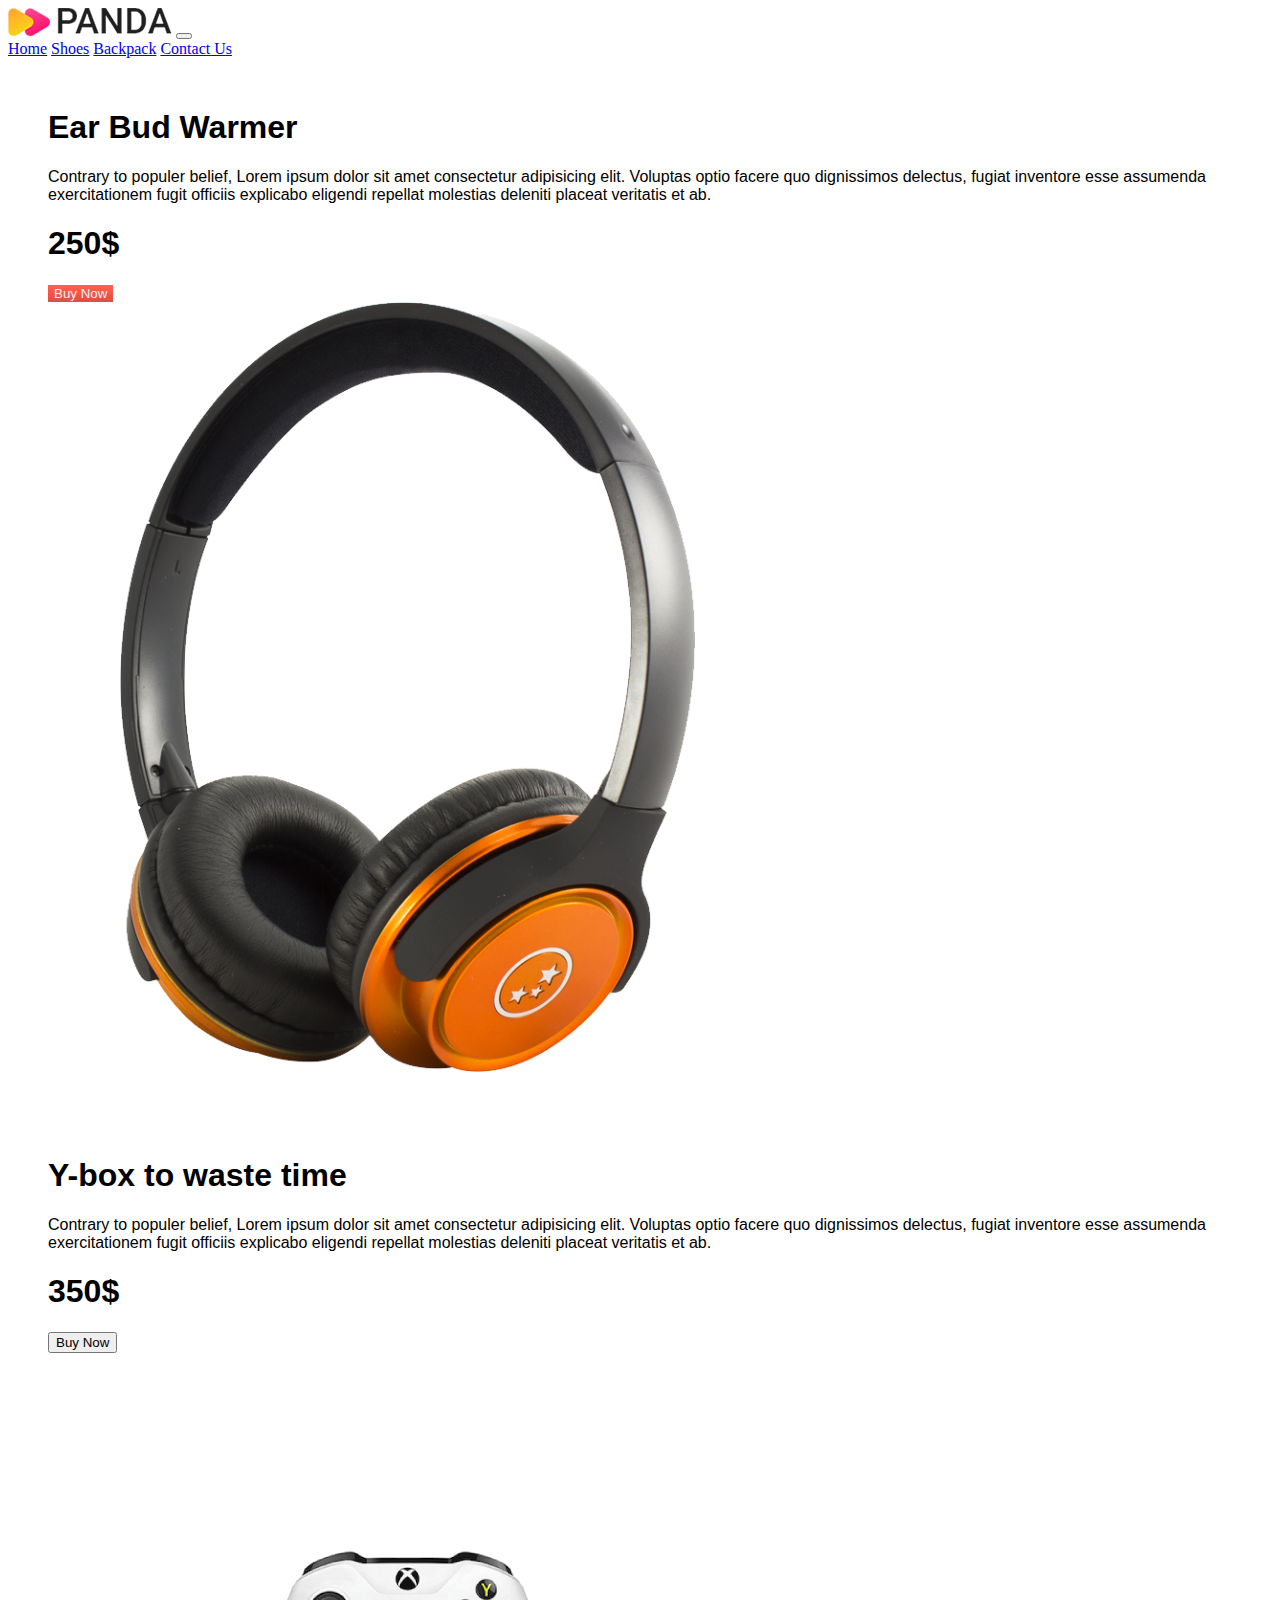
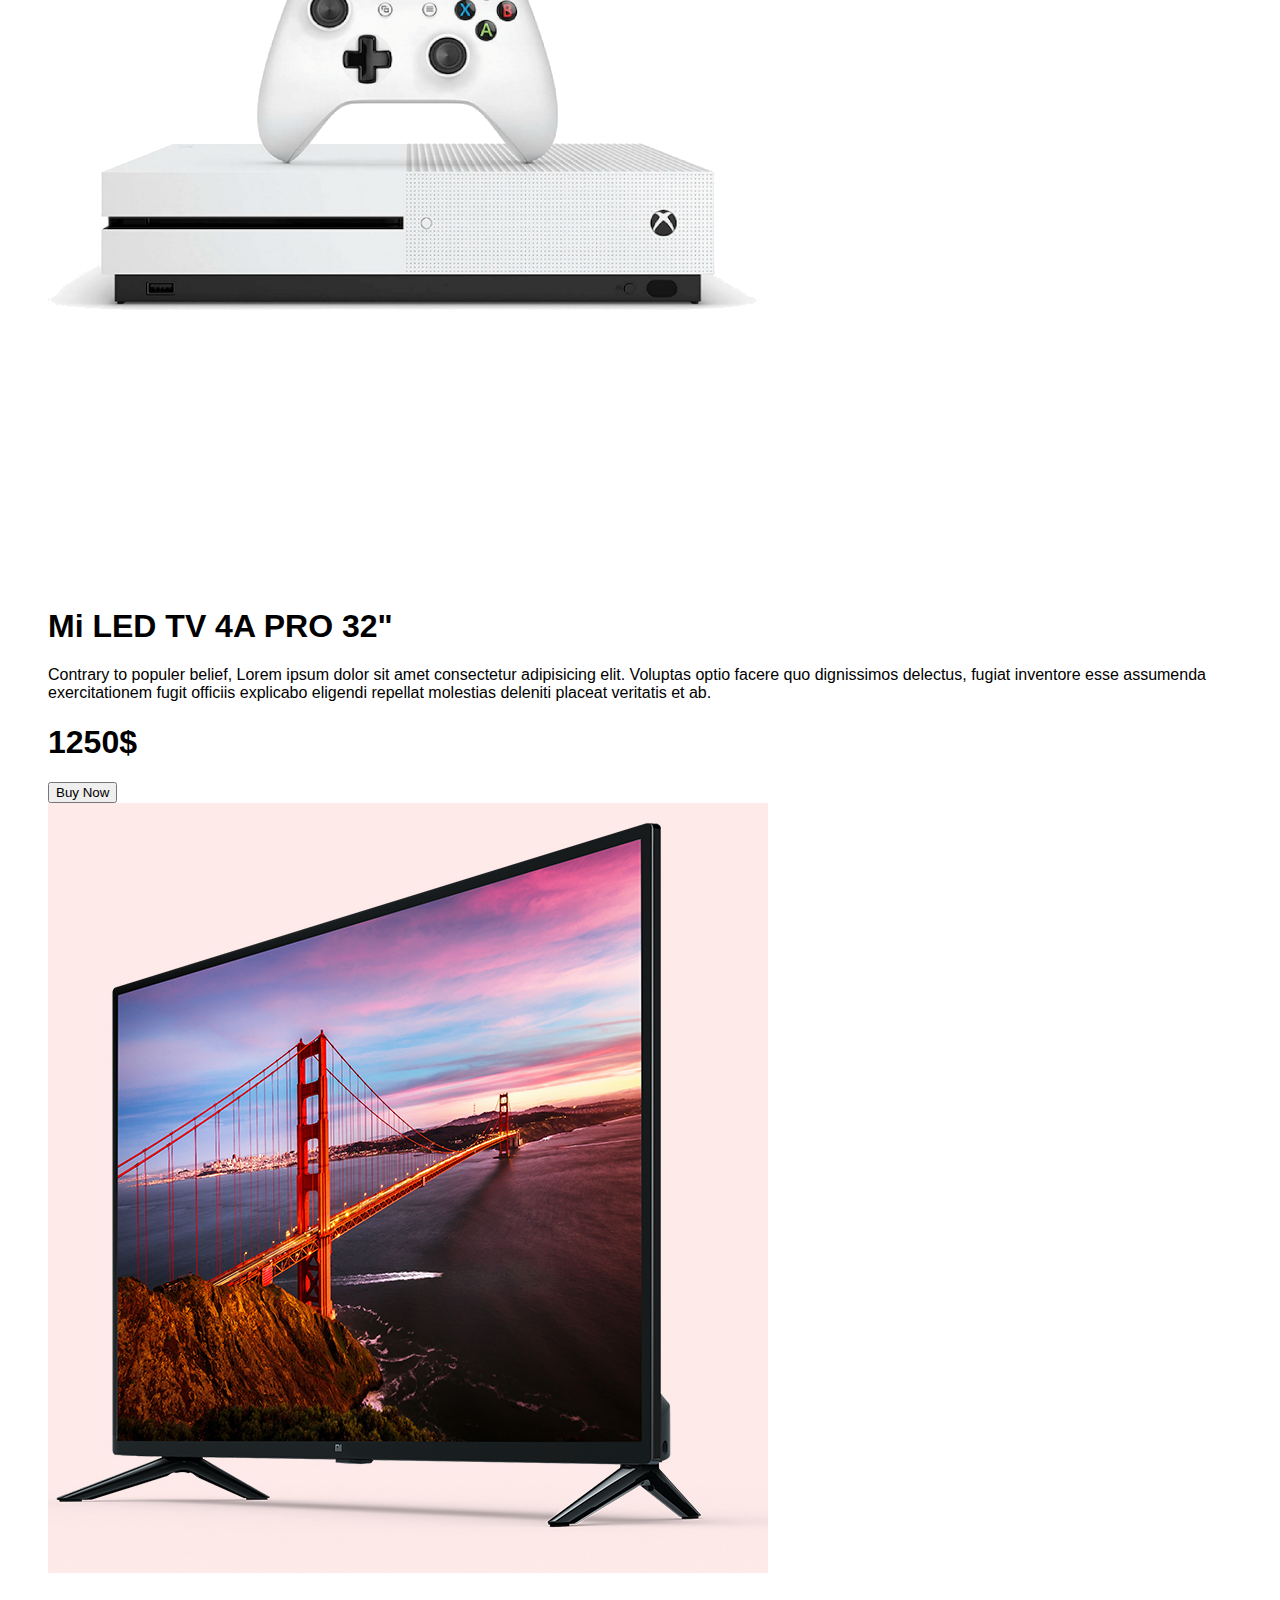
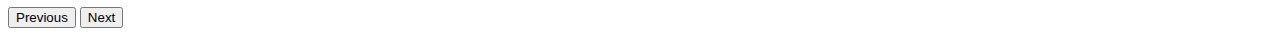
==== panda-commerce/index.html @ 7912460e "Rename panda.html to index.html" ====
<!DOCTYPE html>
<html lang="en">
<head>
    <meta charset="UTF-8">
    <meta http-equiv="X-UA-Compatible" content="IE=edge">
    <meta name="viewport" content="width=device-width, initial-scale=1.0">
    <title>Panda-commerce</title>
    <link href="https://cdn.jsdelivr.net/npm/bootstrap@5.3.0-alpha1/dist/css/bootstrap.min.css" rel="stylesheet" integrity="sha384-GLhlTQ8iRABdZLl6O3oVMWSktQOp6b7In1Zl3/Jr59b6EGGoI1aFkw7cmDA6j6gD" crossorigin="anonymous">
    <link rel="stylesheet" href="style.css">
</head>
<body>
    <div class="container">
          <!-- nav start -->
        <nav class="navbar navbar-expand-lg bg-body-tertiary">
            <div class="container-fluid">
              <a class="navbar-brand" href="#"><img src="/panda-commerce/logo.png" alt=""></a>
              <button class="navbar-toggler" type="button" data-bs-toggle="collapse" data-bs-target="#navbarNavAltMarkup" aria-controls="navbarNavAltMarkup" aria-expanded="false" aria-label="Toggle navigation">
                <span class="navbar-toggler-icon"></span>
              </button>
              <div class="collapse navbar-collapse" id="navbarNavAltMarkup">
                <div class="navbar-nav">
                  <a class="nav-link active fs-5 " aria-current="page" href="#">Home</a>
                  <a class="nav-link fs-5" href="#">Shoes</a>
                  <a class="nav-link fs-5" href="#">Backpack</a>
                  <a class="nav-link fs-5" href="#">Contact Us</a>
                </div>
              </div>
            </div>
          </nav>
          <!-- nav end -->

          <!-- carousel start -->
          <div class="container mt-2">
          <div id="carouselExampleInterval" class="carousel slide bg-danger-subtle rounded" data-bs-ride="carousel">
            <div class="carousel-inner">

              <div class="carousel-item active" data-bs-interval="100">
             <div class="row">
                <div class="col-md-7">
                    <h1>Ear Bud Warmer</h1>
                    <p>Contrary to populer belief, Lorem ipsum dolor sit amet consectetur adipisicing elit. Voluptas optio facere quo dignissimos delectus, fugiat inventore esse assumenda exercitationem fugit officiis explicabo eligendi repellat molestias deleniti placeat veritatis et ab.</p>
                    <h1 class="font-monospace text-danger">250$</h1>
                    <button type="button" class="btn btn-info tvbutton">Buy Now</button>
                </div>
                <div class="col-md-5">
                    <img src="/panda-commerce/banner-images/headphone.png" class="d-block w-75" alt="...">
                </div>
             </div>
              </div>

              <div class="carousel-item" data-bs-interval="1000">
              <div class="row">
                <div class="col-md-7">
                    <h1>Y-box to waste time</h1>
                    <p>Contrary to populer belief, Lorem ipsum dolor sit amet consectetur adipisicing elit. Voluptas optio facere quo dignissimos delectus, fugiat inventore esse assumenda exercitationem fugit officiis explicabo eligendi repellat molestias deleniti placeat veritatis et ab.</p>
                    <h1 class="font-monospace text-danger">350$</h1>
                    <button type="button" class="btn btn-primary bg-gradient">Buy Now</button>
                </div>
                <div class="col-md-5">
                    <img src="/panda-commerce/banner-images/xbox.png" class="d-block w-75" alt="...">
                </div>
              </div>
              </div>

              <div class="carousel-item">
                <div class="row">
                    <div class="col-md-7">
                        <h1>Mi LED TV 4A PRO 32"</h1>
                        <p>Contrary to populer belief, Lorem ipsum dolor sit amet consectetur adipisicing elit. Voluptas optio facere quo dignissimos delectus, fugiat inventore esse assumenda exercitationem fugit officiis explicabo eligendi repellat molestias deleniti placeat veritatis et ab.</p>
                        <h1 class="font-monospace text-danger">1250$</h1>
                        <button type="button" class="btn btn-info bg-gradient">Buy Now</button>
                    </div>
                    <div class="col-md-5">
                        <img src="/panda-commerce/banner-images/tv.png" class="d-block w-75" alt="...">
                    </div>
                </div>
              </div>
            </div>
            <button class="carousel-control-prev" type="button" data-bs-target="#carouselExampleInterval" data-bs-slide="prev">
              <span class="carousel-control-prev-icon" aria-hidden="true"></span>
              <span class="visually-hidden">Previous</span>
            </button>
            <button class="carousel-control-next" type="button" data-bs-target="#carouselExampleInterval" data-bs-slide="next">
              <span class="carousel-control-next-icon" aria-hidden="true"></span>
              <span class="visually-hidden">Next</span>
            </button>
          </div>
        </div>
          <!-- carousel end -->
        










    </div>

    
































































    <script src="https://cdn.jsdelivr.net/npm/bootstrap@5.3.0-alpha1/dist/js/bootstrap.bundle.min.js" integrity="sha384-w76AqPfDkMBDXo30jS1Sgez6pr3x5MlQ1ZAGC+nuZB+EYdgRZgiwxhTBTkF7CXvN" crossorigin="anonymous"></script>   
</body>
</html>
---- panda-commerce/style.css ----
.carousel-item{
    font-family: 'Franklin Gothic Medium', 'Arial Narrow', Arial, sans-serif;
    padding: 30px 40px;
}
.tvbutton{
    border: none;
   color: #f3efef;
    background-image: linear-gradient(tomato,rgb(224, 75, 75));
}
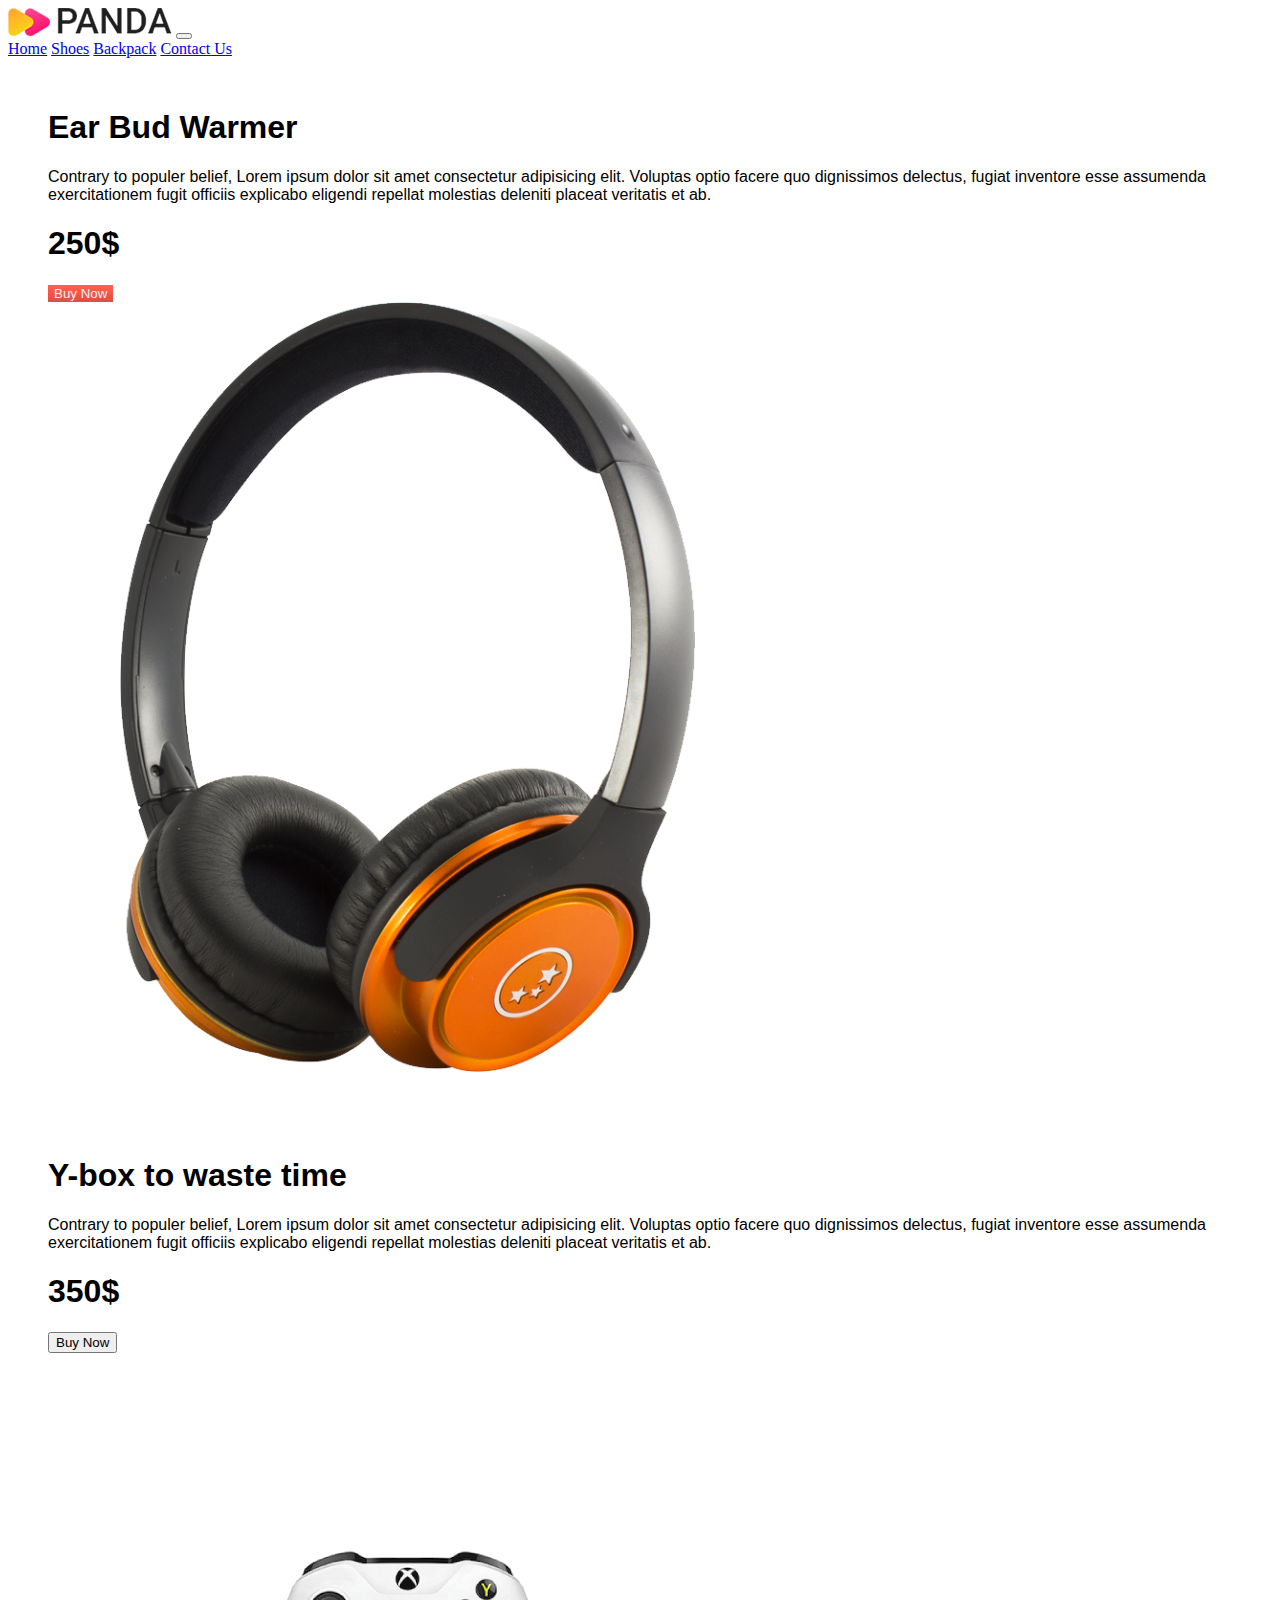
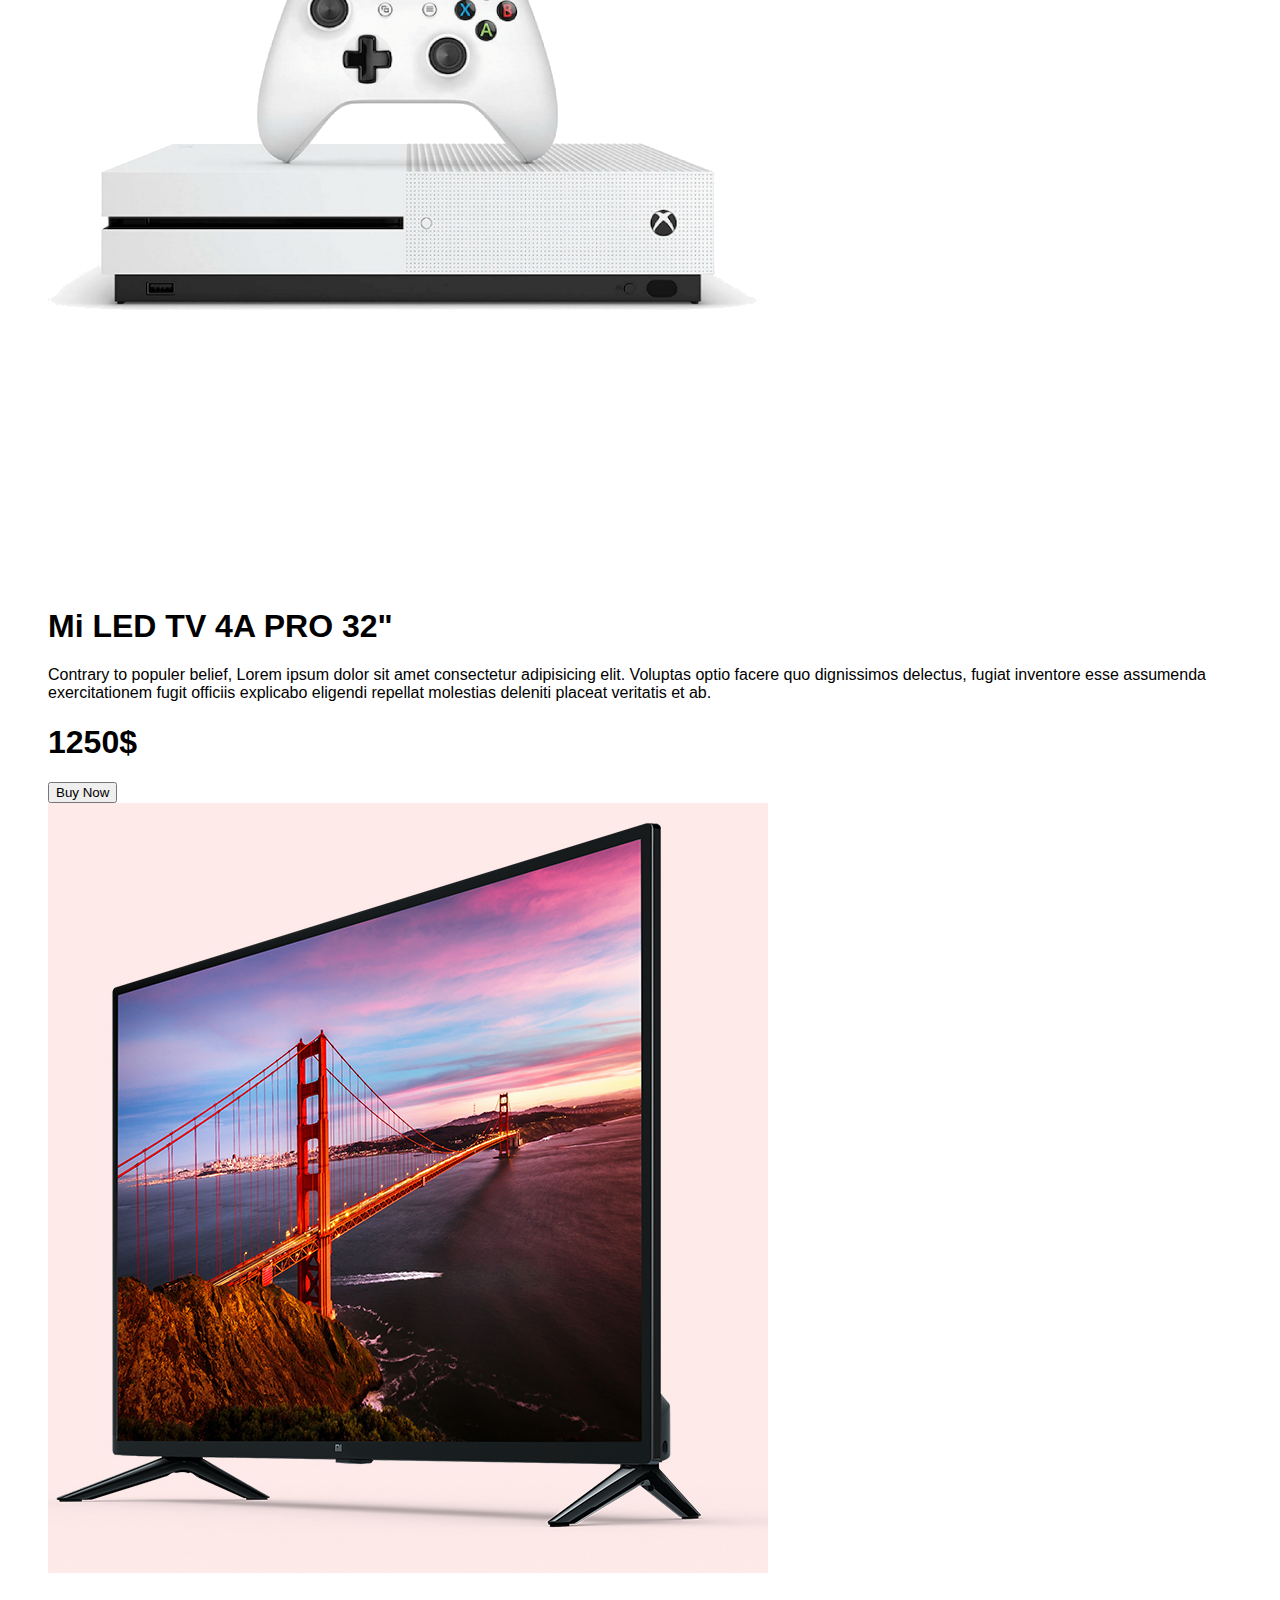
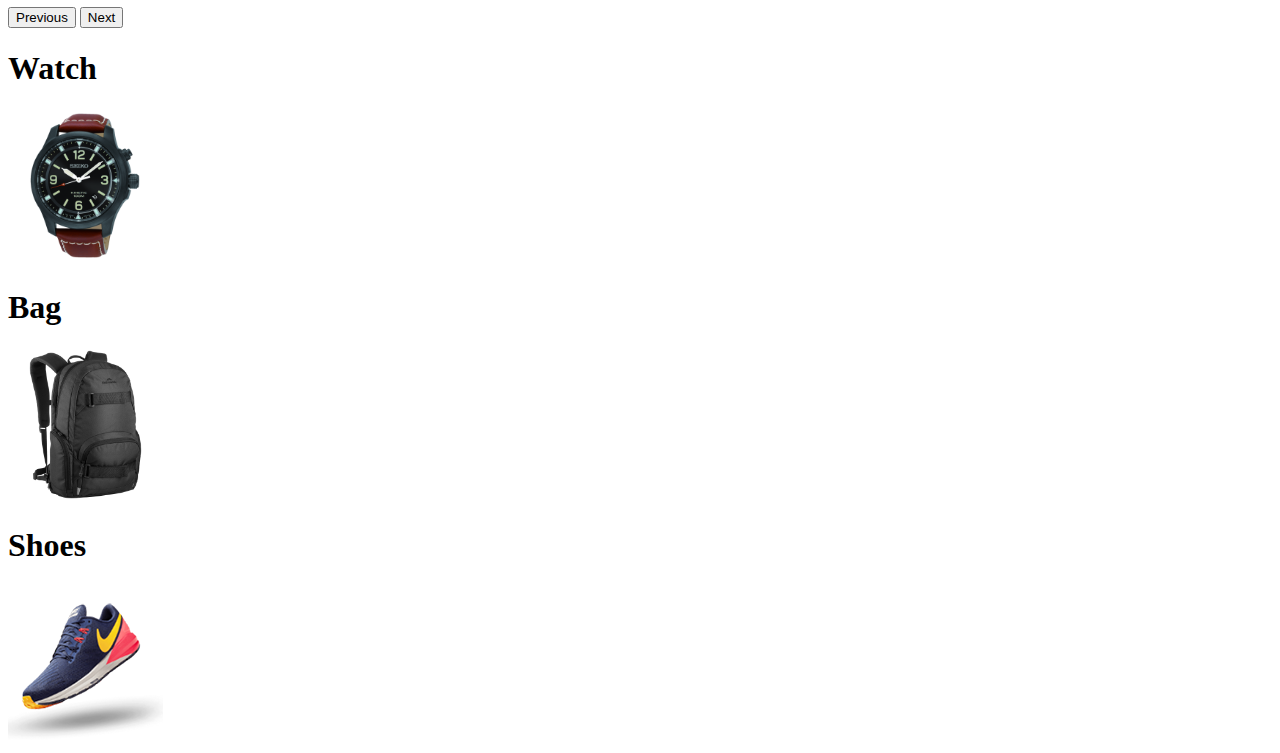
==== commit e1666326: "catagory" ====
--- a/panda-commerce/index.html
+++ b/panda-commerce/index.html
@@ -40,7 +40,7 @@
                     <h1>Ear Bud Warmer</h1>
                     <p>Contrary to populer belief, Lorem ipsum dolor sit amet consectetur adipisicing elit. Voluptas optio facere quo dignissimos delectus, fugiat inventore esse assumenda exercitationem fugit officiis explicabo eligendi repellat molestias deleniti placeat veritatis et ab.</p>
                     <h1 class="font-monospace text-danger">250$</h1>
-                    <button type="button" class="btn btn-info tvbutton">Buy Now</button>
+                    <button type="button" class="btn btn-info m-1 tvbutton">Buy Now</button>
                 </div>
                 <div class="col-md-5">
                     <img src="/panda-commerce/banner-images/headphone.png" class="d-block w-75" alt="...">
@@ -54,7 +54,7 @@
                     <h1>Y-box to waste time</h1>
                     <p>Contrary to populer belief, Lorem ipsum dolor sit amet consectetur adipisicing elit. Voluptas optio facere quo dignissimos delectus, fugiat inventore esse assumenda exercitationem fugit officiis explicabo eligendi repellat molestias deleniti placeat veritatis et ab.</p>
                     <h1 class="font-monospace text-danger">350$</h1>
-                    <button type="button" class="btn btn-primary bg-gradient">Buy Now</button>
+                    <button type="button" class="btn btn-primary bg-gradient m-1">Buy Now</button>
                 </div>
                 <div class="col-md-5">
                     <img src="/panda-commerce/banner-images/xbox.png" class="d-block w-75" alt="...">
@@ -68,7 +68,7 @@
                         <h1>Mi LED TV 4A PRO 32"</h1>
                         <p>Contrary to populer belief, Lorem ipsum dolor sit amet consectetur adipisicing elit. Voluptas optio facere quo dignissimos delectus, fugiat inventore esse assumenda exercitationem fugit officiis explicabo eligendi repellat molestias deleniti placeat veritatis et ab.</p>
                         <h1 class="font-monospace text-danger">1250$</h1>
-                        <button type="button" class="btn btn-info bg-gradient">Buy Now</button>
+                        <button type="button" class="btn btn-info bg-gradient m-1">Buy Now</button>
                     </div>
                     <div class="col-md-5">
                         <img src="/panda-commerce/banner-images/tv.png" class="d-block w-75" alt="...">
@@ -88,8 +88,24 @@
         </div>
           <!-- carousel end -->
         
+        <div class="container mt-5 d-grid bg-success rounded">
+          <div class="row gap-5">
 
+          <div class="watch col-md-4 bg-danger-subtle w-25">
+            <h1>Watch</h1>
+            <img src="./categories/watch.png" alt="">
+          </div>
 
+          <div class="bag col-md-4 bg-warning-subtle w-25">
+            <h1>Bag</h1>
+            <img src="./categories/bag.png" alt="">
+          </div>
+          <div class="shoes col-md-4 bg-secondary w-25">
+            <h1>Shoes</h1>
+            <img src="./categories/shoes.png" alt="">
+          </div>
+        </div>
+        </div>
 
 
 
@@ -99,58 +115,6 @@
 
 
     </div>
-
-    
-
-
-
-
-
-
-
-
-
-
-
-
-
-
-
-
-
-
-
-
-
-
-
-
-
-
-
-
-
-
-
-
-
-
-
-
-
-
-
-
-
-
-
-
-
-
-
-
-
-
 
 
 
--- a/panda-commerce/style.css
+++ b/panda-commerce/style.css
@@ -6,4 +6,20 @@
     border: none;
    color: #f3efef;
     background-image: linear-gradient(tomato,rgb(224, 75, 75));
+}
+#positionview{
+    width: 100%;
+    height: 300px;
+    padding: 50px;
+}
+.item{
+    width: 50px;
+    height: 50px;
+    background-color: white;
+}
+.pracl{
+    background-color: aliceblue;
+    columns: 4;
+    text-align: justify;
+    column-gap: 6rem;
 }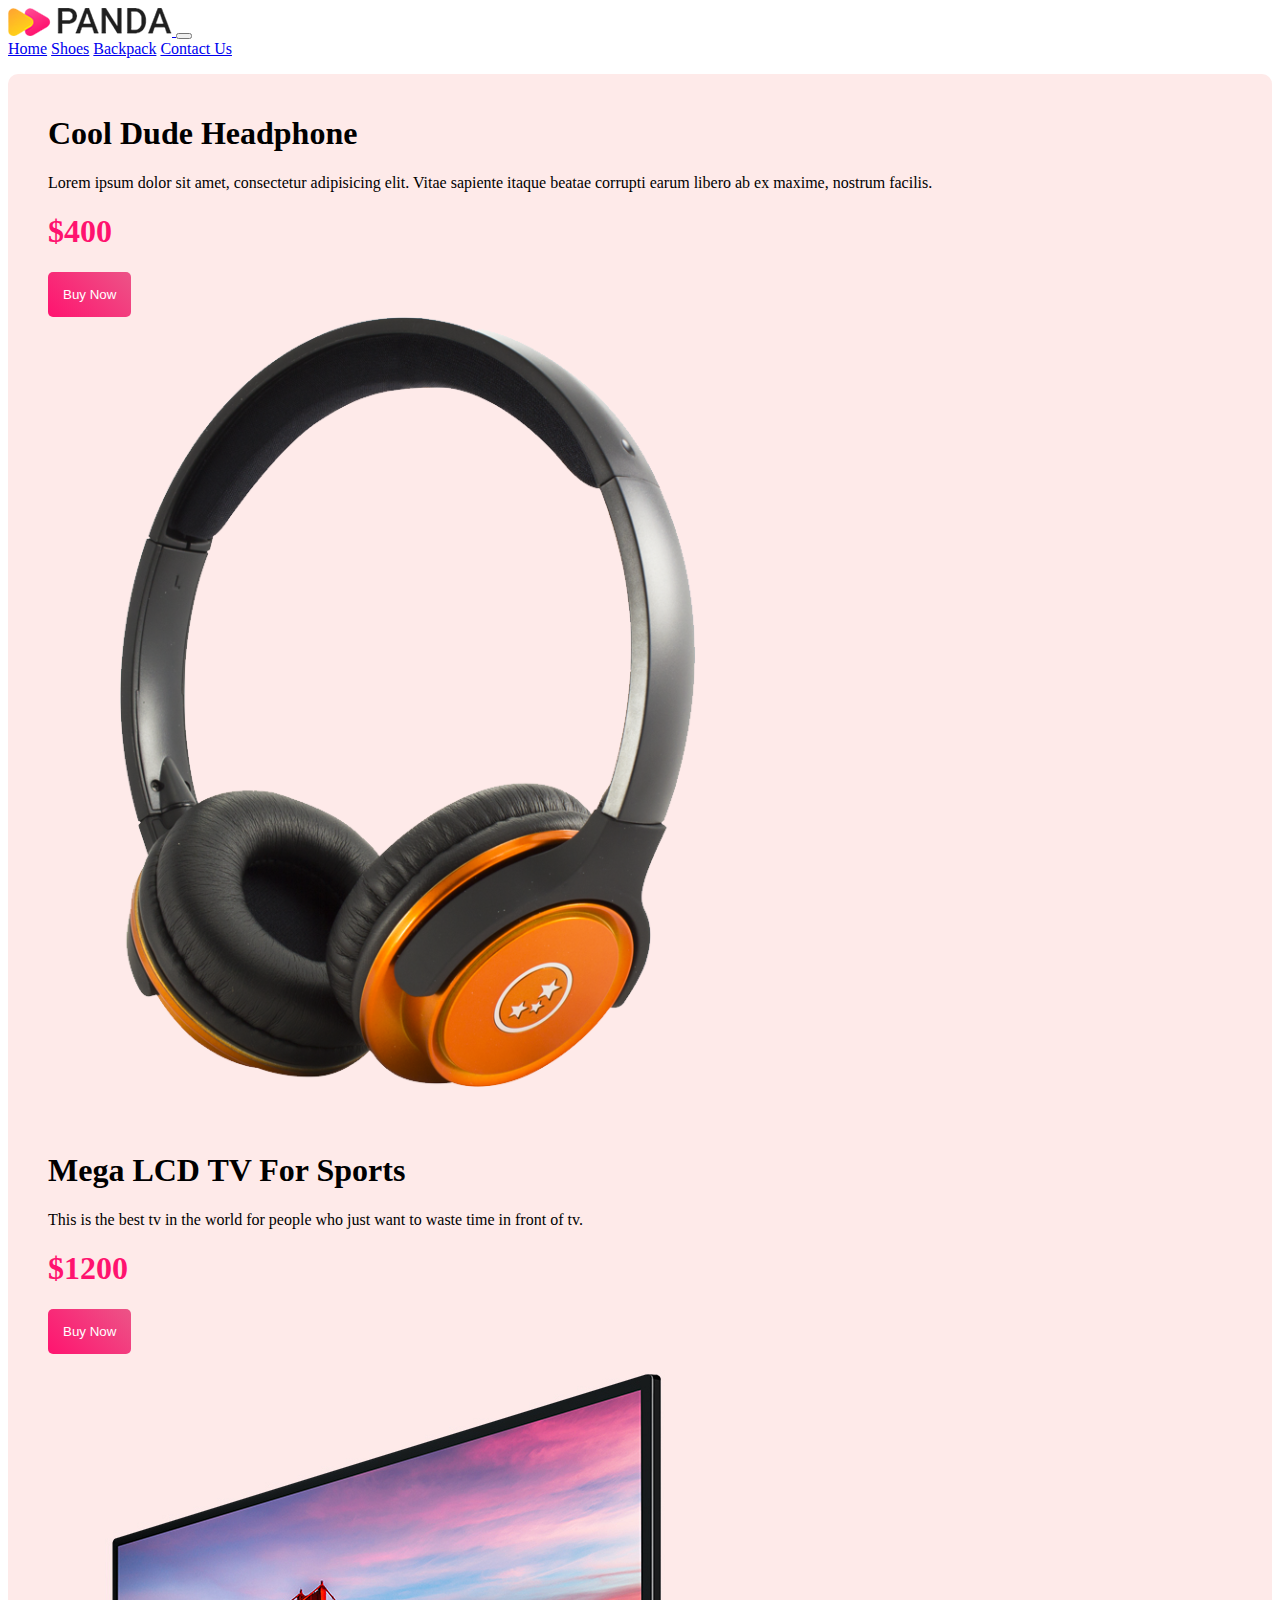
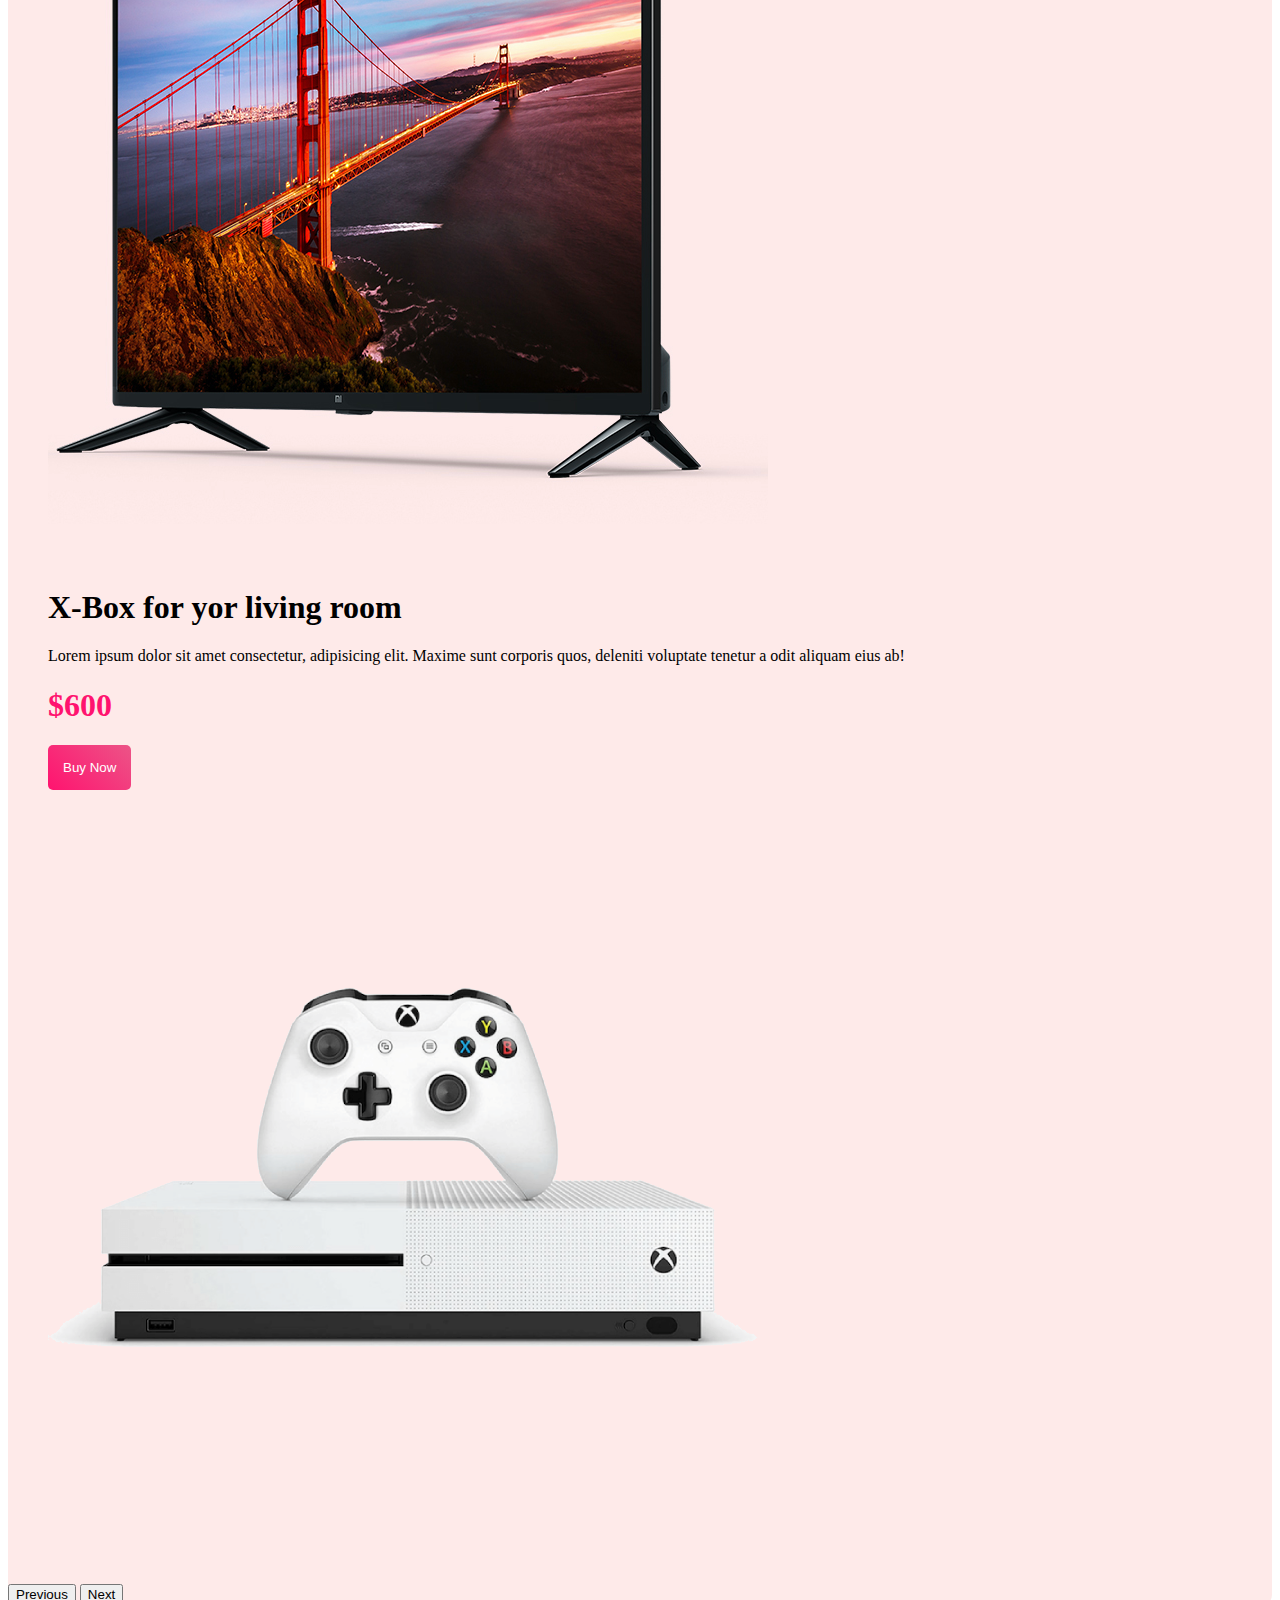
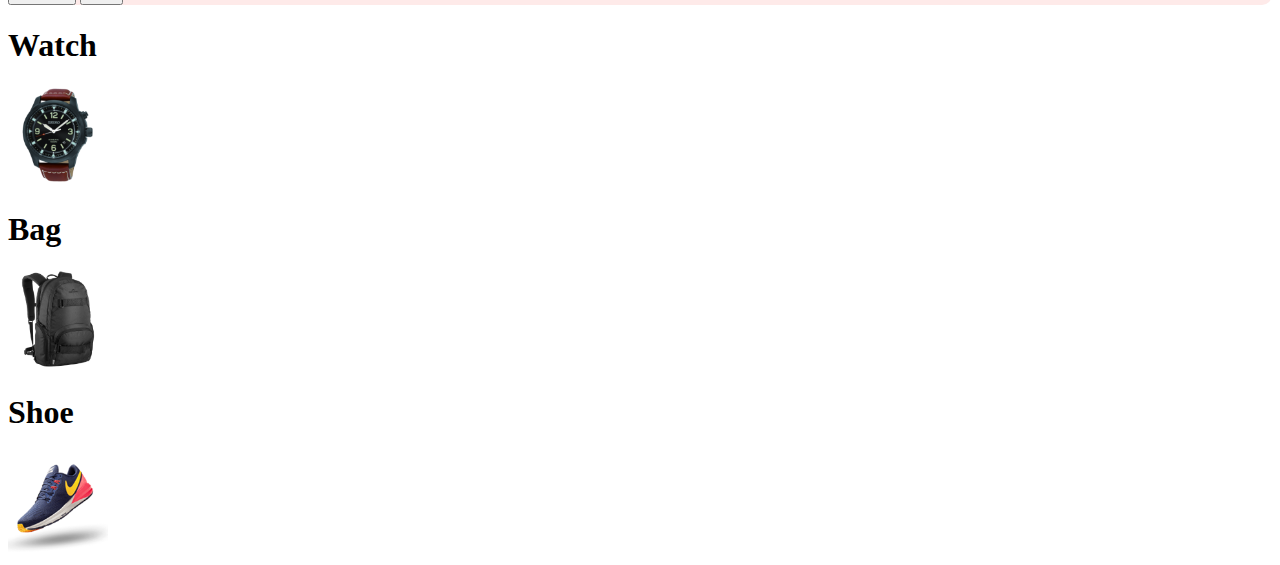
==== commit 32d21274: "carousel and catagory added" ====
--- a/panda-commerce/index.html
+++ b/panda-commerce/index.html
@@ -1,117 +1,121 @@
 <!DOCTYPE html>
 <html lang="en">
 <head>
-    <meta charset="UTF-8">
-    <meta http-equiv="X-UA-Compatible" content="IE=edge">
-    <meta name="viewport" content="width=device-width, initial-scale=1.0">
-    <title>Panda-commerce</title>
-    <link href="https://cdn.jsdelivr.net/npm/bootstrap@5.3.0-alpha1/dist/css/bootstrap.min.css" rel="stylesheet" integrity="sha384-GLhlTQ8iRABdZLl6O3oVMWSktQOp6b7In1Zl3/Jr59b6EGGoI1aFkw7cmDA6j6gD" crossorigin="anonymous">
-    <link rel="stylesheet" href="style.css">
+  <meta charset="UTF-8">
+  <meta http-equiv="X-UA-Compatible" content="IE=edge">
+  <meta name="viewport" content="width=device-width, initial-scale=1.0">
+  <title>Panda Ecommerce</title>
+  <link href="https://cdn.jsdelivr.net/npm/bootstrap@5.3.0-alpha1/dist/css/bootstrap.min.css" rel="stylesheet" integrity="sha384-GLhlTQ8iRABdZLl6O3oVMWSktQOp6b7In1Zl3/Jr59b6EGGoI1aFkw7cmDA6j6gD" crossorigin="anonymous">
+  <link rel="stylesheet" href="./style.css">
 </head>
 <body>
     <div class="container">
-          <!-- nav start -->
-        <nav class="navbar navbar-expand-lg bg-body-tertiary">
-            <div class="container-fluid">
-              <a class="navbar-brand" href="#"><img src="/panda-commerce/logo.png" alt=""></a>
-              <button class="navbar-toggler" type="button" data-bs-toggle="collapse" data-bs-target="#navbarNavAltMarkup" aria-controls="navbarNavAltMarkup" aria-expanded="false" aria-label="Toggle navigation">
-                <span class="navbar-toggler-icon"></span>
-              </button>
-              <div class="collapse navbar-collapse" id="navbarNavAltMarkup">
-                <div class="navbar-nav">
-                  <a class="nav-link active fs-5 " aria-current="page" href="#">Home</a>
-                  <a class="nav-link fs-5" href="#">Shoes</a>
-                  <a class="nav-link fs-5" href="#">Backpack</a>
-                  <a class="nav-link fs-5" href="#">Contact Us</a>
-                </div>
-              </div>
-            </div>
-          </nav>
-          <!-- nav end -->
-
-          <!-- carousel start -->
-          <div class="container mt-2">
-          <div id="carouselExampleInterval" class="carousel slide bg-danger-subtle rounded" data-bs-ride="carousel">
-            <div class="carousel-inner">
-
-              <div class="carousel-item active" data-bs-interval="100">
-             <div class="row">
-                <div class="col-md-7">
-                    <h1>Ear Bud Warmer</h1>
-                    <p>Contrary to populer belief, Lorem ipsum dolor sit amet consectetur adipisicing elit. Voluptas optio facere quo dignissimos delectus, fugiat inventore esse assumenda exercitationem fugit officiis explicabo eligendi repellat molestias deleniti placeat veritatis et ab.</p>
-                    <h1 class="font-monospace text-danger">250$</h1>
-                    <button type="button" class="btn btn-info m-1 tvbutton">Buy Now</button>
-                </div>
-                <div class="col-md-5">
-                    <img src="/panda-commerce/banner-images/headphone.png" class="d-block w-75" alt="...">
-                </div>
-             </div>
-              </div>
-
-              <div class="carousel-item" data-bs-interval="1000">
-              <div class="row">
-                <div class="col-md-7">
-                    <h1>Y-box to waste time</h1>
-                    <p>Contrary to populer belief, Lorem ipsum dolor sit amet consectetur adipisicing elit. Voluptas optio facere quo dignissimos delectus, fugiat inventore esse assumenda exercitationem fugit officiis explicabo eligendi repellat molestias deleniti placeat veritatis et ab.</p>
-                    <h1 class="font-monospace text-danger">350$</h1>
-                    <button type="button" class="btn btn-primary bg-gradient m-1">Buy Now</button>
-                </div>
-                <div class="col-md-5">
-                    <img src="/panda-commerce/banner-images/xbox.png" class="d-block w-75" alt="...">
-                </div>
-              </div>
-              </div>
-
-              <div class="carousel-item">
-                <div class="row">
-                    <div class="col-md-7">
-                        <h1>Mi LED TV 4A PRO 32"</h1>
-                        <p>Contrary to populer belief, Lorem ipsum dolor sit amet consectetur adipisicing elit. Voluptas optio facere quo dignissimos delectus, fugiat inventore esse assumenda exercitationem fugit officiis explicabo eligendi repellat molestias deleniti placeat veritatis et ab.</p>
-                        <h1 class="font-monospace text-danger">1250$</h1>
-                        <button type="button" class="btn btn-info bg-gradient m-1">Buy Now</button>
-                    </div>
-                    <div class="col-md-5">
-                        <img src="/panda-commerce/banner-images/tv.png" class="d-block w-75" alt="...">
-                    </div>
-                </div>
-              </div>
-            </div>
-            <button class="carousel-control-prev" type="button" data-bs-target="#carouselExampleInterval" data-bs-slide="prev">
-              <span class="carousel-control-prev-icon" aria-hidden="true"></span>
-              <span class="visually-hidden">Previous</span>
-            </button>
-            <button class="carousel-control-next" type="button" data-bs-target="#carouselExampleInterval" data-bs-slide="next">
-              <span class="carousel-control-next-icon" aria-hidden="true"></span>
-              <span class="visually-hidden">Next</span>
-            </button>
+
+      <!-- Navbar Start -->
+      <nav class="navbar navbar-expand-lg bg-body-secondary">
+        <div class="container-fluid">
+          <a class="navbar-brand" href="#">
+            <img src="./logo/logo.png" alt="">
+          </a>
+          <button class="navbar-toggler" type="button" data-bs-toggle="collapse" data-bs-target="#navbarNavAltMarkup" aria-controls="navbarNavAltMarkup" aria-expanded="false" aria-label="Toggle navigation">
+            <span class="navbar-toggler-icon"></span>
+          </button>
+          <div class="collapse navbar-collapse" id="navbarNavAltMarkup">
+            <div class="navbar-nav">
+              <a class="nav-link active font-monospace fs-5" aria-current="page" href="#">Home</a>
+              <a class="nav-link font-monospace fs-5" href="#">Shoes</a>
+              <a class="nav-link font-monospace fs-5" href="#">Backpack</a>
+              <a class="nav-link font-monospace fs-5" href="#">Contact Us</a>
+            </div>
           </div>
         </div>
-          <!-- carousel end -->
-        
-        <div class="container mt-5 d-grid bg-success rounded">
-          <div class="row gap-5">
-
-          <div class="watch col-md-4 bg-danger-subtle w-25">
+      </nav>
+      <!-- Navbar End -->
+
+      <!-- Carousel Start -->
+      <div id="carouselExampleInterval" class="carousel slide carousel-bg" data-bs-ride="carousel">
+        <div class="carousel-inner">
+          <div class="carousel-item active" data-bs-interval="10000">
+
+           <div class="row align-items-center">
+            <div class="col-md-7 border-start border-4 border-danger-subtle">
+              <h1>Cool Dude Headphone</h1>
+              <p>Lorem ipsum dolor sit amet, consectetur adipisicing elit. Vitae sapiente itaque beatae corrupti earum libero ab ex maxime, nostrum facilis.</p>
+              <h1 class="price">$400</h1>
+              <button   class="buy-now-button">Buy Now</button>
+            </div>
+            <div class="col-md-5">
+              <img src="./banner-images/headphone.png" class="d-block w-100" alt="...">
+            </div>
+           </div>
+          </div>
+
+          <div class="carousel-item" data-bs-interval="2000">
+            <div class="row align-items-center">
+              <div class="col-md-7 border-start border-4 border-danger-subtle">
+                <h1>Mega LCD TV For Sports</h1>
+                <p>This is the best tv in the world for people who just want to waste time in front of tv.</p>
+                <h1 class="price">$1200</h1>
+                <button class="buy-now-button">Buy Now</button>
+              </div>
+              <div class="col-md-5">
+                <img src="./banner-images/tv.png" class="d-block w-100" alt="...">
+              </div>
+            </div>
+          </div>
+
+
+          <div class="carousel-item">
+            <div class="row align-items-center">
+              <div class="col-md-7 border-start border-4 border-danger-subtle">
+                <h1>X-Box for yor living room</h1>
+                <p>Lorem ipsum dolor sit amet consectetur, adipisicing elit. Maxime sunt corporis quos, deleniti voluptate tenetur a odit aliquam eius ab!</p>
+                <h1 class="price">$600</h1>
+                <button class="buy-now-button">Buy Now</button>
+              </div>
+              <div class="col-md-5">
+                <img src="./banner-images/xbox.png" class="d-block w-100" alt="...">
+              </div>
+            </div>
+          </div>    
+        </div>
+        <button class="carousel-control-prev" type="button" data-bs-target="#carouselExampleInterval" data-bs-slide="prev">
+          <span class="carousel-control-prev-icon" aria-hidden="true"></span>
+          <span class="visually-hidden">Previous</span>
+        </button>
+        <button class="carousel-control-next" type="button" data-bs-target="#carouselExampleInterval" data-bs-slide="next">
+          <span class="carousel-control-next-icon" aria-hidden="true"></span>
+          <span class="visually-hidden">Next</span>
+        </button>
+      </div>
+      <!-- Carousel End -->
+      <!-- Catagory Start -->
+
+      <div class="container catagories  mt-4">
+        <div class="row ">
+          <div class="col-md-4  rounded-2">
+           <div class="cat1 text-bg-primary d-flex align-items-center justify-content-evenly p-2 rounded-3 m-1">
             <h1>Watch</h1>
             <img src="./categories/watch.png" alt="">
-          </div>
-
-          <div class="bag col-md-4 bg-warning-subtle w-25">
-            <h1>Bag</h1>
+           </div>
+          </div>
+          <div class="col-md-4  rounded-2">
+            <div class="cat2 text-bg-success d-flex align-items-center justify-content-evenly p-2 rounded-3 m-1">
+              <h1>Bag</h1>
             <img src="./categories/bag.png" alt="">
-          </div>
-          <div class="shoes col-md-4 bg-secondary w-25">
-            <h1>Shoes</h1>
-            <img src="./categories/shoes.png" alt="">
+            </div>
+          </div>
+          <div class="col-md-4  rounded-2">
+            <div class="cat3 text-bg-danger d-flex align-items-center justify-content-evenly p-2 rounded-3 m-1">  
+              <h1>Shoe</h1>
+              <img src="./categories/shoes.png" alt="">
+            </div>
           </div>
         </div>
-        </div>
-
-
-
-
-
-
+
+        </div>  
+
+      <!-- Catagory End -->
 
 
     </div>
@@ -129,6 +133,79 @@
 
 
 
-    <script src="https://cdn.jsdelivr.net/npm/bootstrap@5.3.0-alpha1/dist/js/bootstrap.bundle.min.js" integrity="sha384-w76AqPfDkMBDXo30jS1Sgez6pr3x5MlQ1ZAGC+nuZB+EYdgRZgiwxhTBTkF7CXvN" crossorigin="anonymous"></script>   
+
+
+
+
+
+
+
+
+
+
+
+
+
+
+
+
+
+
+
+
+
+
+
+
+
+
+
+
+
+
+
+
+
+
+
+
+
+
+
+
+
+
+
+
+
+
+
+
+
+
+
+
+
+
+
+
+
+
+
+
+
+
+
+
+
+
+
+
+
+
+
+
+
+  <script src="https://cdn.jsdelivr.net/npm/bootstrap@5.3.0-alpha1/dist/js/bootstrap.bundle.min.js" integrity="sha384-w76AqPfDkMBDXo30jS1Sgez6pr3x5MlQ1ZAGC+nuZB+EYdgRZgiwxhTBTkF7CXvN" crossorigin="anonymous"></script>
 </body>
-</html>
+</html>--- a/panda-commerce/style.css
+++ b/panda-commerce/style.css
@@ -1,25 +1,22 @@
+.carousel-bg{
+    background-color:#FEEAE9;
+    border-radius: 10px;
+    margin-top: 1rem;
+}
 .carousel-item{
-    font-family: 'Franklin Gothic Medium', 'Arial Narrow', Arial, sans-serif;
-    padding: 30px 40px;
+    padding: 20px 40px;
 }
-.tvbutton{
+.price{
+    color: #FF136F;
+}
+.buy-now-button{
+    background: linear-gradient( 45deg, #FF136F,rgb(236, 84, 135)) ;
+    padding: 15px;
     border: none;
-   color: #f3efef;
-    background-image: linear-gradient(tomato,rgb(224, 75, 75));
+    outline: none;
+    color: white;
+    border-radius: 5px;
 }
-#positionview{
-    width: 100%;
-    height: 300px;
-    padding: 50px;
-}
-.item{
-    width: 50px;
-    height: 50px;
-    background-color: white;
-}
-.pracl{
-    background-color: aliceblue;
-    columns: 4;
-    text-align: justify;
-    column-gap: 6rem;
+.catagories img{
+    width: 100px;
 }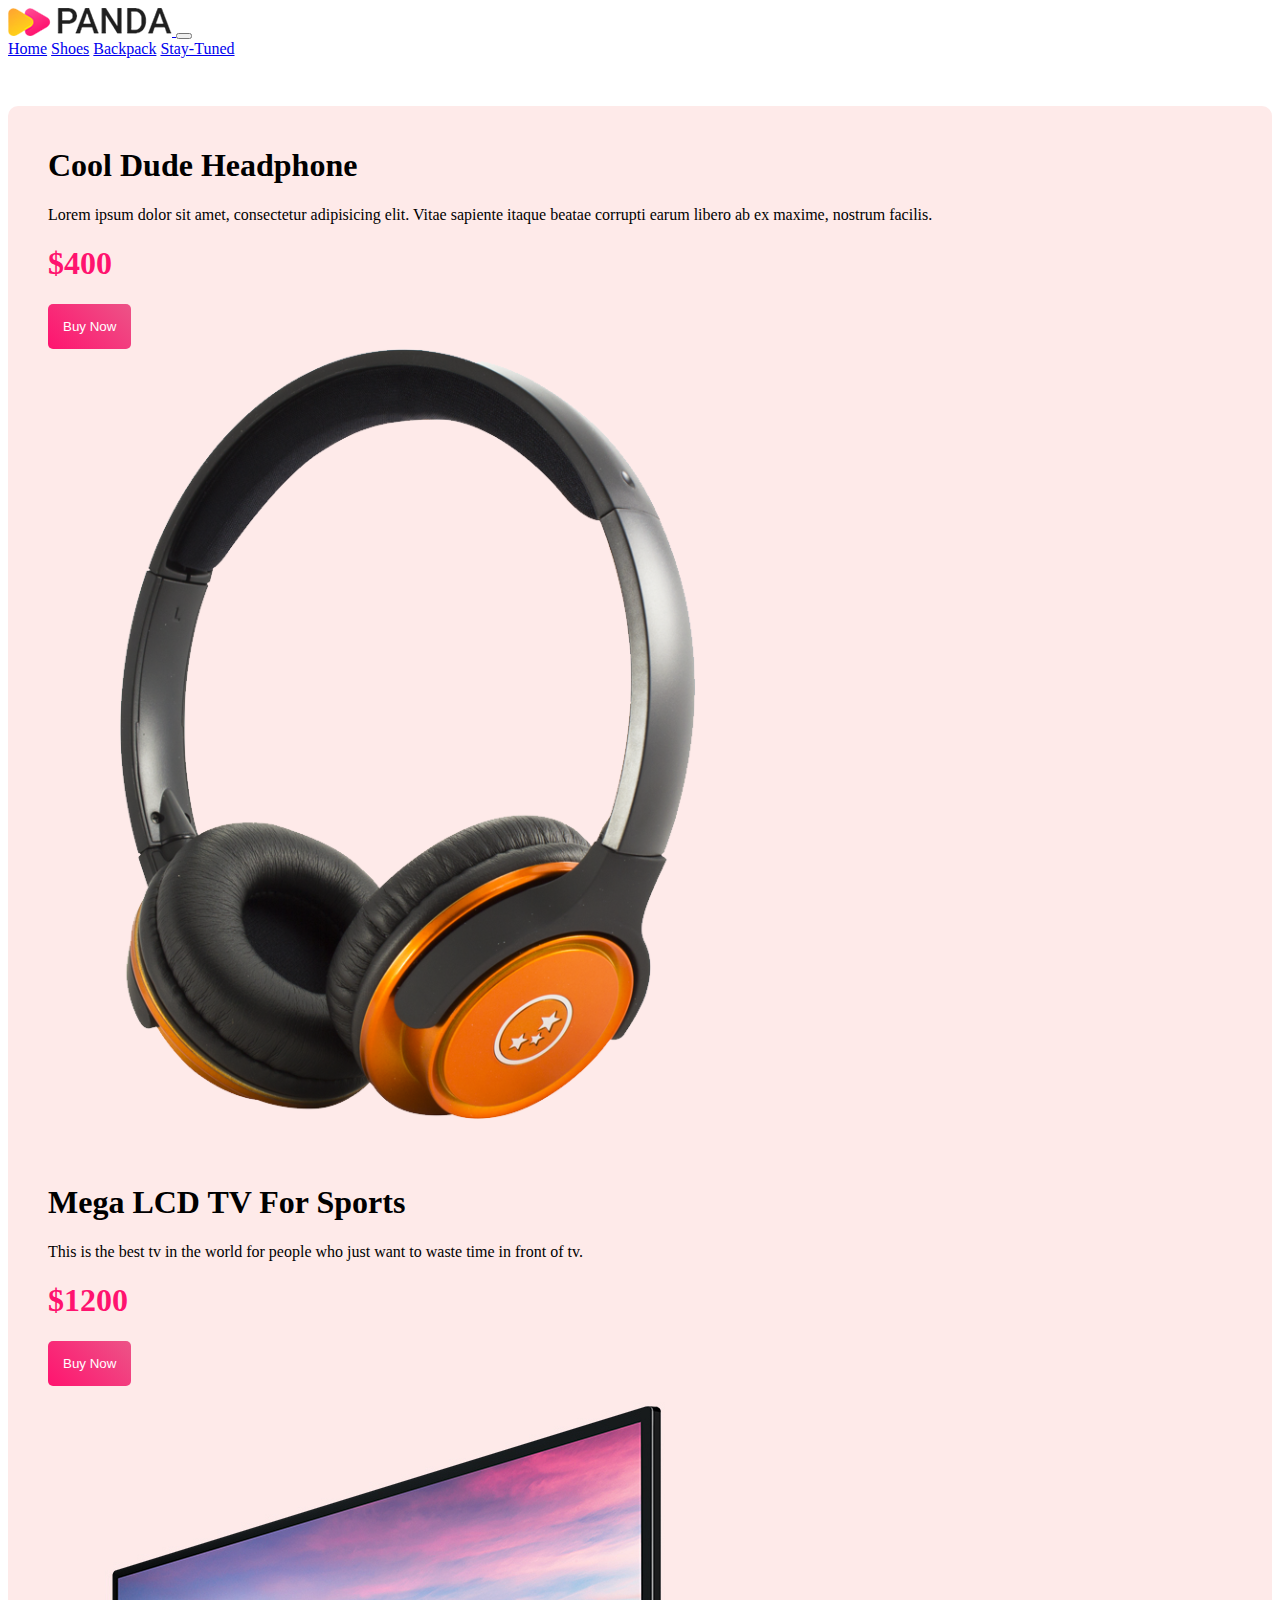
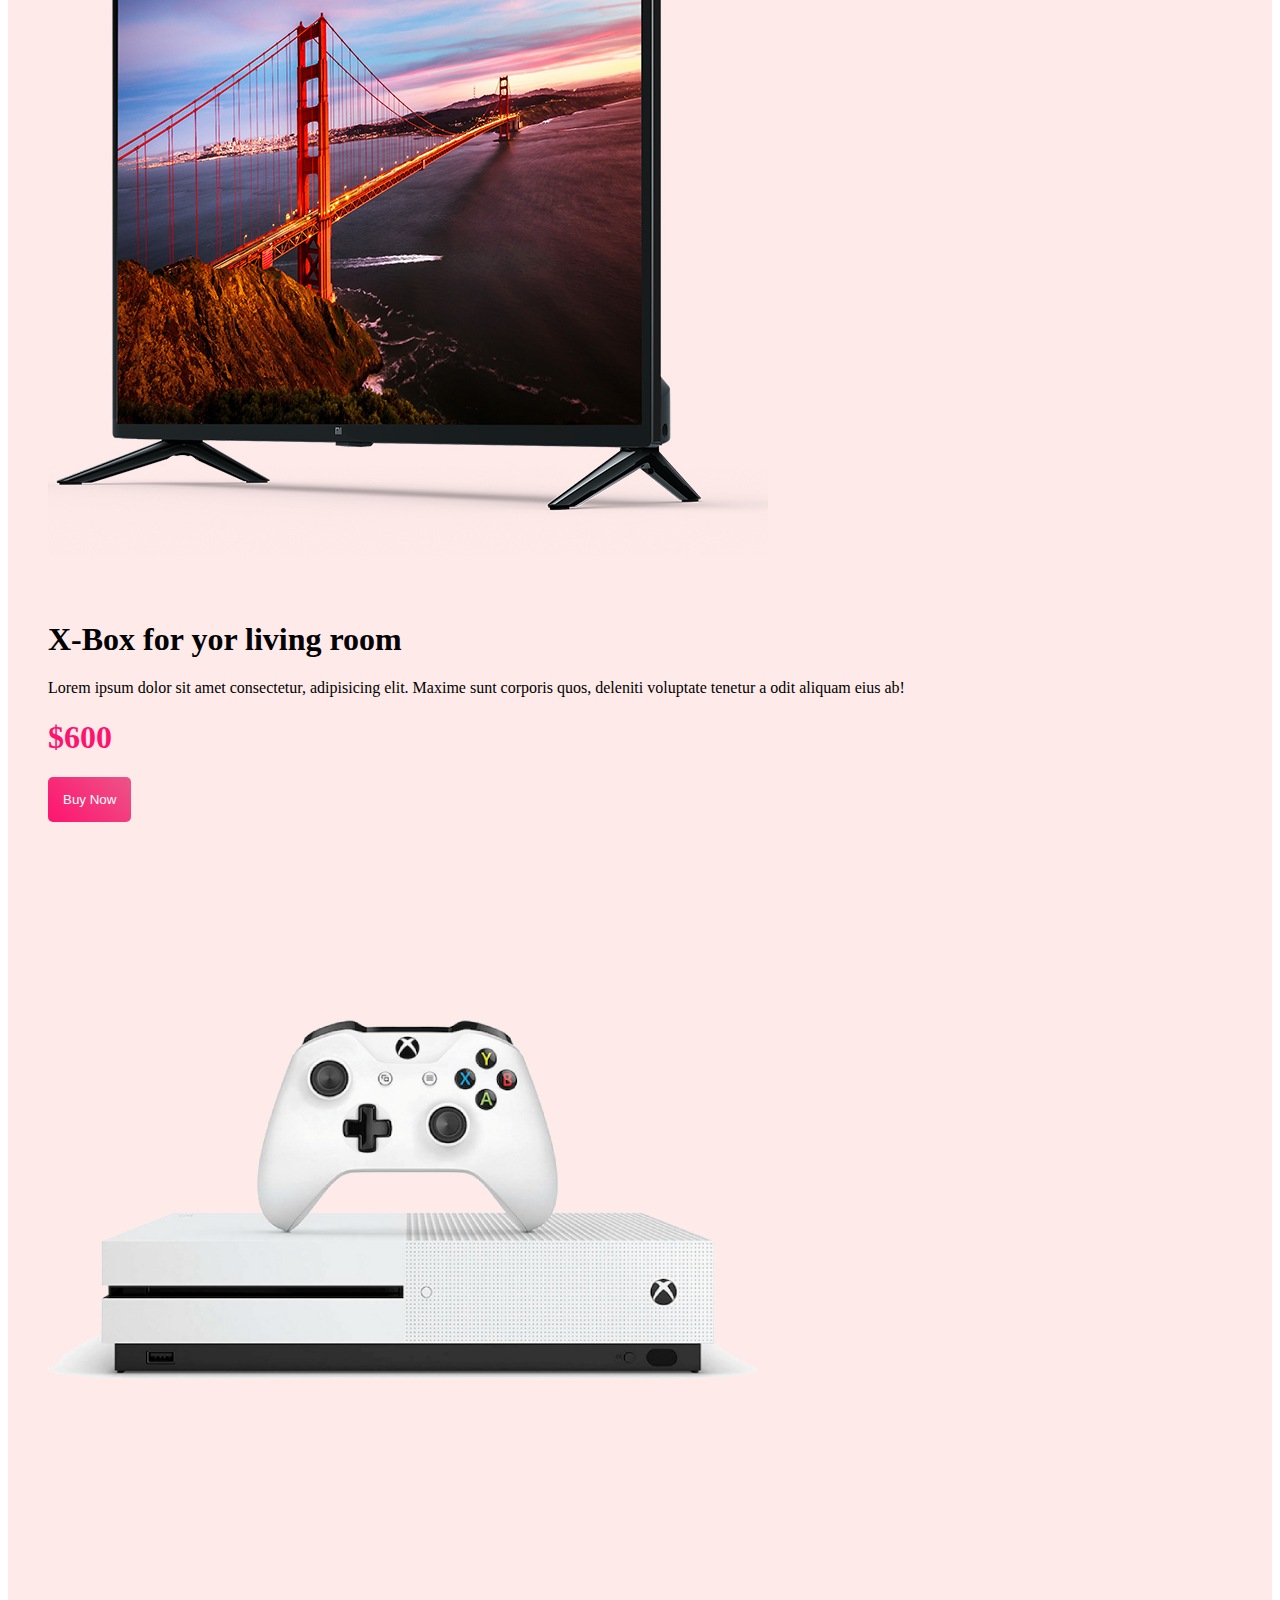
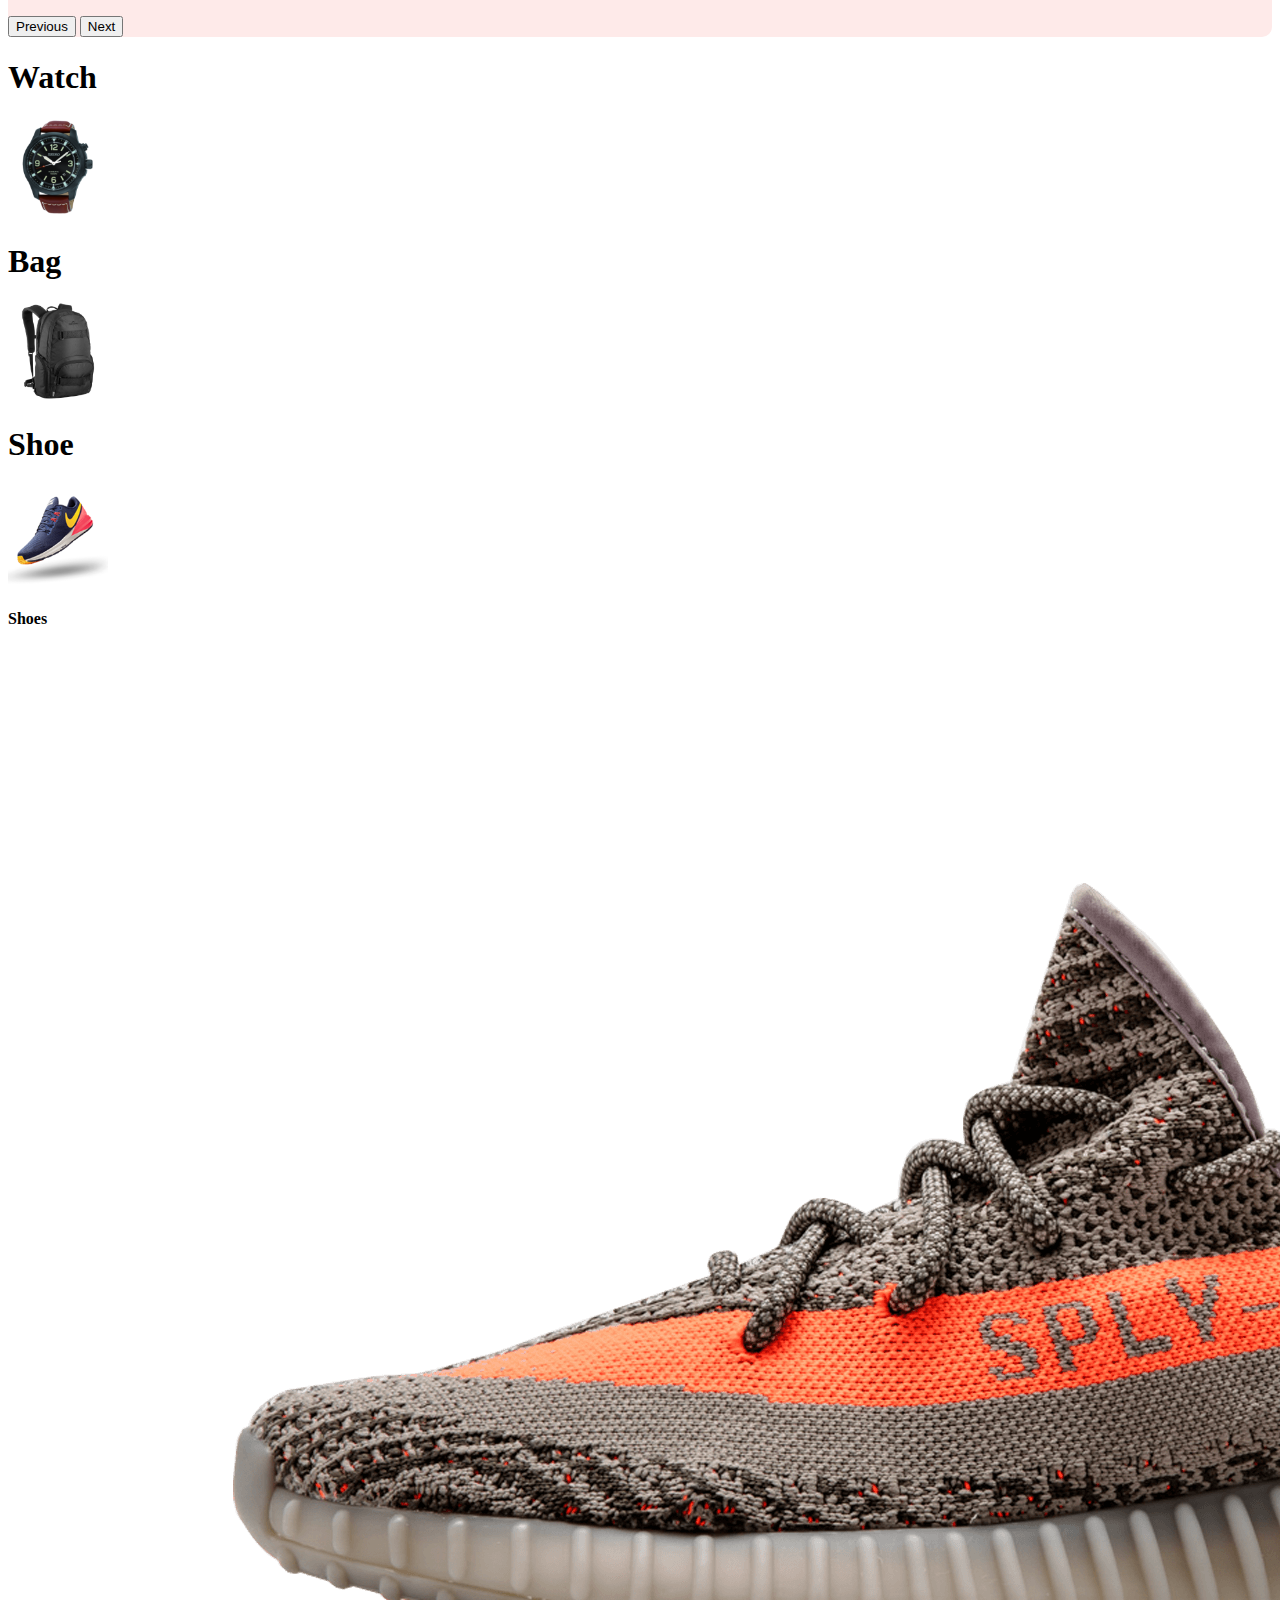
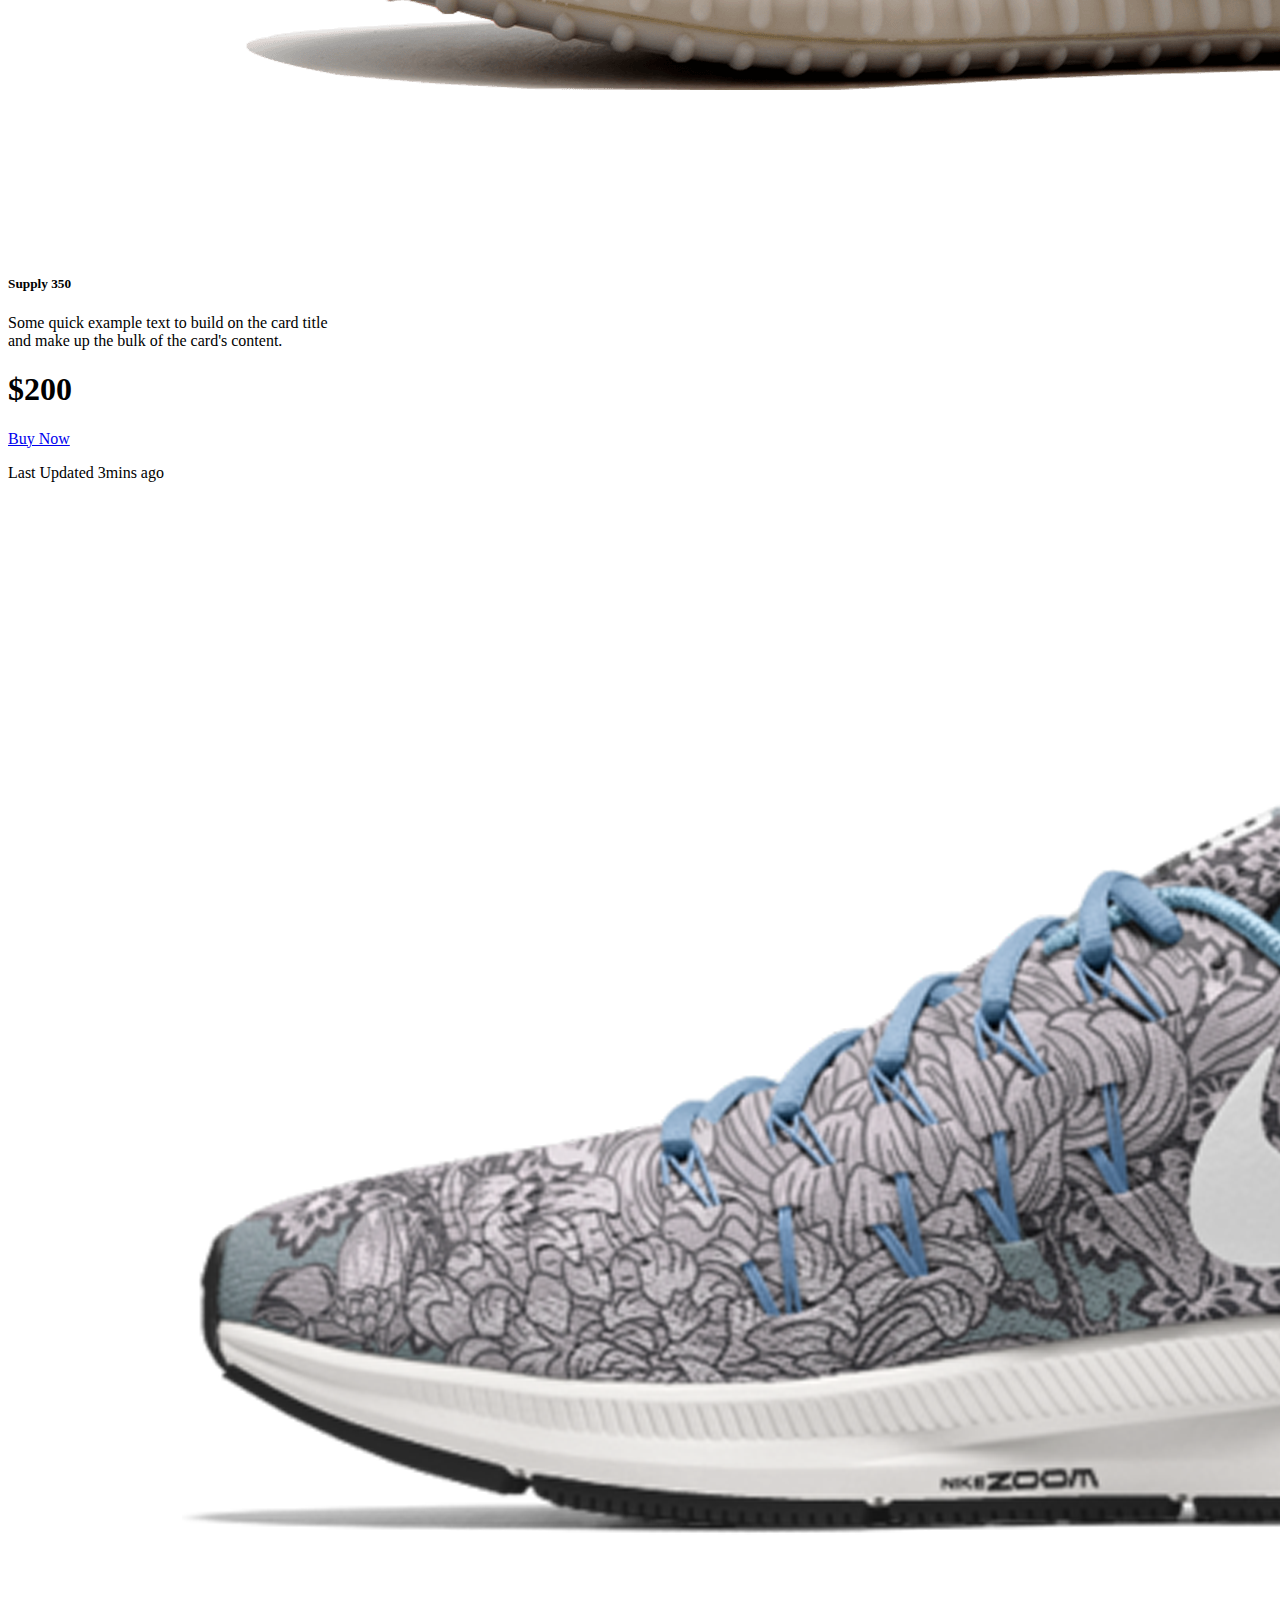
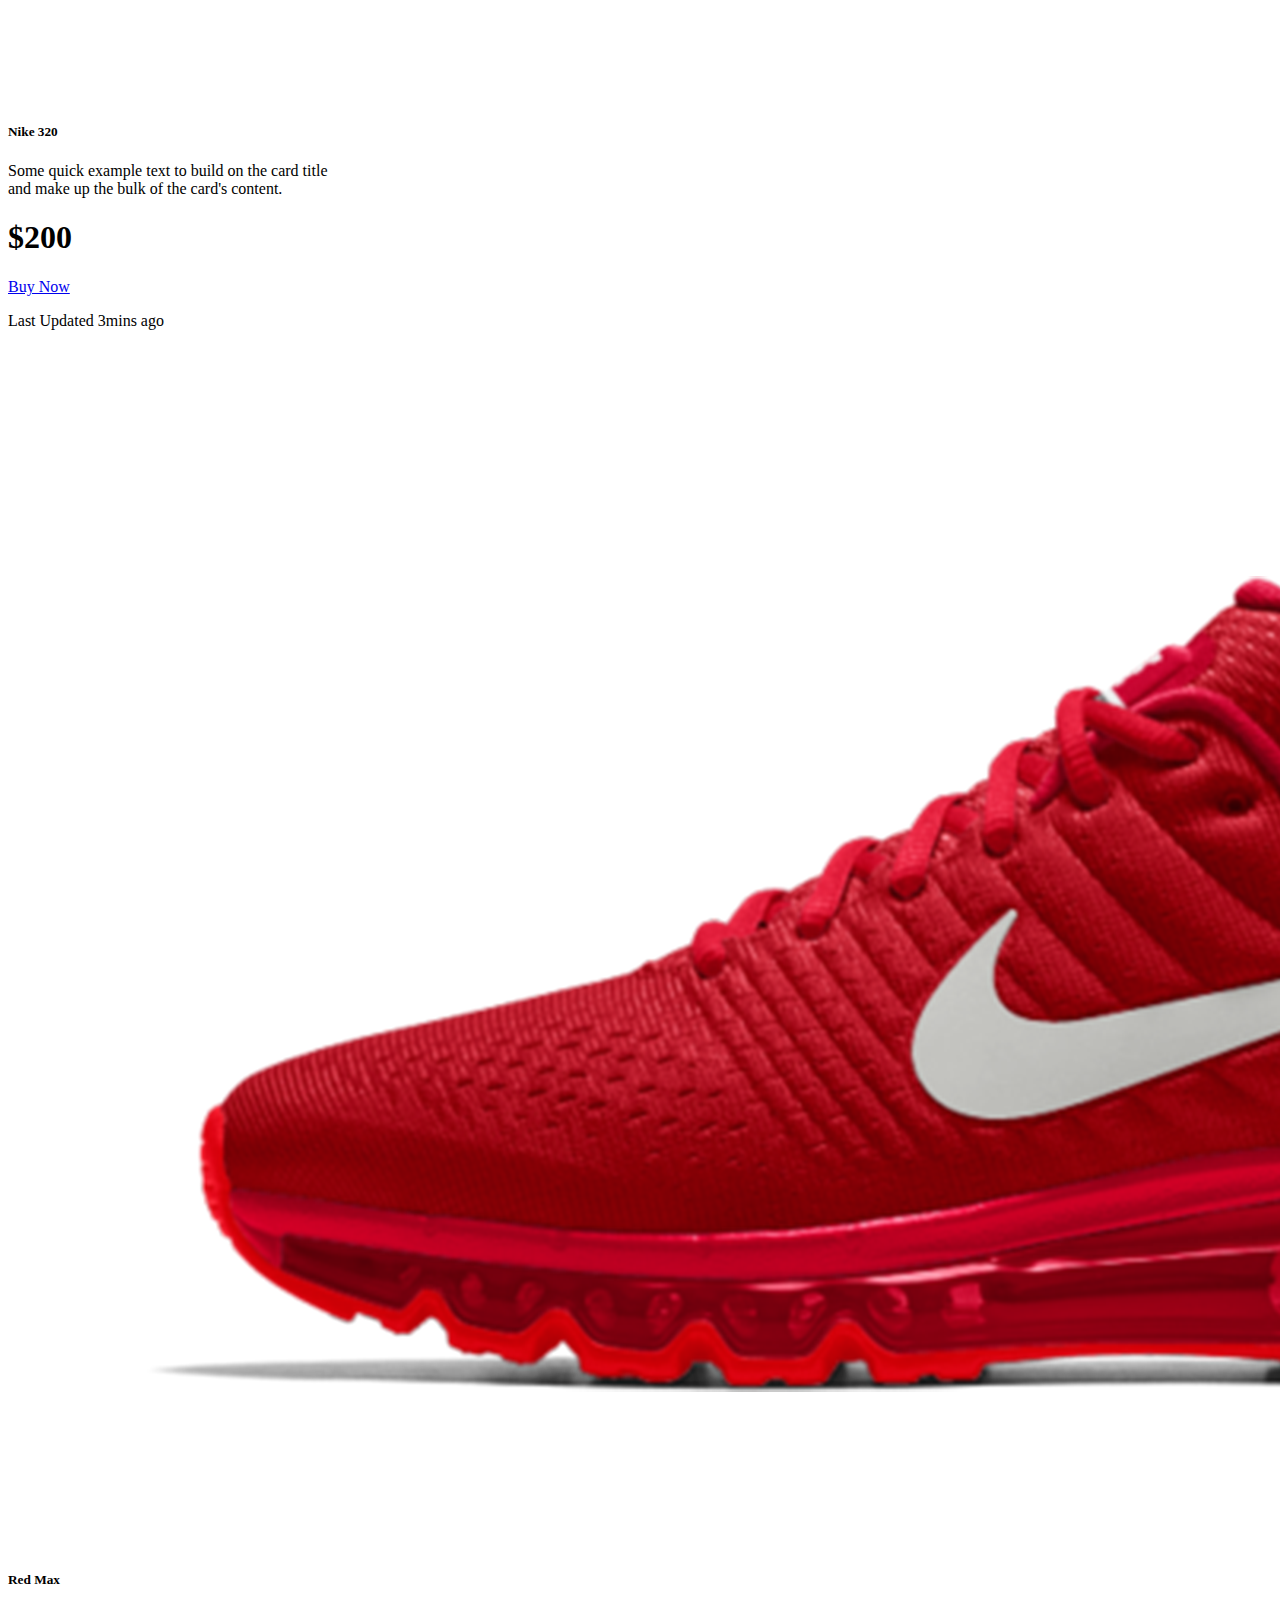
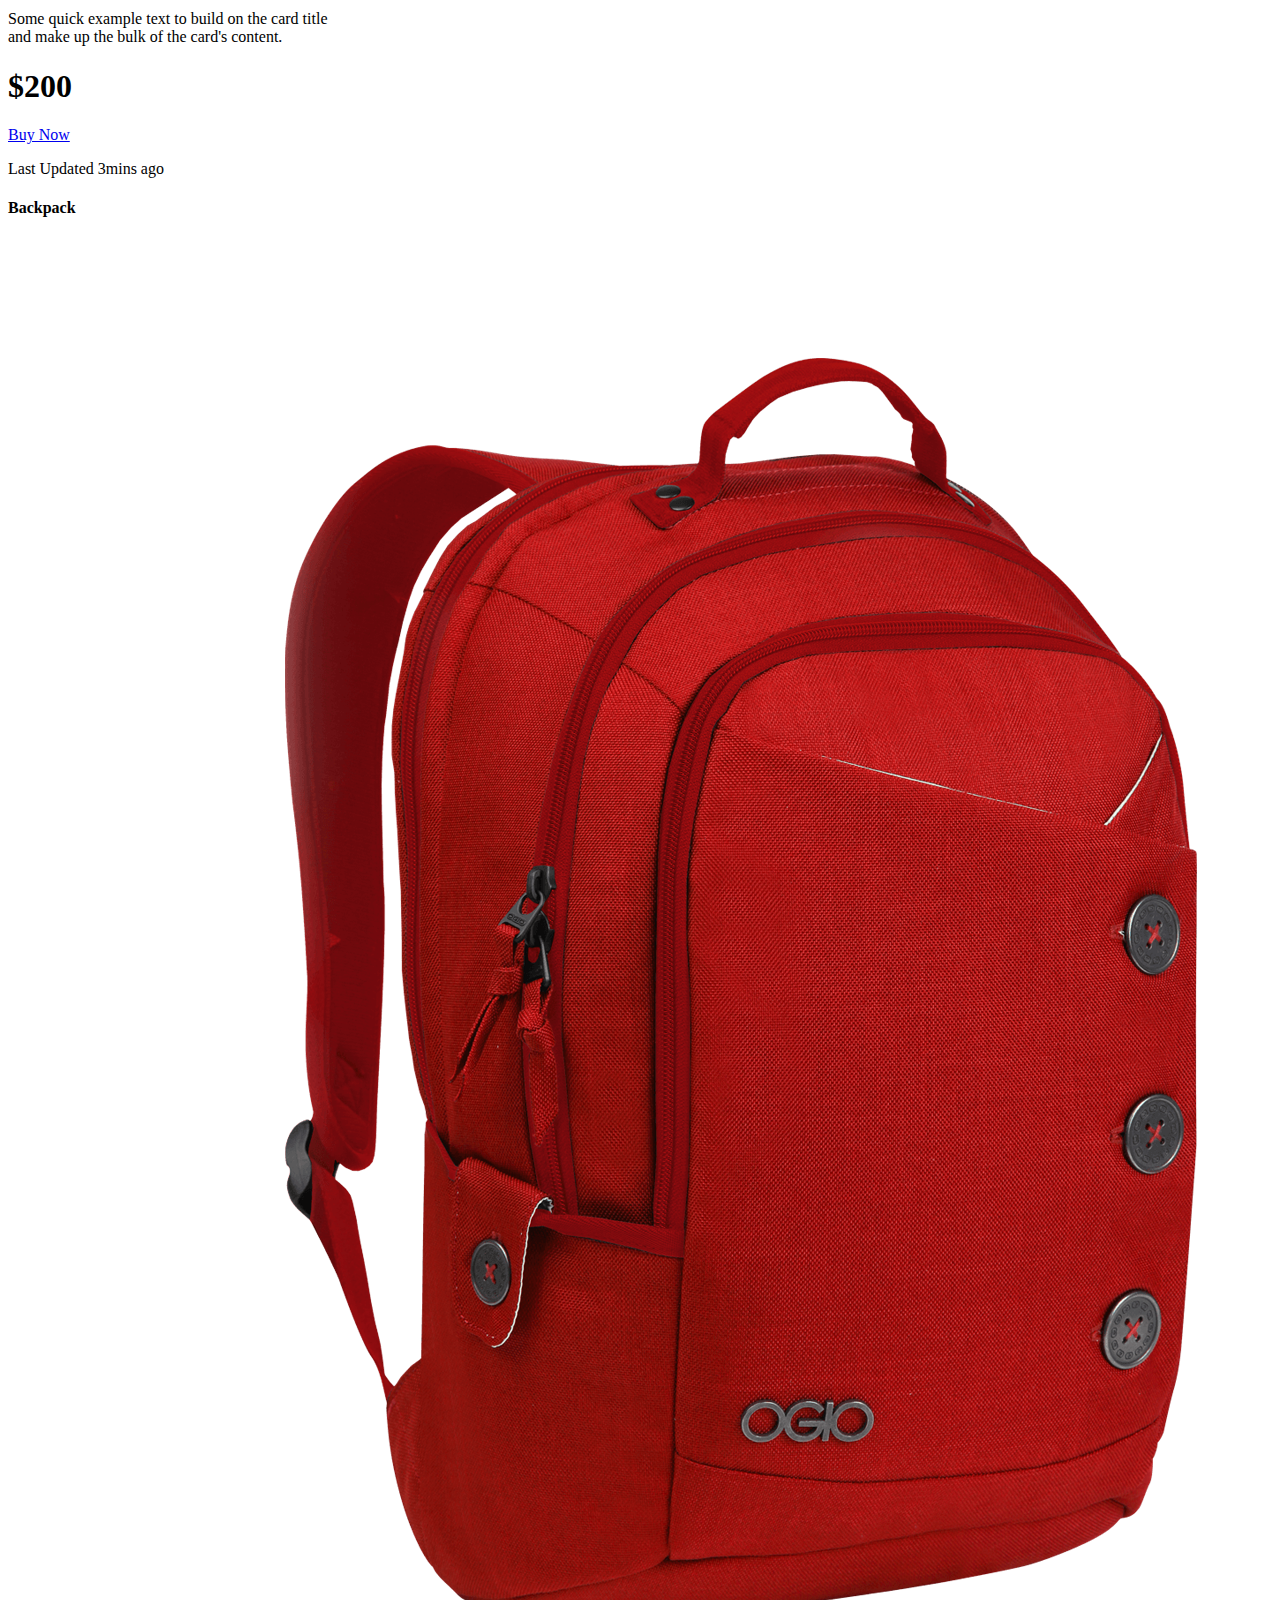
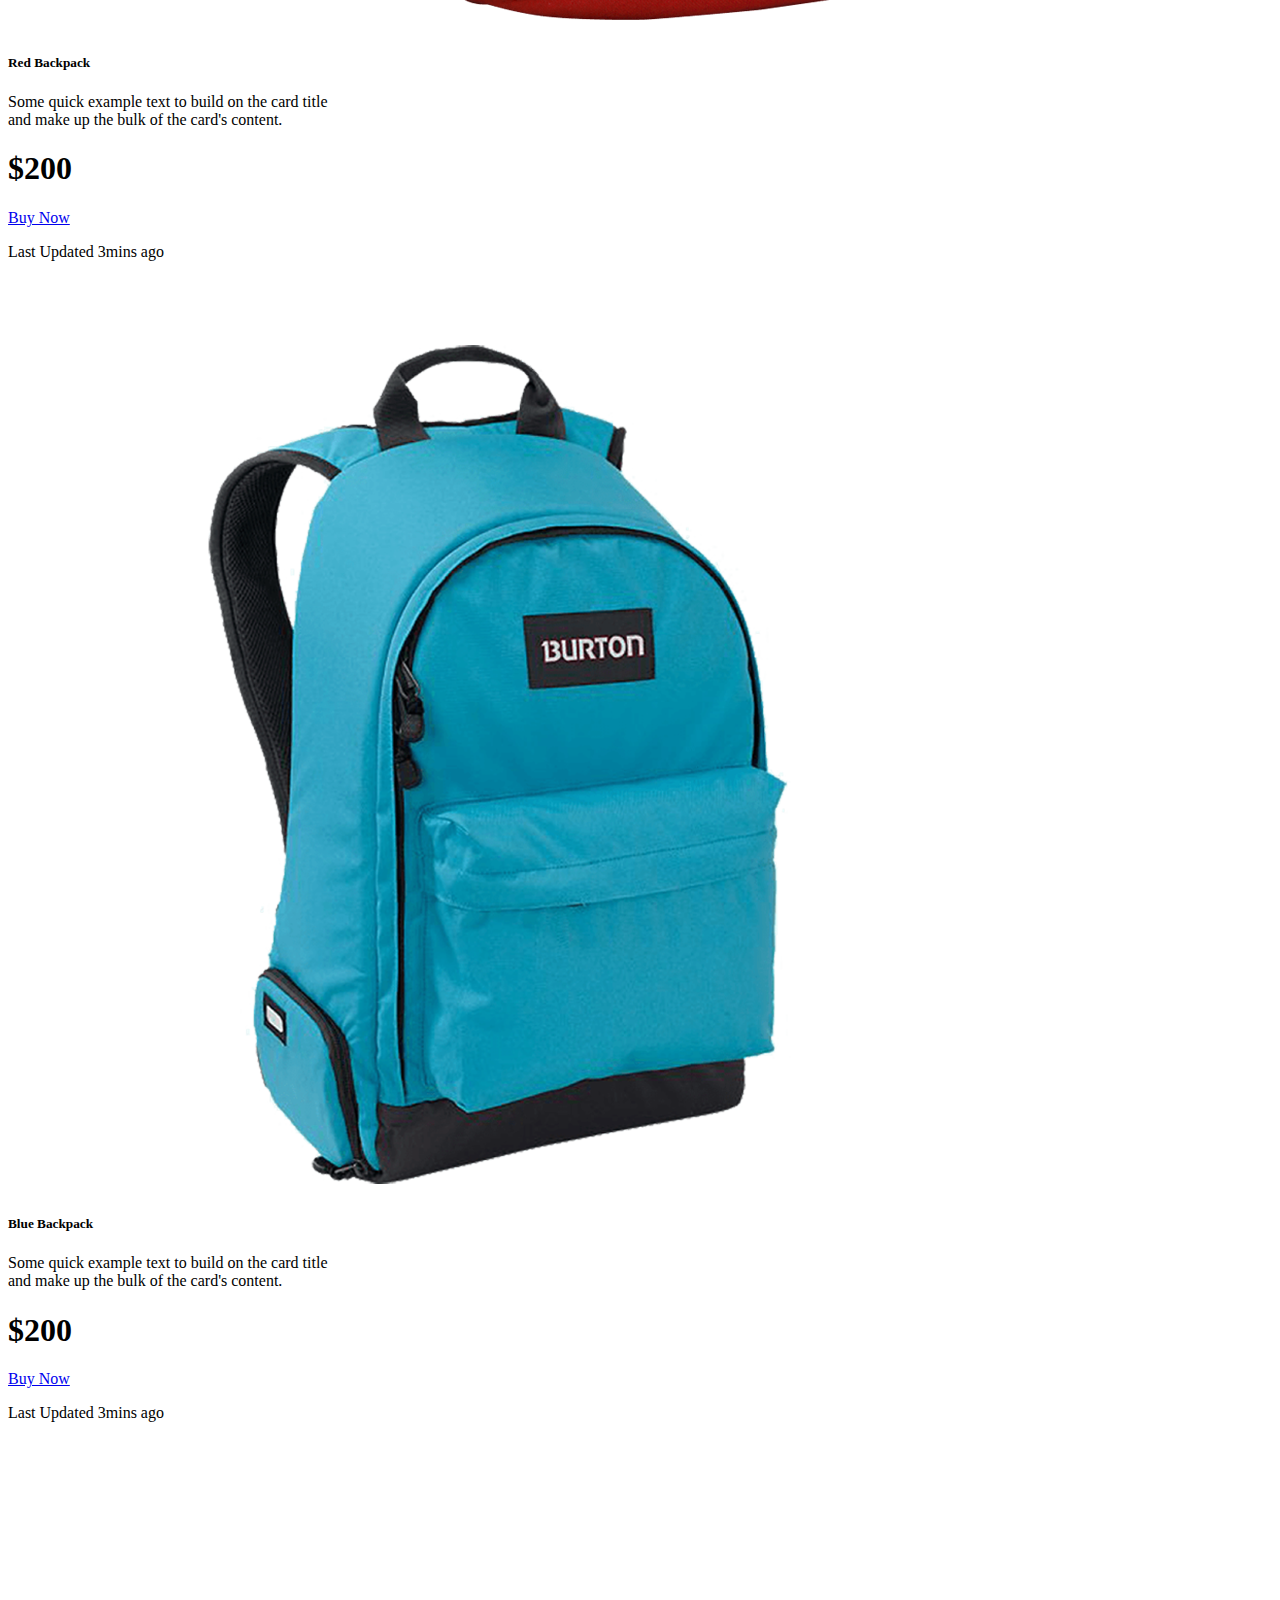
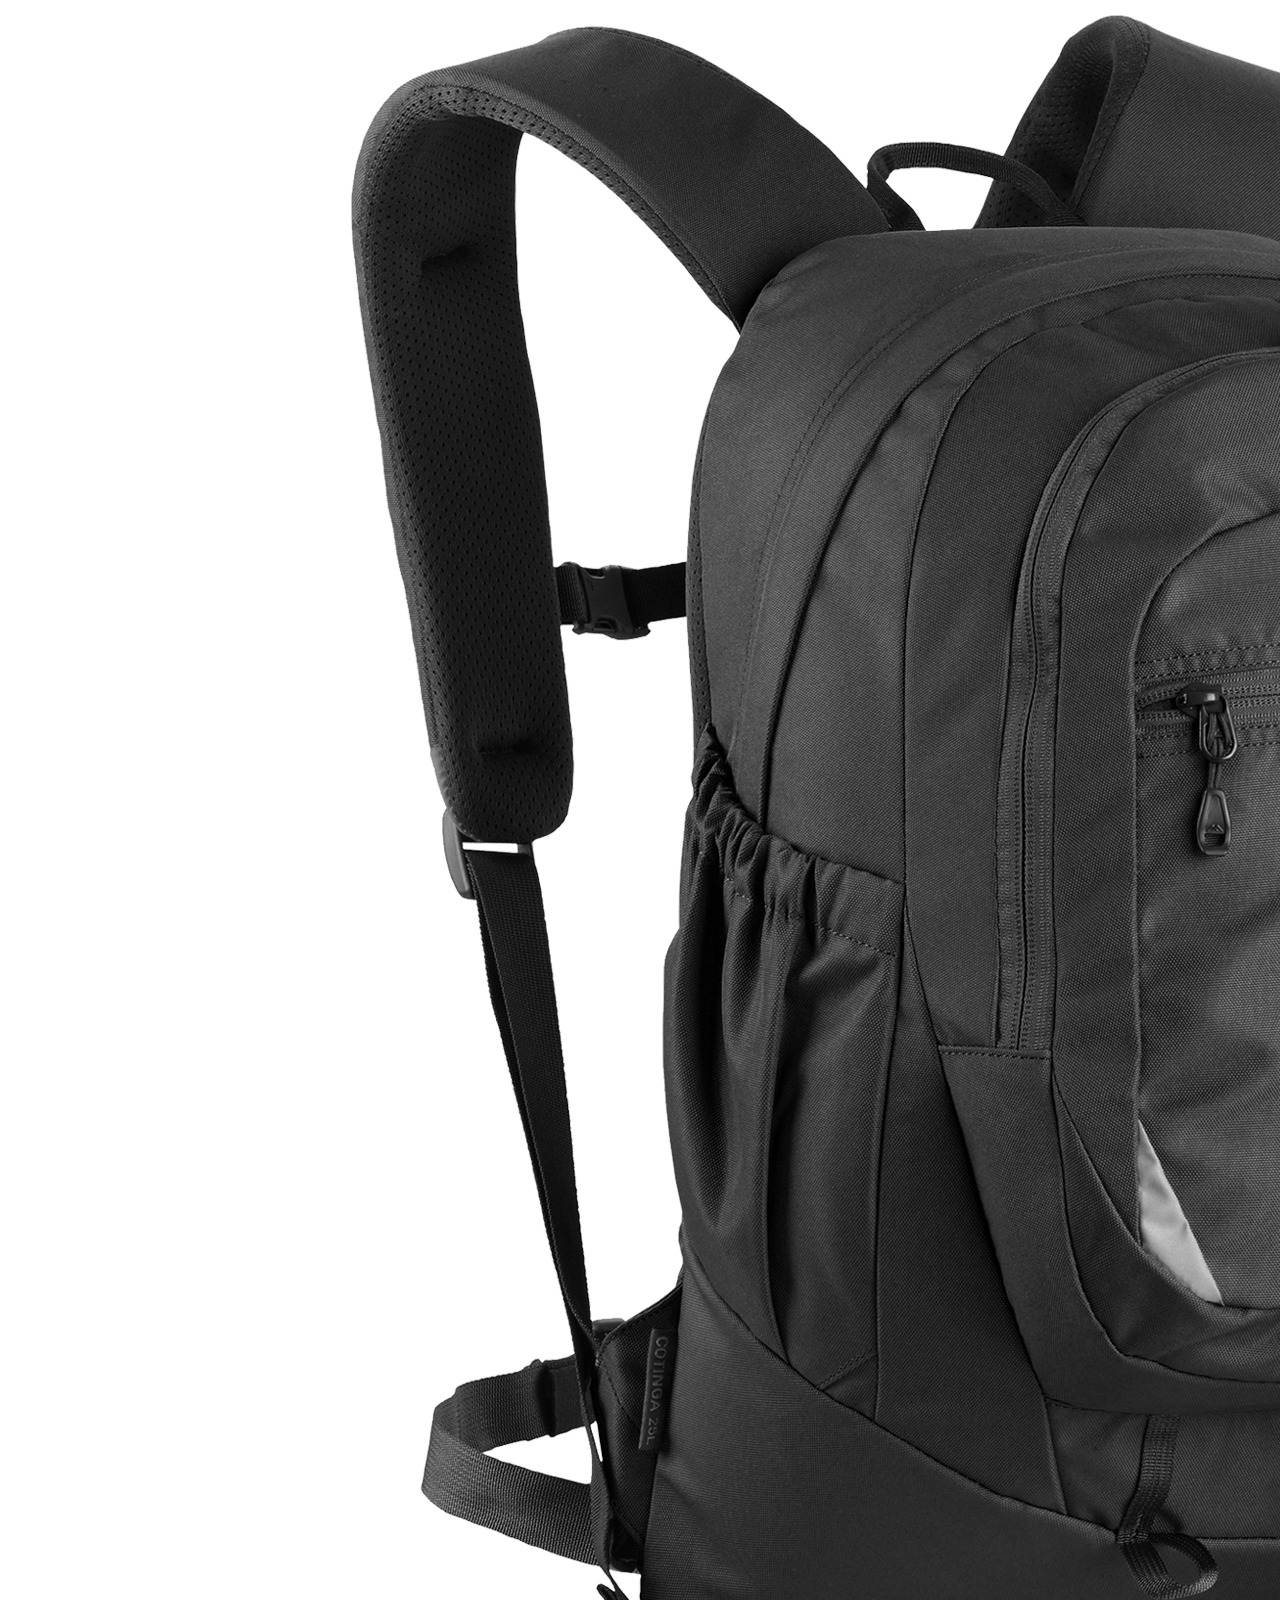
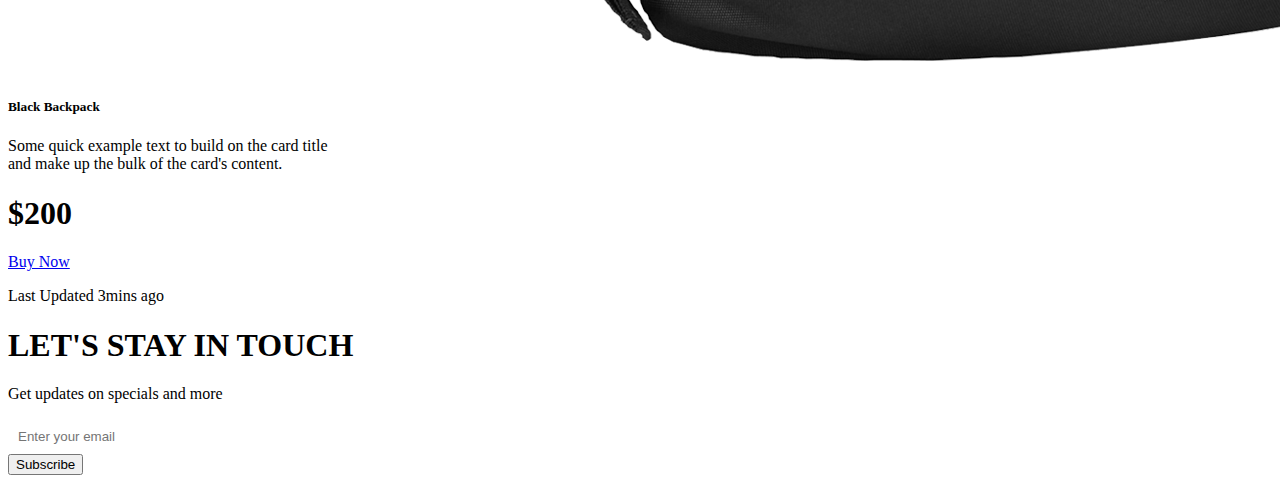
==== commit 850d6ec9: "Project Finished" ====
--- a/panda-commerce/index.html
+++ b/panda-commerce/index.html
@@ -12,10 +12,10 @@
     <div class="container">
 
       <!-- Navbar Start -->
-      <nav class="navbar navbar-expand-lg bg-body-secondary">
+      <nav class="navbar navbar-expand-lg bg-body-secondary sticky-top shadow-sm">
         <div class="container-fluid">
           <a class="navbar-brand" href="#">
-            <img src="./logo/logo.png" alt="">
+            <img src="./logo/logo.png"  alt="">
           </a>
           <button class="navbar-toggler" type="button" data-bs-toggle="collapse" data-bs-target="#navbarNavAltMarkup" aria-controls="navbarNavAltMarkup" aria-expanded="false" aria-label="Toggle navigation">
             <span class="navbar-toggler-icon"></span>
@@ -23,9 +23,9 @@
           <div class="collapse navbar-collapse" id="navbarNavAltMarkup">
             <div class="navbar-nav">
               <a class="nav-link active font-monospace fs-5" aria-current="page" href="#">Home</a>
-              <a class="nav-link font-monospace fs-5" href="#">Shoes</a>
-              <a class="nav-link font-monospace fs-5" href="#">Backpack</a>
-              <a class="nav-link font-monospace fs-5" href="#">Contact Us</a>
+              <a class="nav-link font-monospace fs-5" href="#shoes">Shoes</a>
+              <a class="nav-link font-monospace fs-5" href="#backpack">Backpack</a>
+              <a class="nav-link font-monospace fs-5" href="#stayintouch">Stay-Tuned</a>
             </div>
           </div>
         </div>
@@ -45,7 +45,7 @@
               <button   class="buy-now-button">Buy Now</button>
             </div>
             <div class="col-md-5">
-              <img src="./banner-images/headphone.png" class="d-block w-100" alt="...">
+              <img src="./banner-images/headphone.png" class="d-block w-75" alt="...">
             </div>
            </div>
           </div>
@@ -59,7 +59,7 @@
                 <button class="buy-now-button">Buy Now</button>
               </div>
               <div class="col-md-5">
-                <img src="./banner-images/tv.png" class="d-block w-100" alt="...">
+                <img src="./banner-images/tv.png" class="d-block w-75 " alt="...">
               </div>
             </div>
           </div>
@@ -74,7 +74,7 @@
                 <button class="buy-now-button">Buy Now</button>
               </div>
               <div class="col-md-5">
-                <img src="./banner-images/xbox.png" class="d-block w-100" alt="...">
+                <img src="./banner-images/xbox.png" class="d-block w-75" alt="...">
               </div>
             </div>
           </div>    
@@ -114,9 +114,115 @@
         </div>
 
         </div>  
-
       <!-- Catagory End -->
 
+      <!-- Shoes section start -->
+      <!-- 1st shoes start -->
+      
+        <div class="container mt-5 " id="shoes">
+          <div class="shoeheader p-4">
+            <h4>Shoes</h4>
+          </div>
+          <div class="shoes-item  d-flex gap-5 mt-4 justify-content-around flex-wrap">
+          <div class="card shadow-lg" style="width: 20rem;">
+            <img src="./shoes/shoe-1.png" class="card-img-top" alt="...">
+            <div class="card-body">
+              <h5 class="card-title">Supply 350</h5>
+              <p class="card-text">Some quick example text to build on the card title and make up the bulk of the card's content.</p>
+              <h1>$200</h1>
+              <a href="#" class="btn btn-danger">Buy Now</a>
+              <p class="card-footer mt-2">Last Updated 3mins ago</p>
+            </div>
+          </div>
+        <!-- 1st shoes end -->
+          <!-- 2nd shoes start-->
+          <div class="card shadow-lg" style="width: 20rem;">
+            <img src="./shoes/shoe-2.png" class="card-img-top" alt="...">
+            <div class="card-body">
+              <h5 class="card-title">Nike 320</h5>
+              <p class="card-text">Some quick example text to build on the card title and make up the bulk of the card's content.</p>
+              <h1>$200</h1>
+              <a href="#" class="btn btn-danger">Buy Now</a>
+              <p class="card-footer mt-2">Last Updated 3mins ago</p>
+            </div>
+          </div>
+          <!-- 2nd shoes end -->
+              <!-- 3rd shoes start -->
+              <div class="card shadow-lg" style="width: 20rem;">
+                <img src="./shoes/shoe-3.png" class="card-img-top" alt="...">
+                <div class="card-body">
+                  <h5 class="card-title">Red Max</h5>
+                  <p class="card-text">Some quick example text to build on the card title and make up the bulk of the card's content.</p>
+                  <h1>$200</h1>
+                  <a href="#" class="btn btn-danger">Buy Now</a>
+                  <p class="card-footer mt-2">Last Updated 3mins ago</p>
+                </div>
+              </div>
+              <!--3rd shoes  end -->
+        </div>
+      </div>
+      <!-- Shoes section end -->
+
+      <!-- Backpack section start -->
+
+      <!-- 1st Backpac start -->
+      
+      <div class="container mt-5 " id="backpack">
+        <div class="shoeheader p-4">
+          <h4>Backpack</h4>
+        </div>
+        <div class="shoes-item  d-flex gap-5 mt-4 justify-content-around flex-wrap">
+        <div class="card shadow-lg" style="width: 20rem;">
+          <img src="./bags/bag-1.png" class="card-img-top" alt="...">
+          <div class="card-body">
+            <h5 class="card-title">Red Backpack</h5>
+            <p class="card-text">Some quick example text to build on the card title and make up the bulk of the card's content.</p>
+            <h1>$200</h1>
+            <a href="#" class="btn btn-danger">Buy Now</a>
+            <p class="card-footer mt-2">Last Updated 3mins ago</p>
+          </div>
+        </div>
+      <!-- 1st Backpack end -->
+        <!-- 2nd Backpack start-->
+        <div class="card shadow-lg" style="width: 20rem;">
+          <img src="./bags/bag-2.png" class="card-img-top" alt="...">
+          <div class="card-body">
+            <h5 class="card-title">Blue Backpack</h5>
+            <p class="card-text">Some quick example text to build on the card title and make up the bulk of the card's content.</p>
+            <h1>$200</h1>
+            <a href="#" class="btn btn-danger">Buy Now</a>
+            <p class="card-footer mt-2">Last Updated 3mins ago</p>
+          </div>
+        </div>
+        <!-- 2nd Backpack end -->
+            <!-- 3rd Backpack start -->
+            <div class="card shadow-lg" style="width: 20rem;">
+              <img src="./bags/bag-3.png" class="card-img-top" alt="...">
+              <div class="card-body">
+                <h5 class="card-title">Black Backpack</h5>
+                <p class="card-text">Some quick example text to build on the card title and make up the bulk of the card's content.</p>
+                <h1>$200</h1>
+                <a href="#" class="btn btn-danger">Buy Now</a>
+                <p class="card-footer mt-2">Last Updated 3mins ago</p>
+              </div>
+            </div>
+            <!--3rd Backpack end -->
+      </div>
+    </div>
+    <!--Backpack section end -->
+
+    <!-- Footer start -->
+    <div class="container bg-danger-subtle  d-flex flex-column justify-content-center align-items-center rounded-3 mt-5 mb-4 pt-4 pb-4 " id="stayintouch">
+      <h1>LET'S STAY IN TOUCH</h1>
+      <P>Get updates on specials and more</P>
+      <input type="email" class="input_email text-center" name="" id="" placeholder="Enter your email">
+      <br>  
+      <button type="submit" class="btn btn-danger">Subscribe</button>
+
+
+
+    </div>
+    <!-- Footer start -->
 
     </div>
 
--- a/panda-commerce/style.css
+++ b/panda-commerce/style.css
@@ -1,7 +1,7 @@
 .carousel-bg{
     background-color:#FEEAE9;
     border-radius: 10px;
-    margin-top: 1rem;
+    margin-top: 3rem;
 }
 .carousel-item{
     padding: 20px 40px;
@@ -19,4 +19,11 @@
 }
 .catagories img{
     width: 100px;
+}
+.input_email{
+
+    padding: 10px;
+    border-radius: 5px;
+    border: none;
+    outline: none;
 }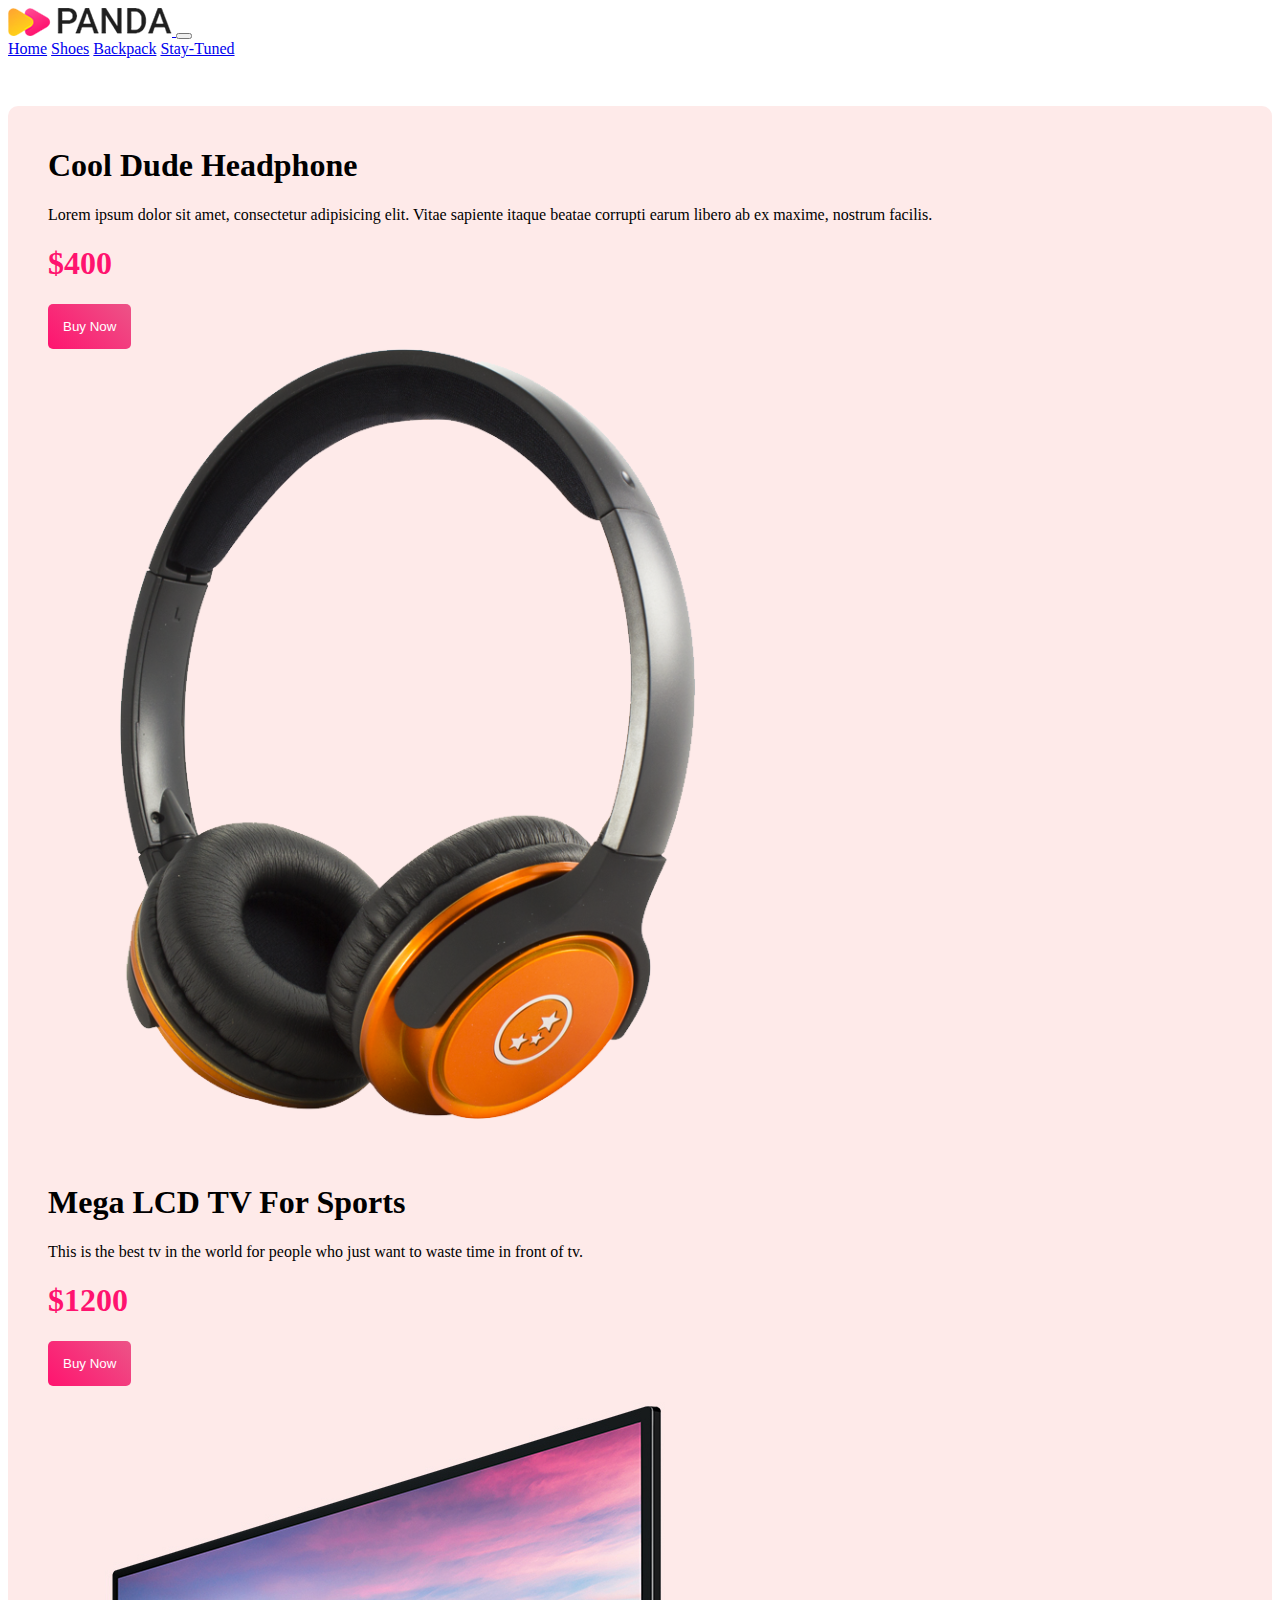
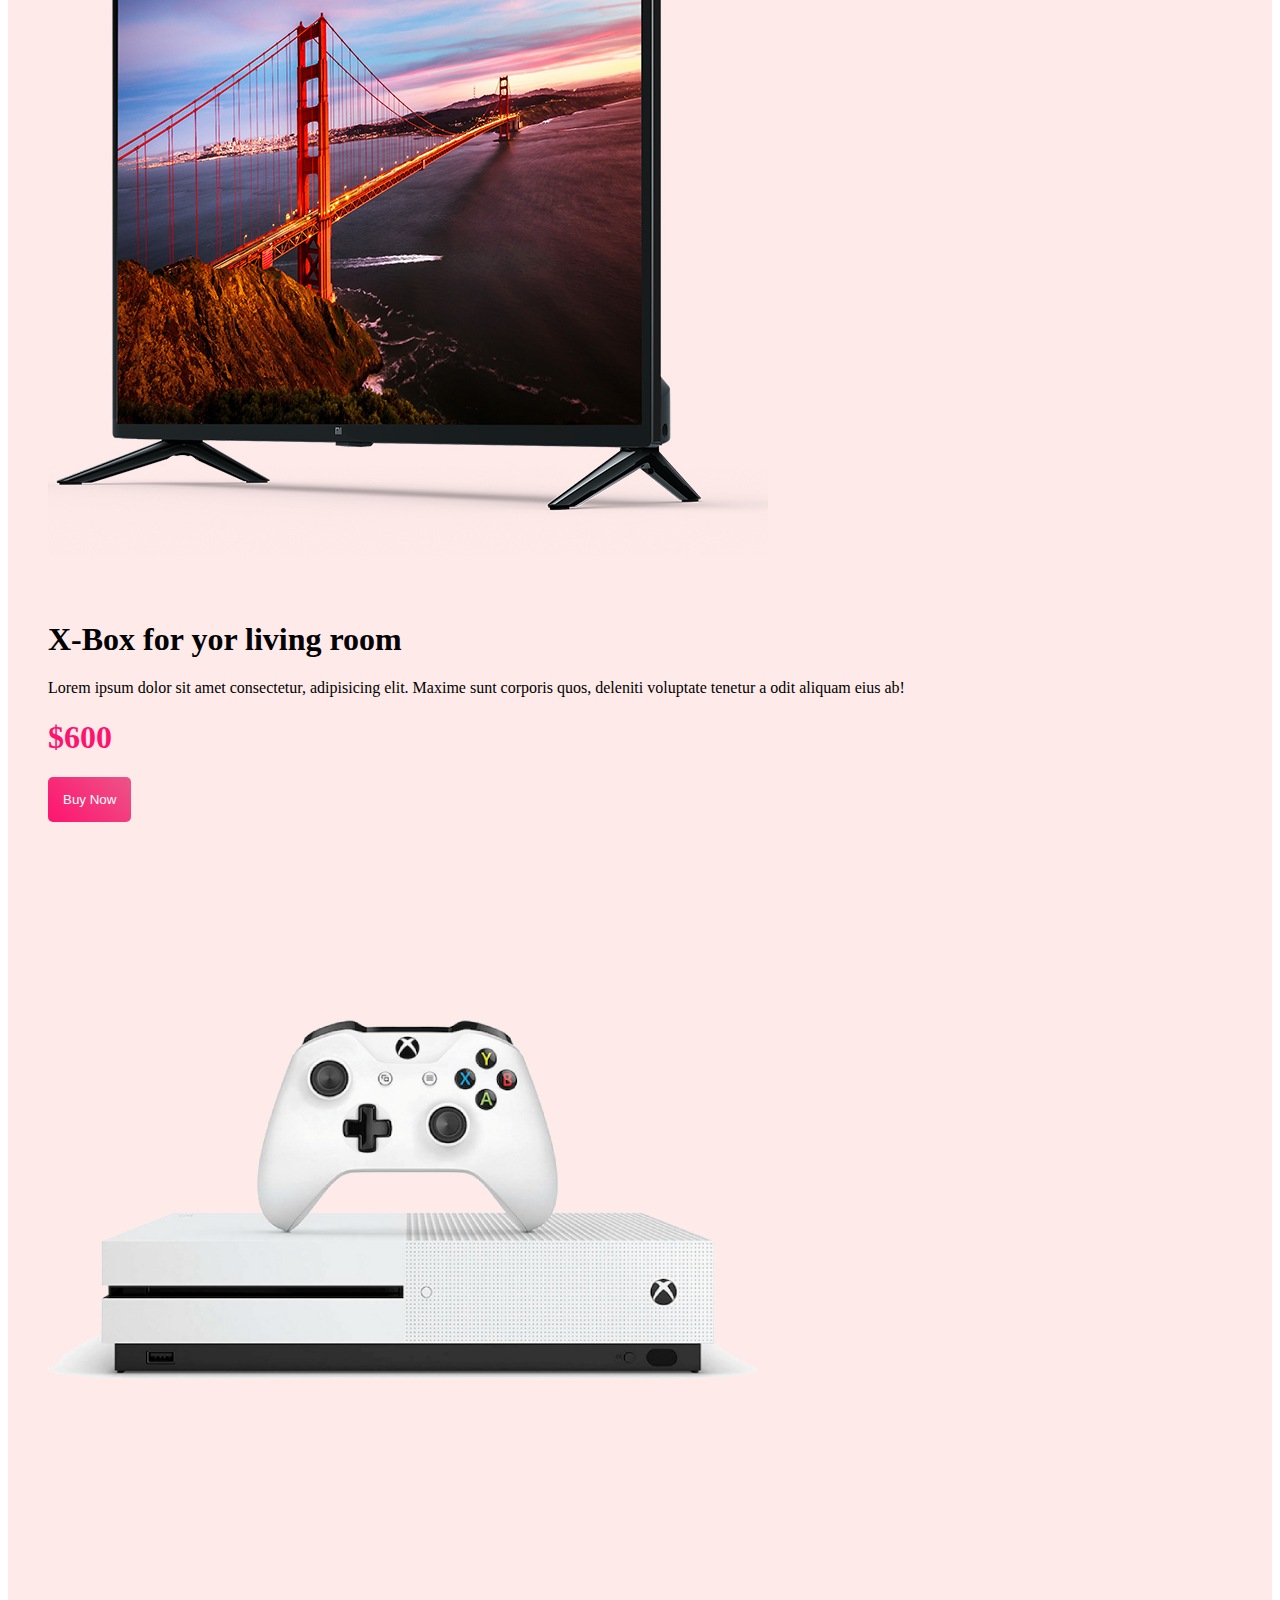
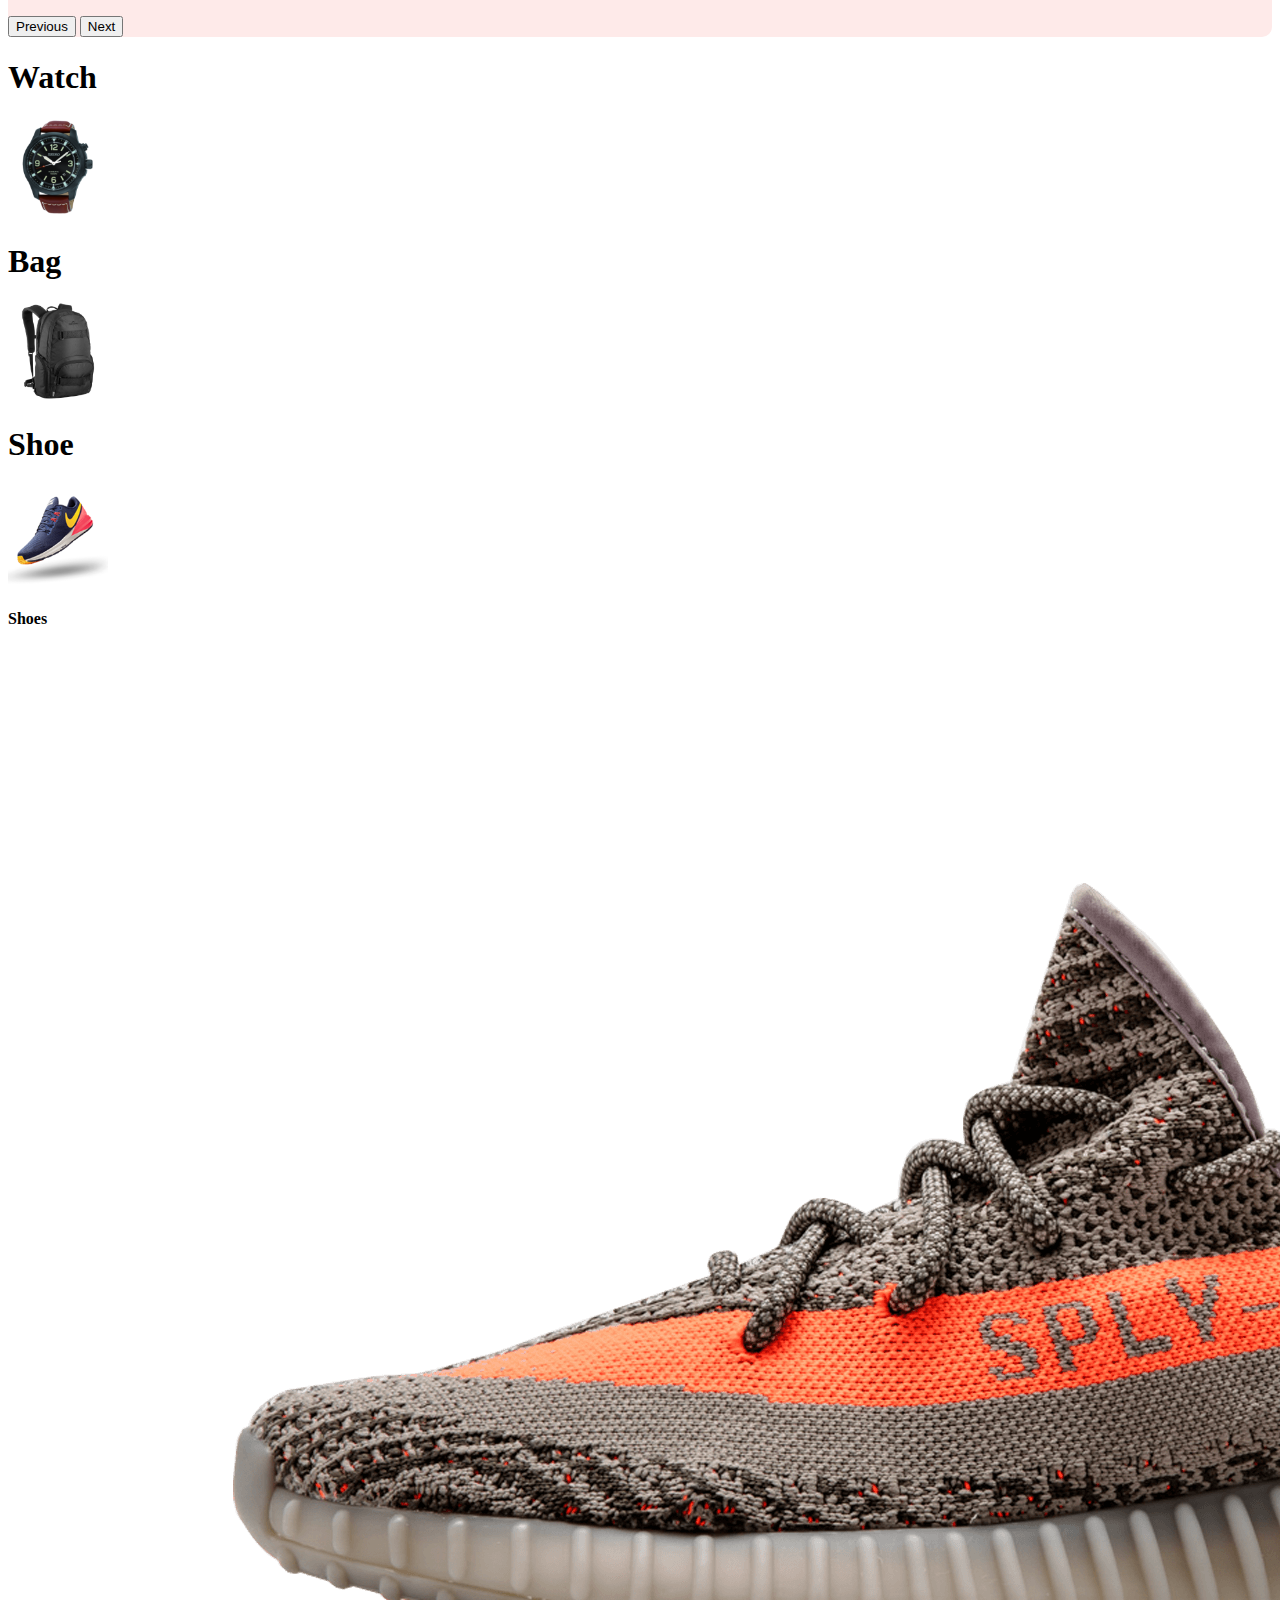
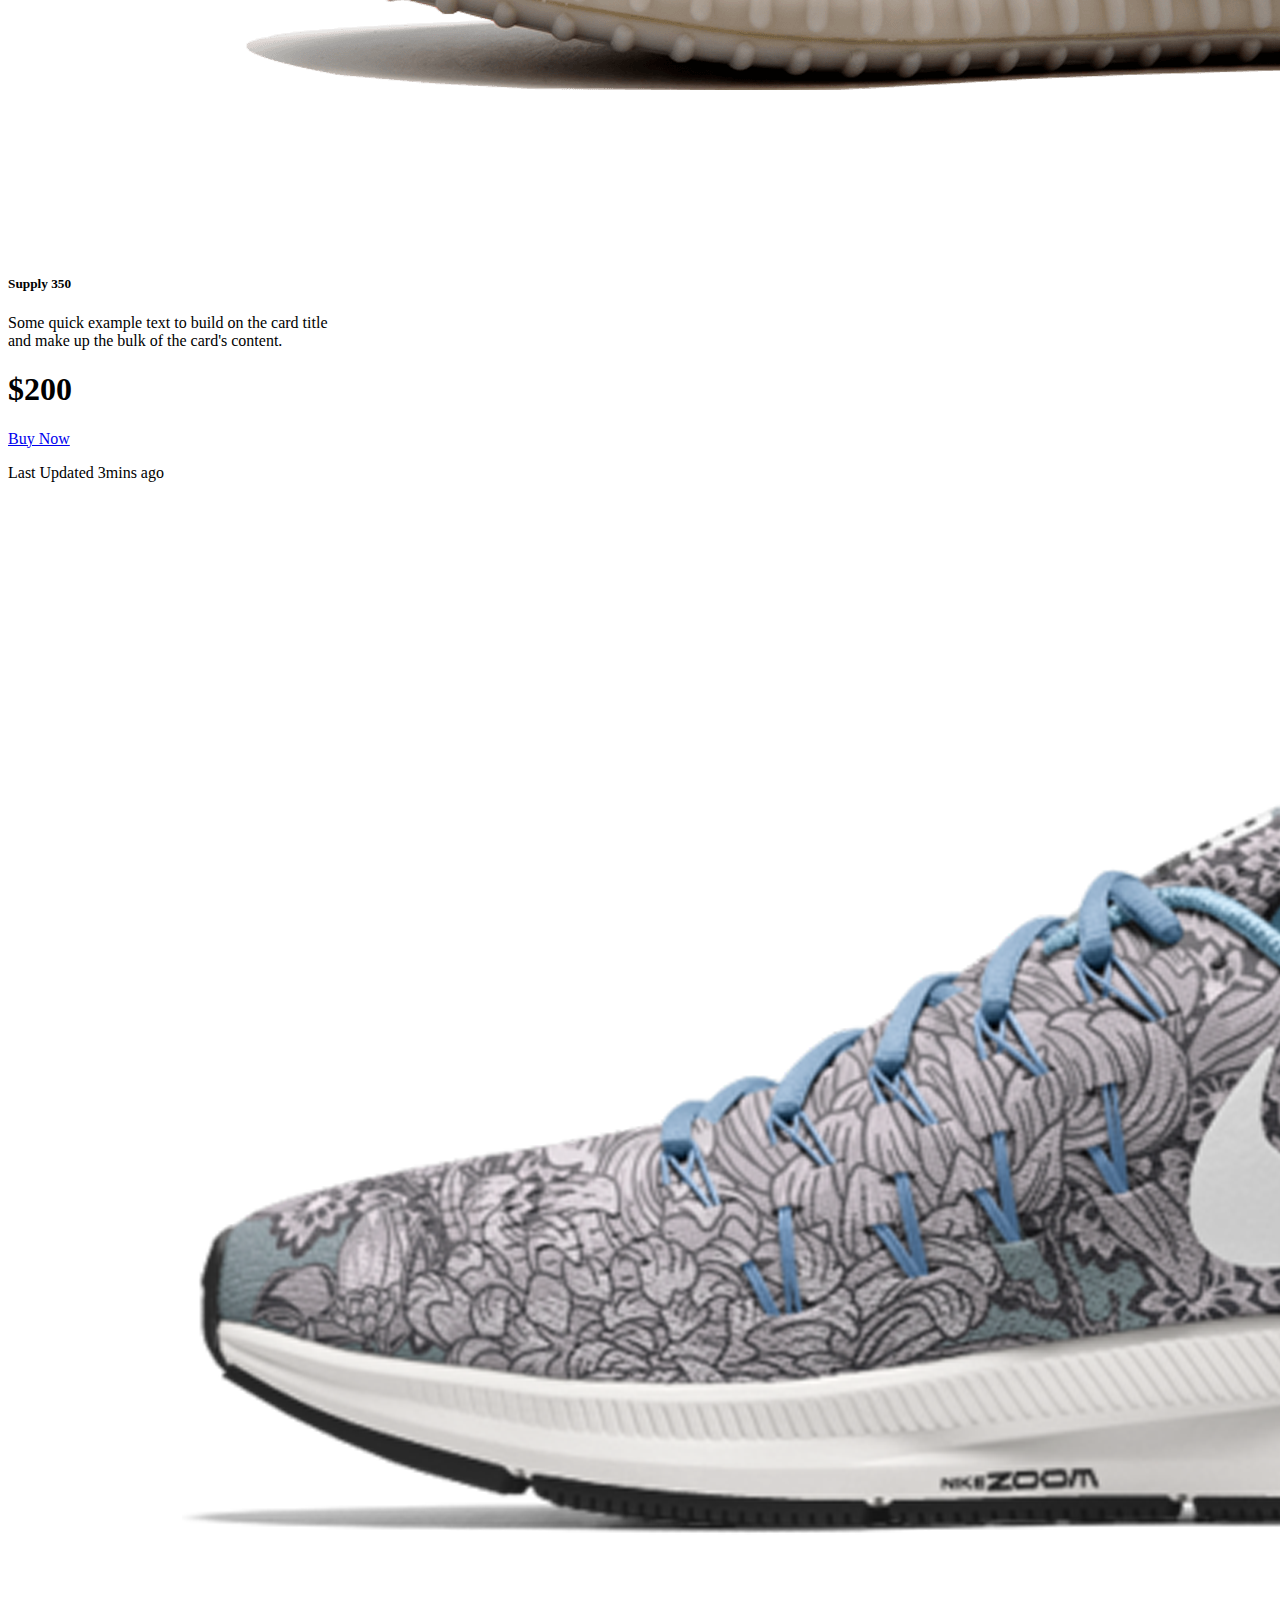
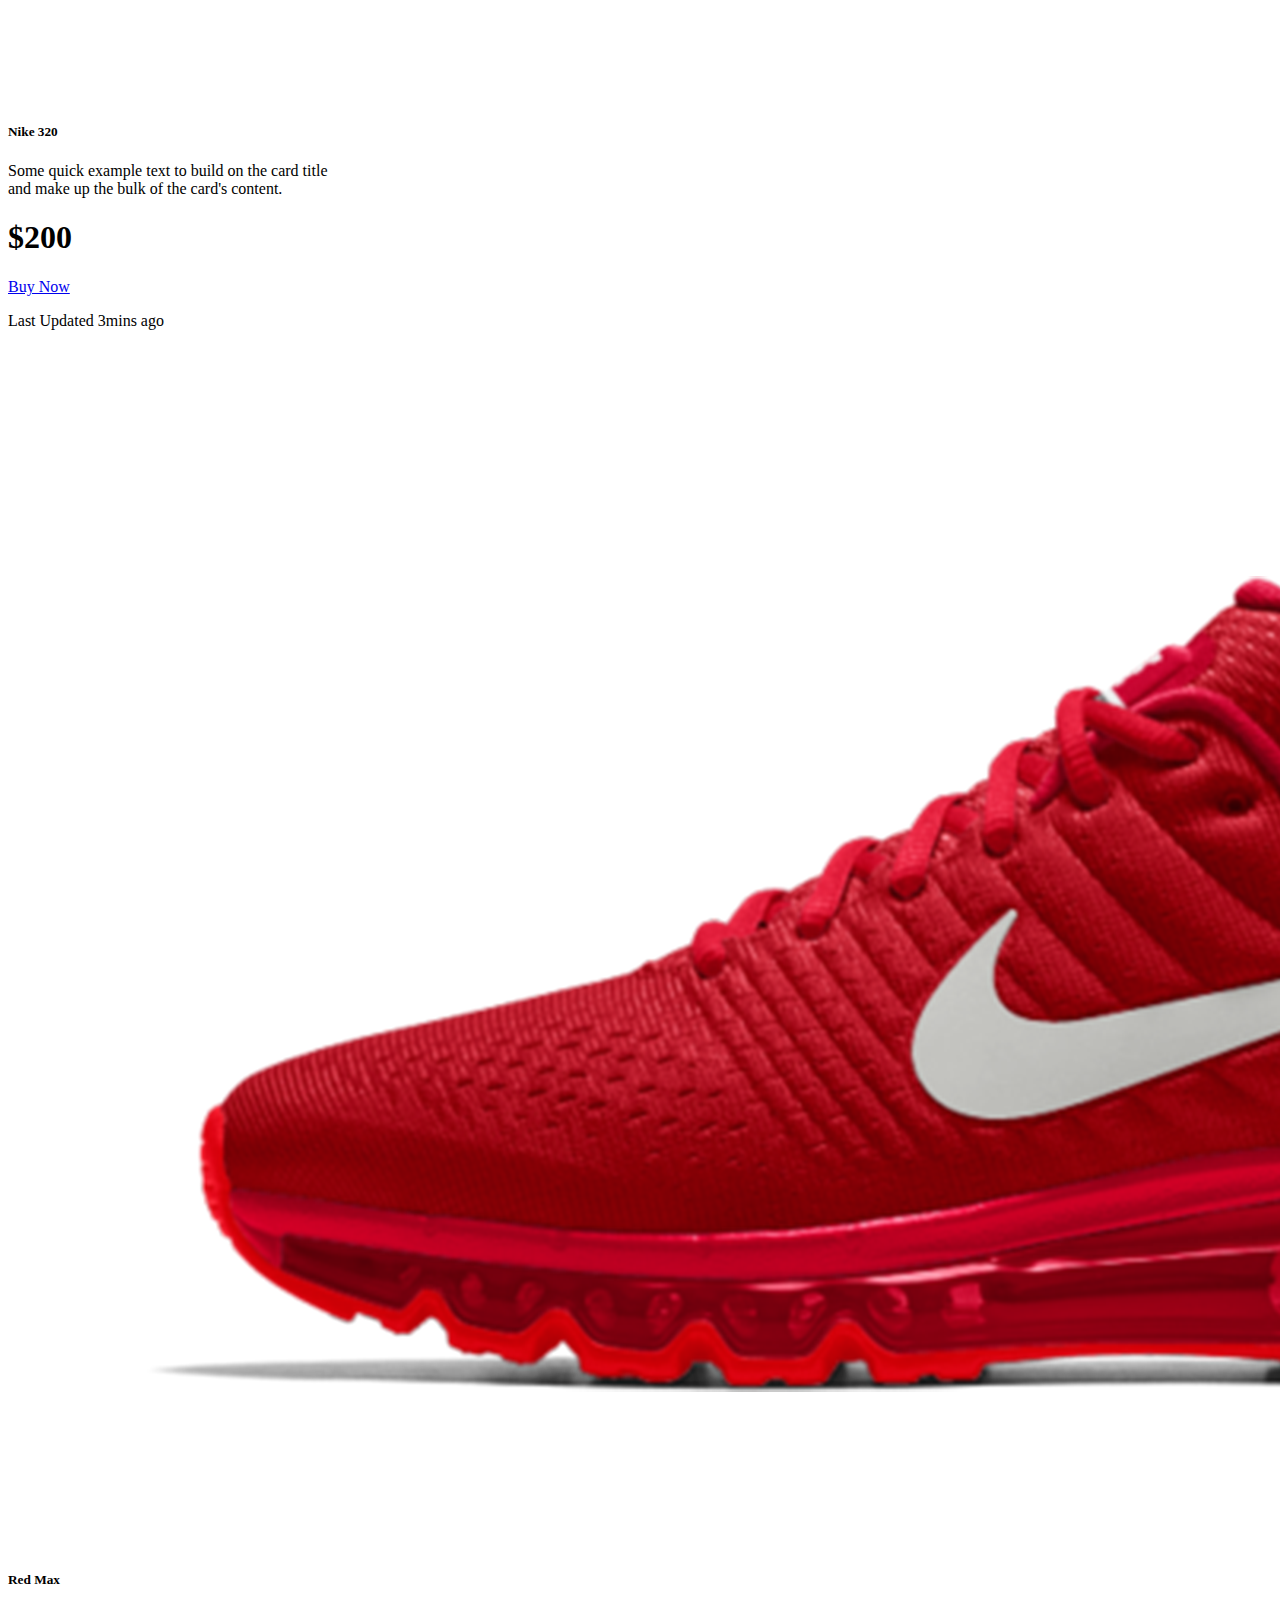
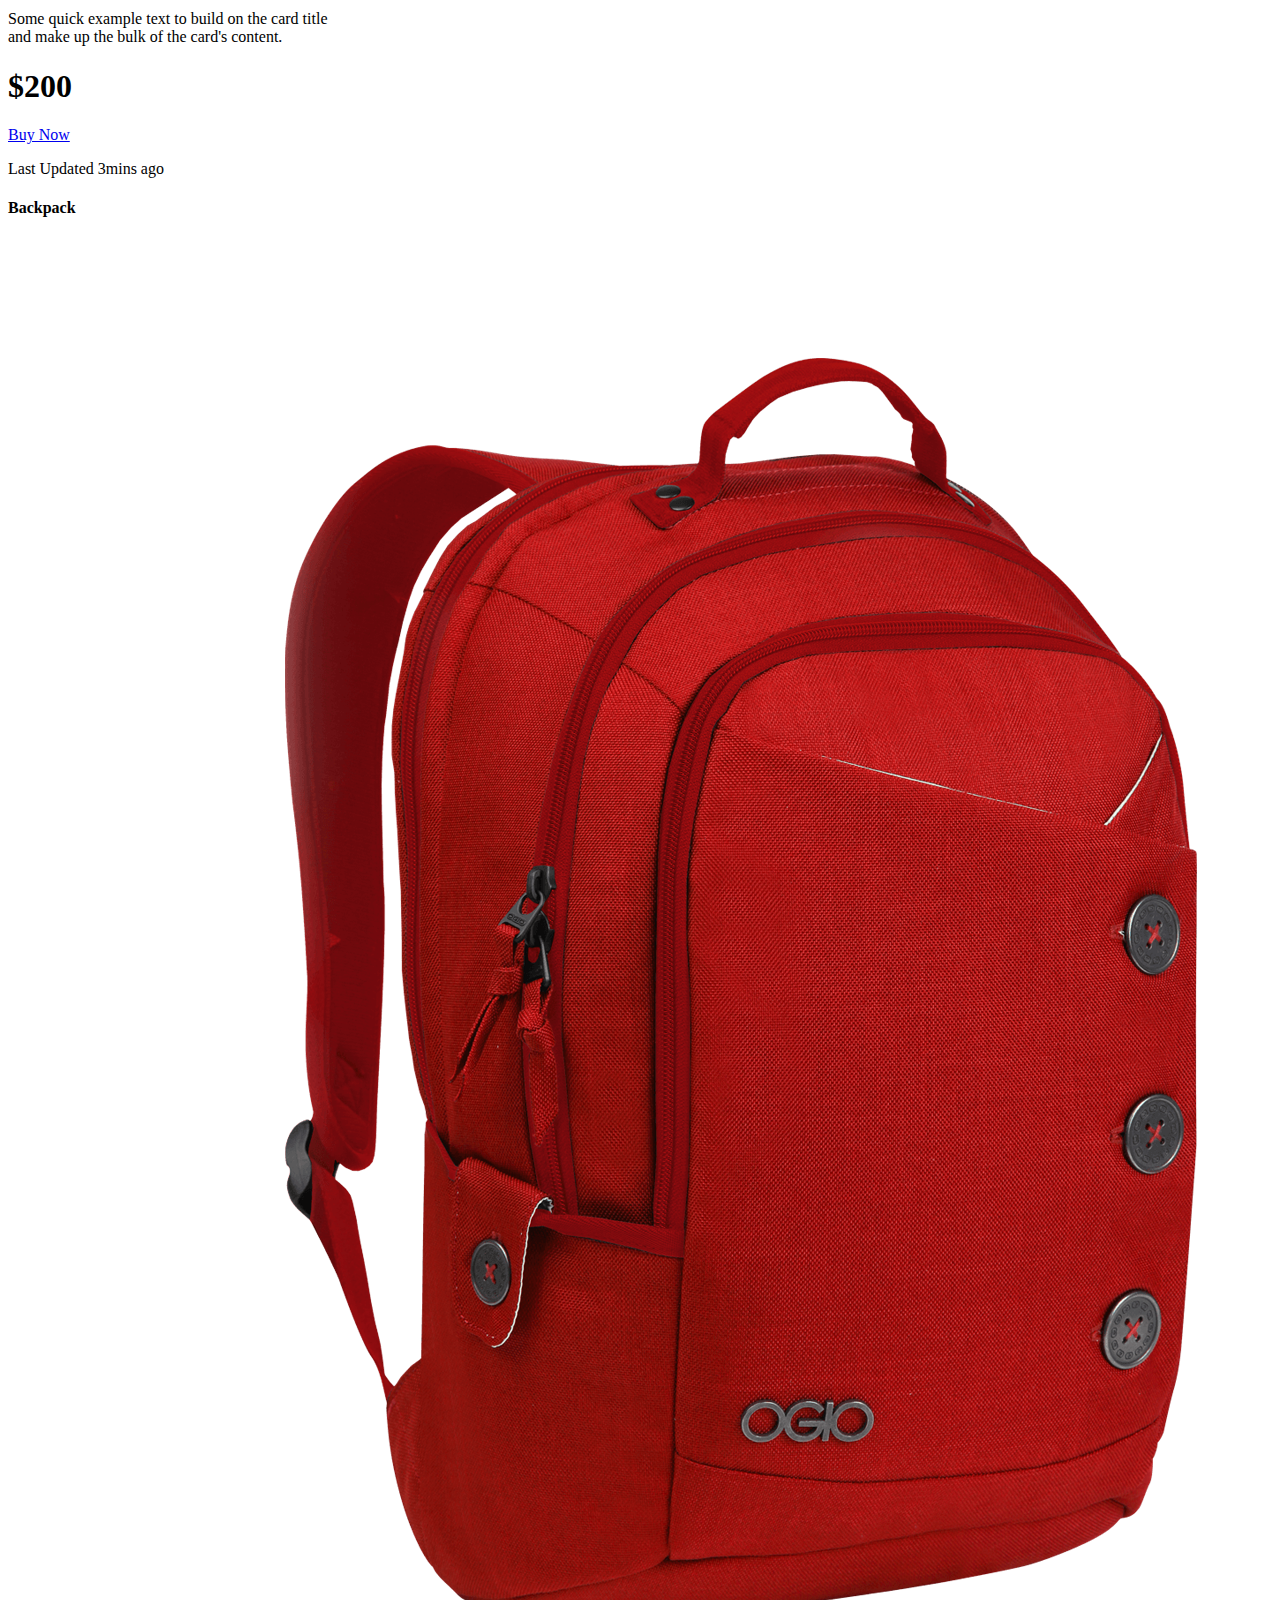
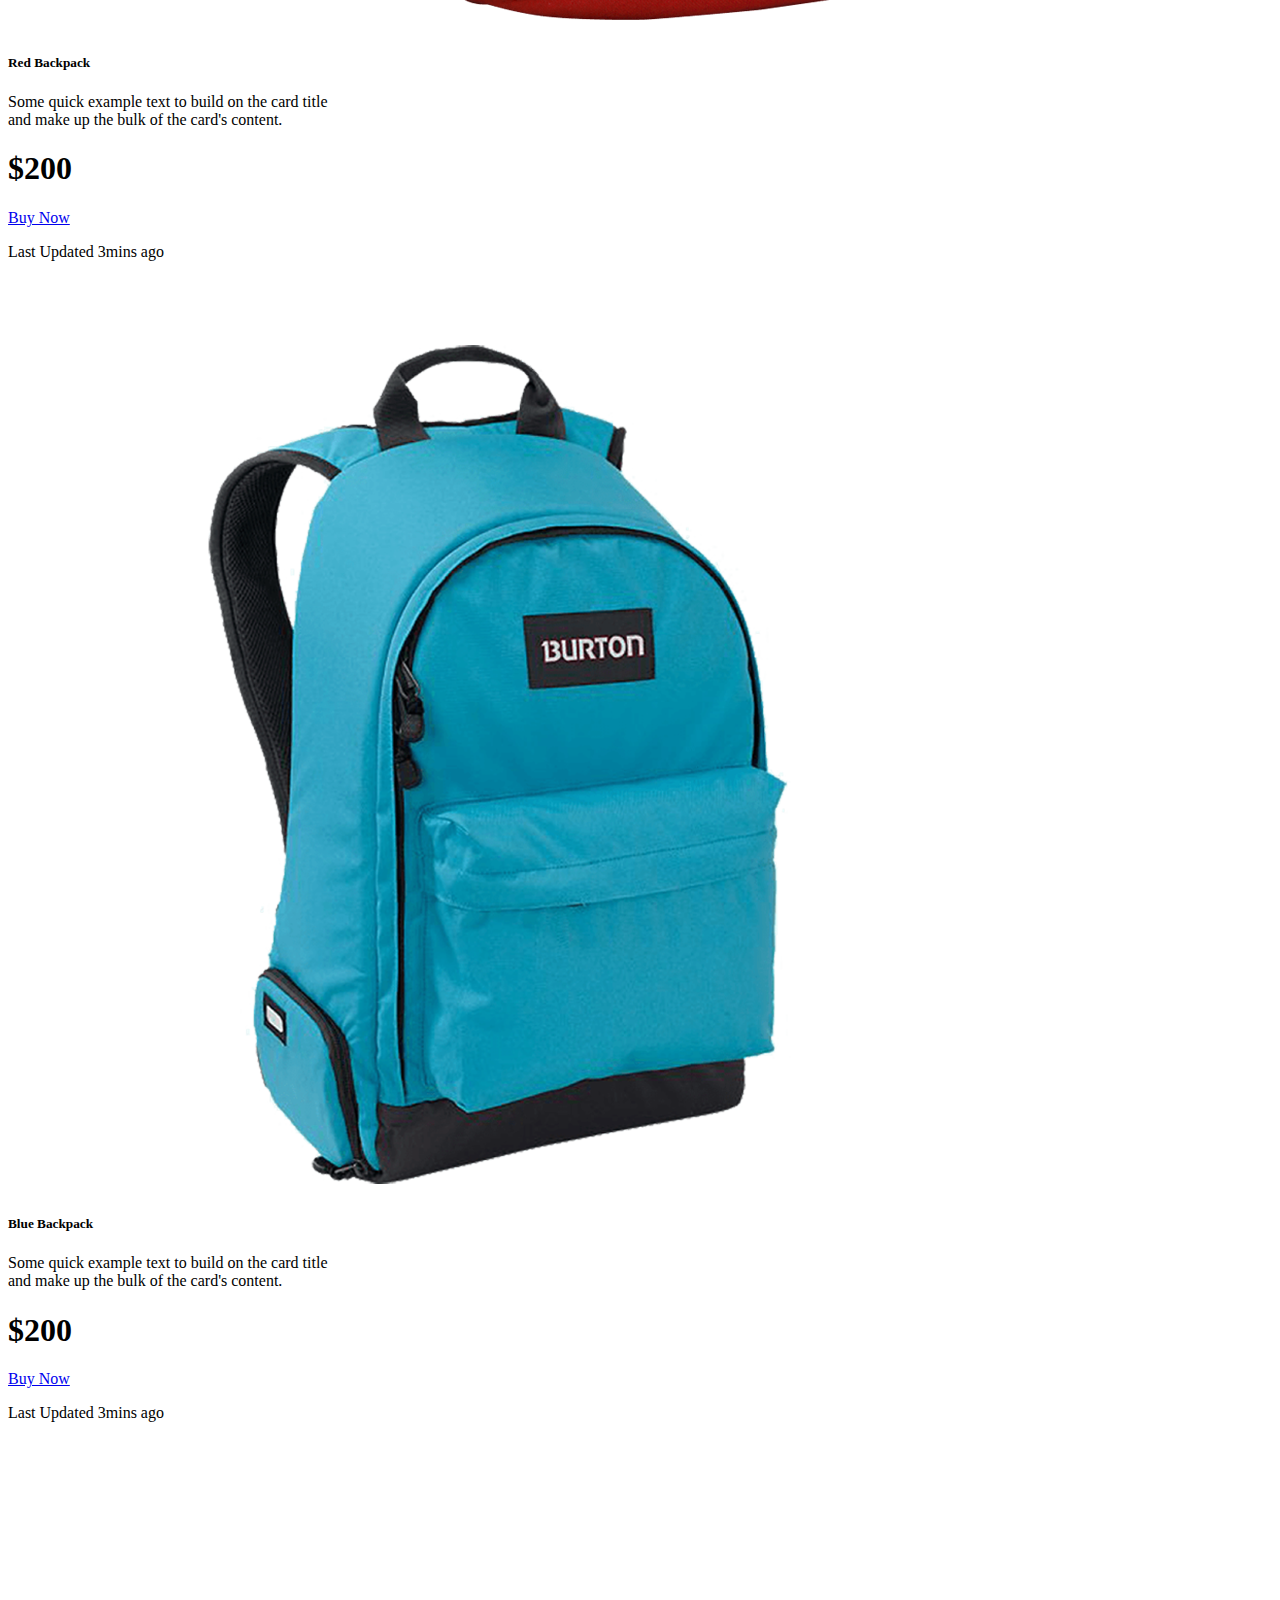
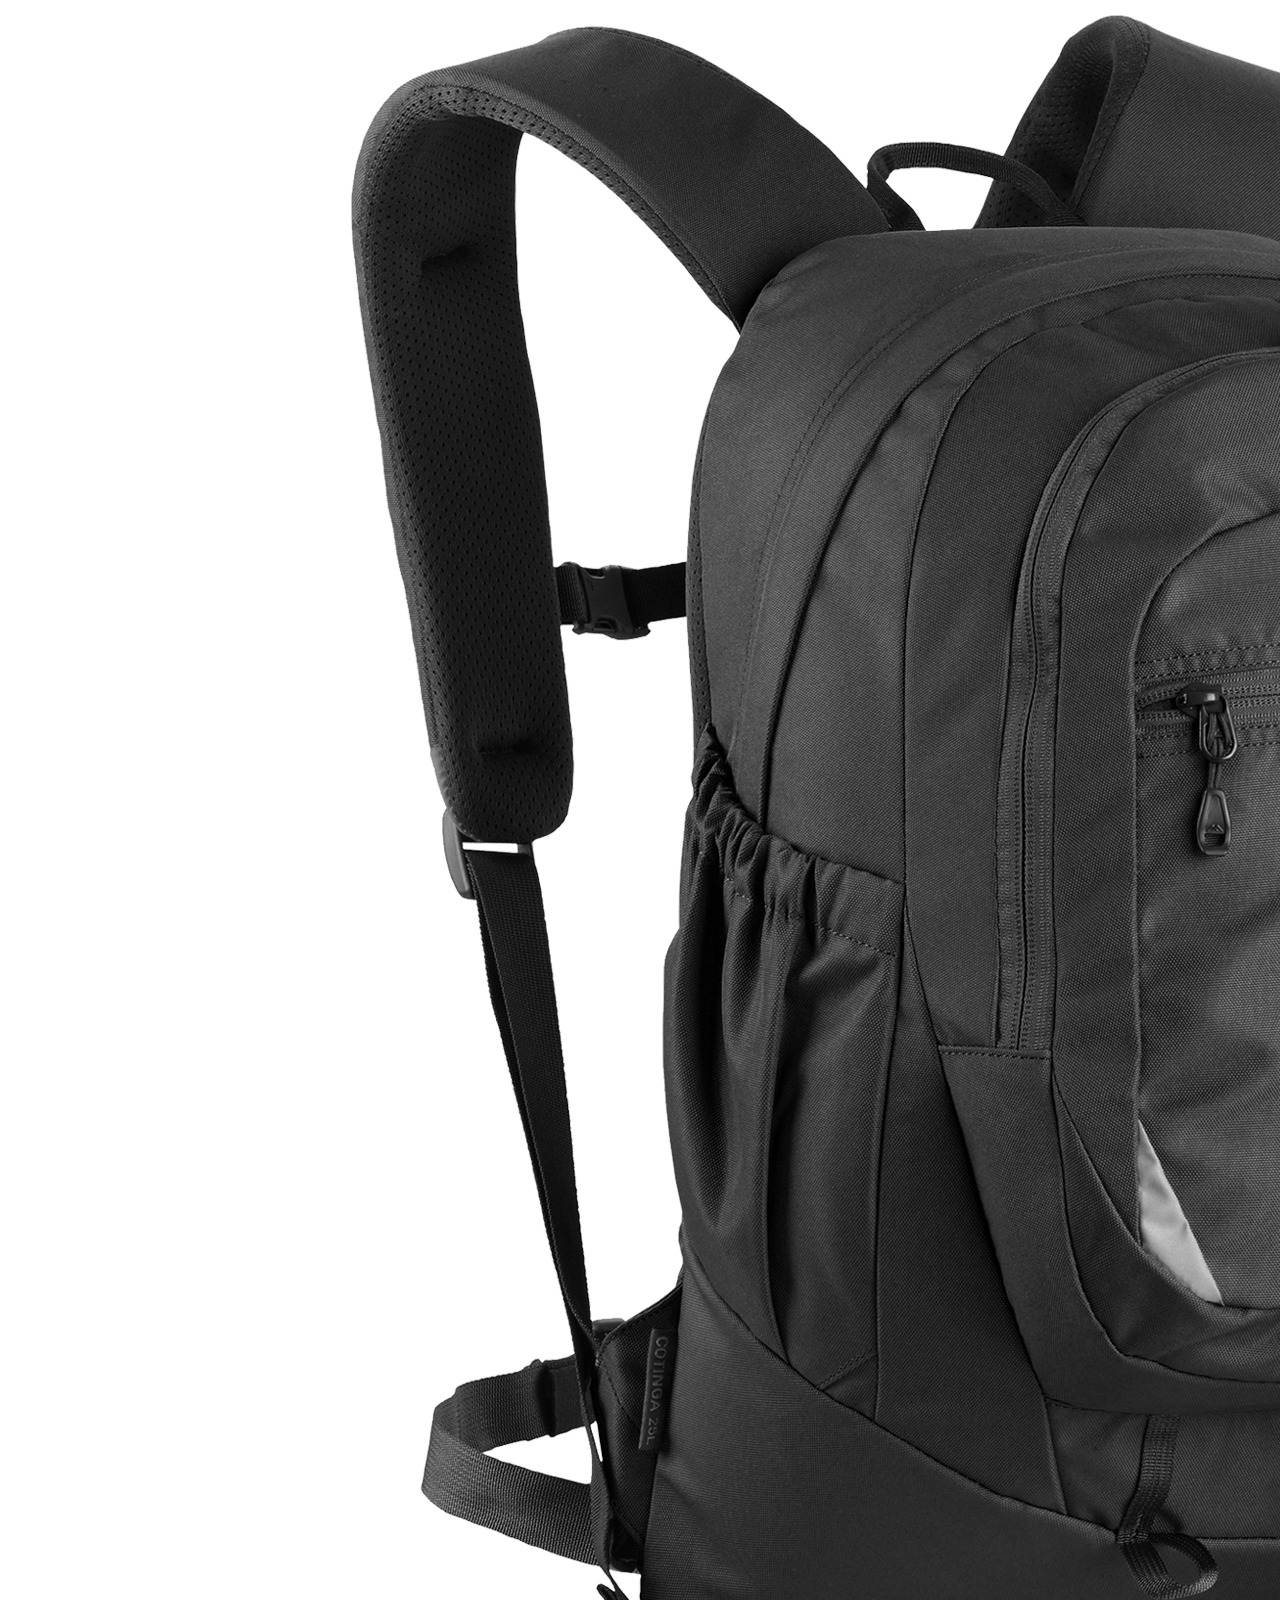
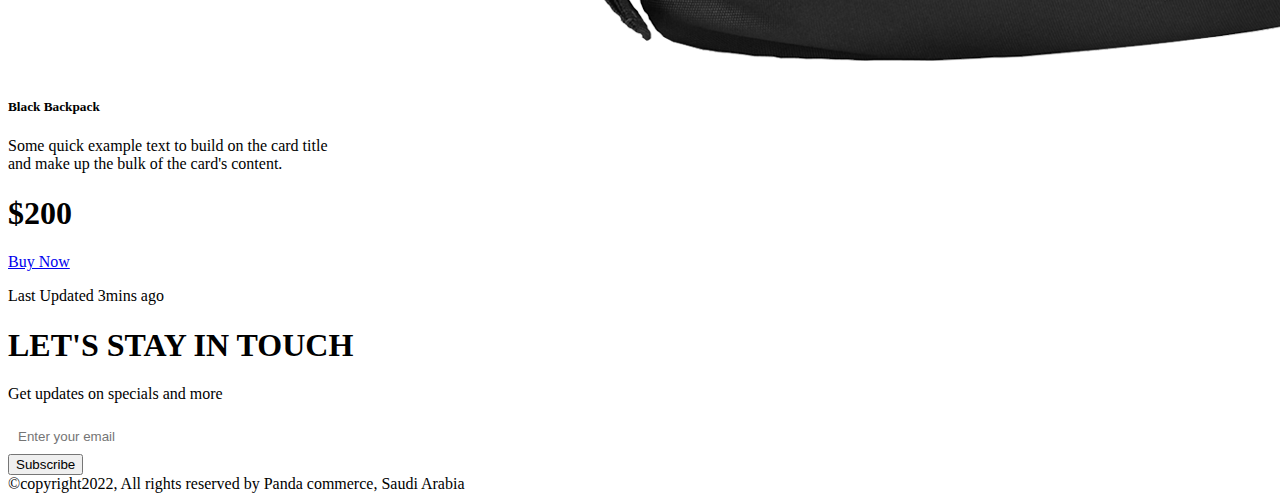
==== commit 159433ea: "Final Project" ====
--- a/panda-commerce/index.html
+++ b/panda-commerce/index.html
@@ -218,98 +218,15 @@
       <input type="email" class="input_email text-center" name="" id="" placeholder="Enter your email">
       <br>  
       <button type="submit" class="btn btn-danger">Subscribe</button>
-
-
-
-    </div>
-    <!-- Footer start -->
-
-    </div>
-
-
-
-
-
-
-
-
-
-
-
-
-
-
-
-
-
-
-
-
-
-
-
-
-
-
-
-
-
-
-
-
-
-
-
-
-
-
-
-
-
-
-
-
-
-
-
-
-
-
-
-
-
-
-
-
-
-
-
-
-
-
-
-
-
-
-
-
-
-
-
-
-
-
-
-
-
-
-
-
-
-
-
-
-
+    </div>
+    <!-- Footer end -->
+    <div class="footer text-center m-4 font-monospace">
+        ©copyright2022, All rights reserved by Panda commerce, Saudi Arabia
+    </div>
+
+
+
+    </div>
 
 
   <script src="https://cdn.jsdelivr.net/npm/bootstrap@5.3.0-alpha1/dist/js/bootstrap.bundle.min.js" integrity="sha384-w76AqPfDkMBDXo30jS1Sgez6pr3x5MlQ1ZAGC+nuZB+EYdgRZgiwxhTBTkF7CXvN" crossorigin="anonymous"></script>
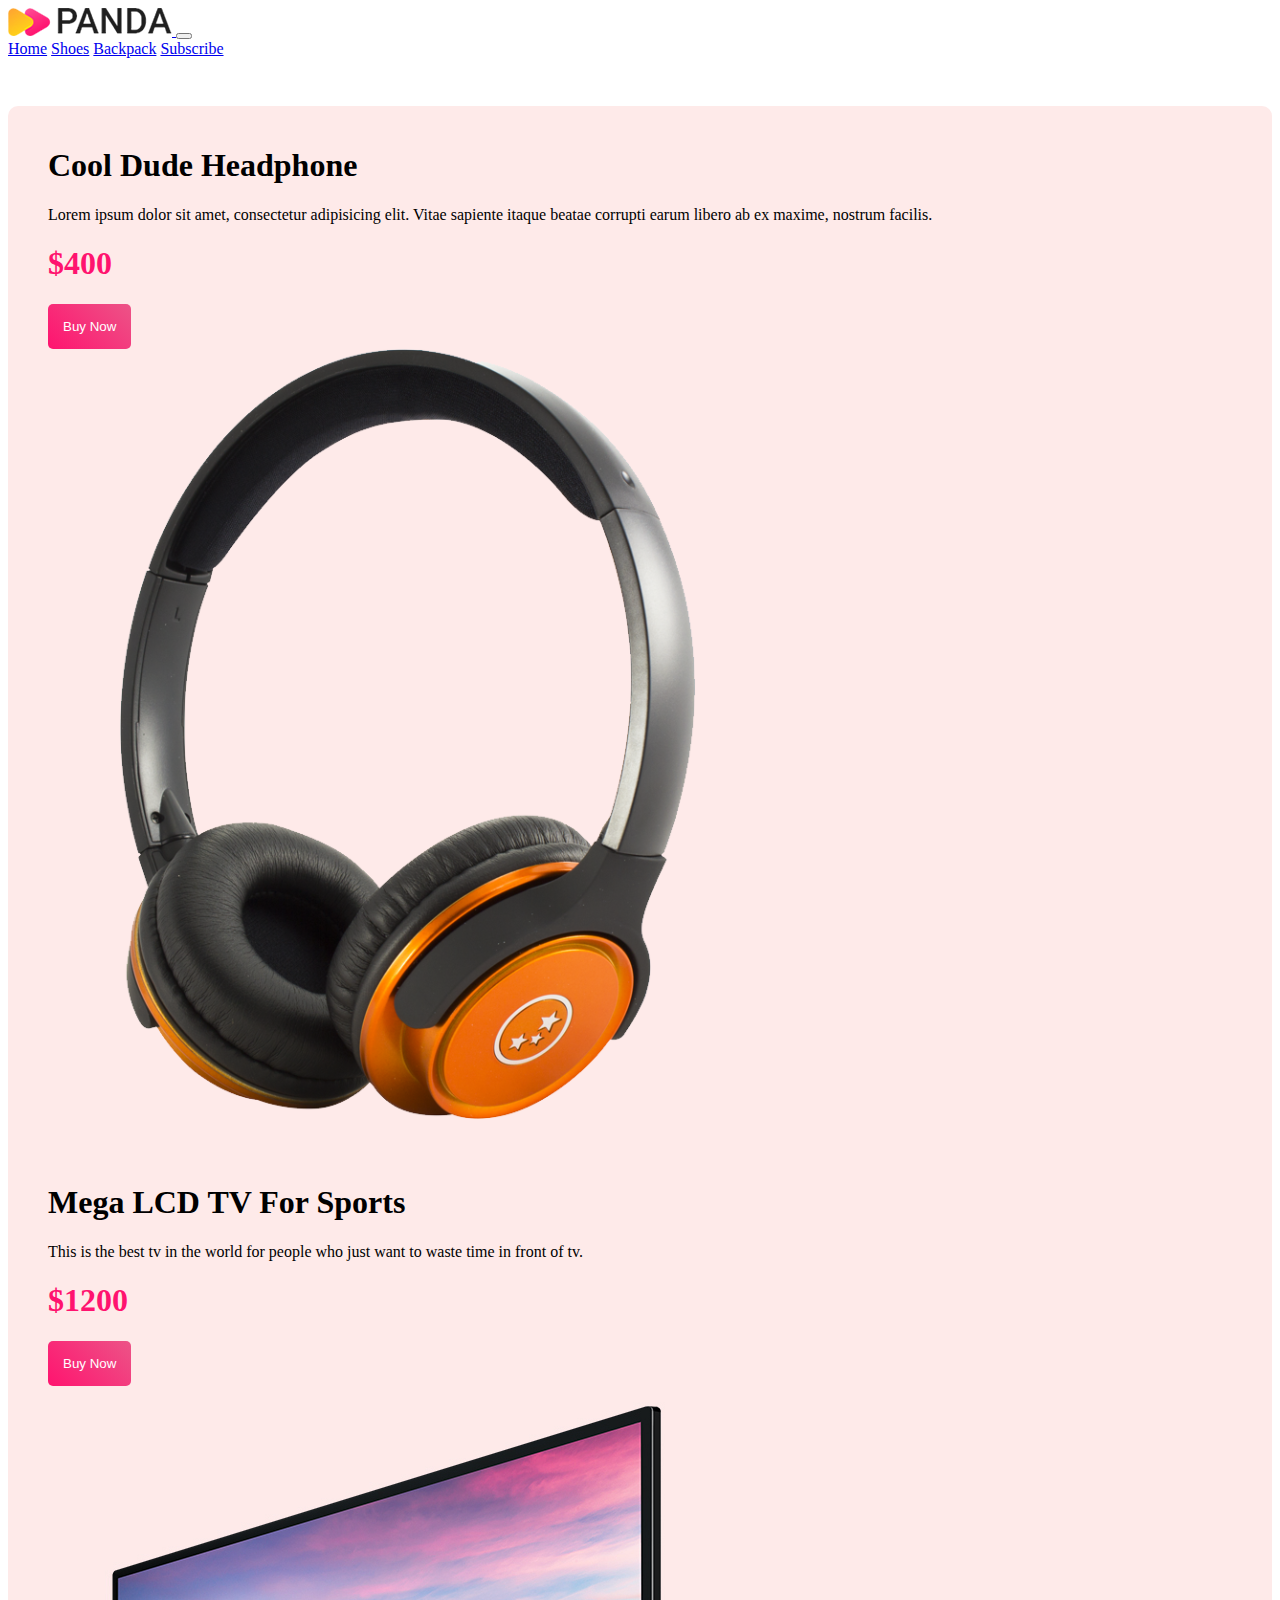
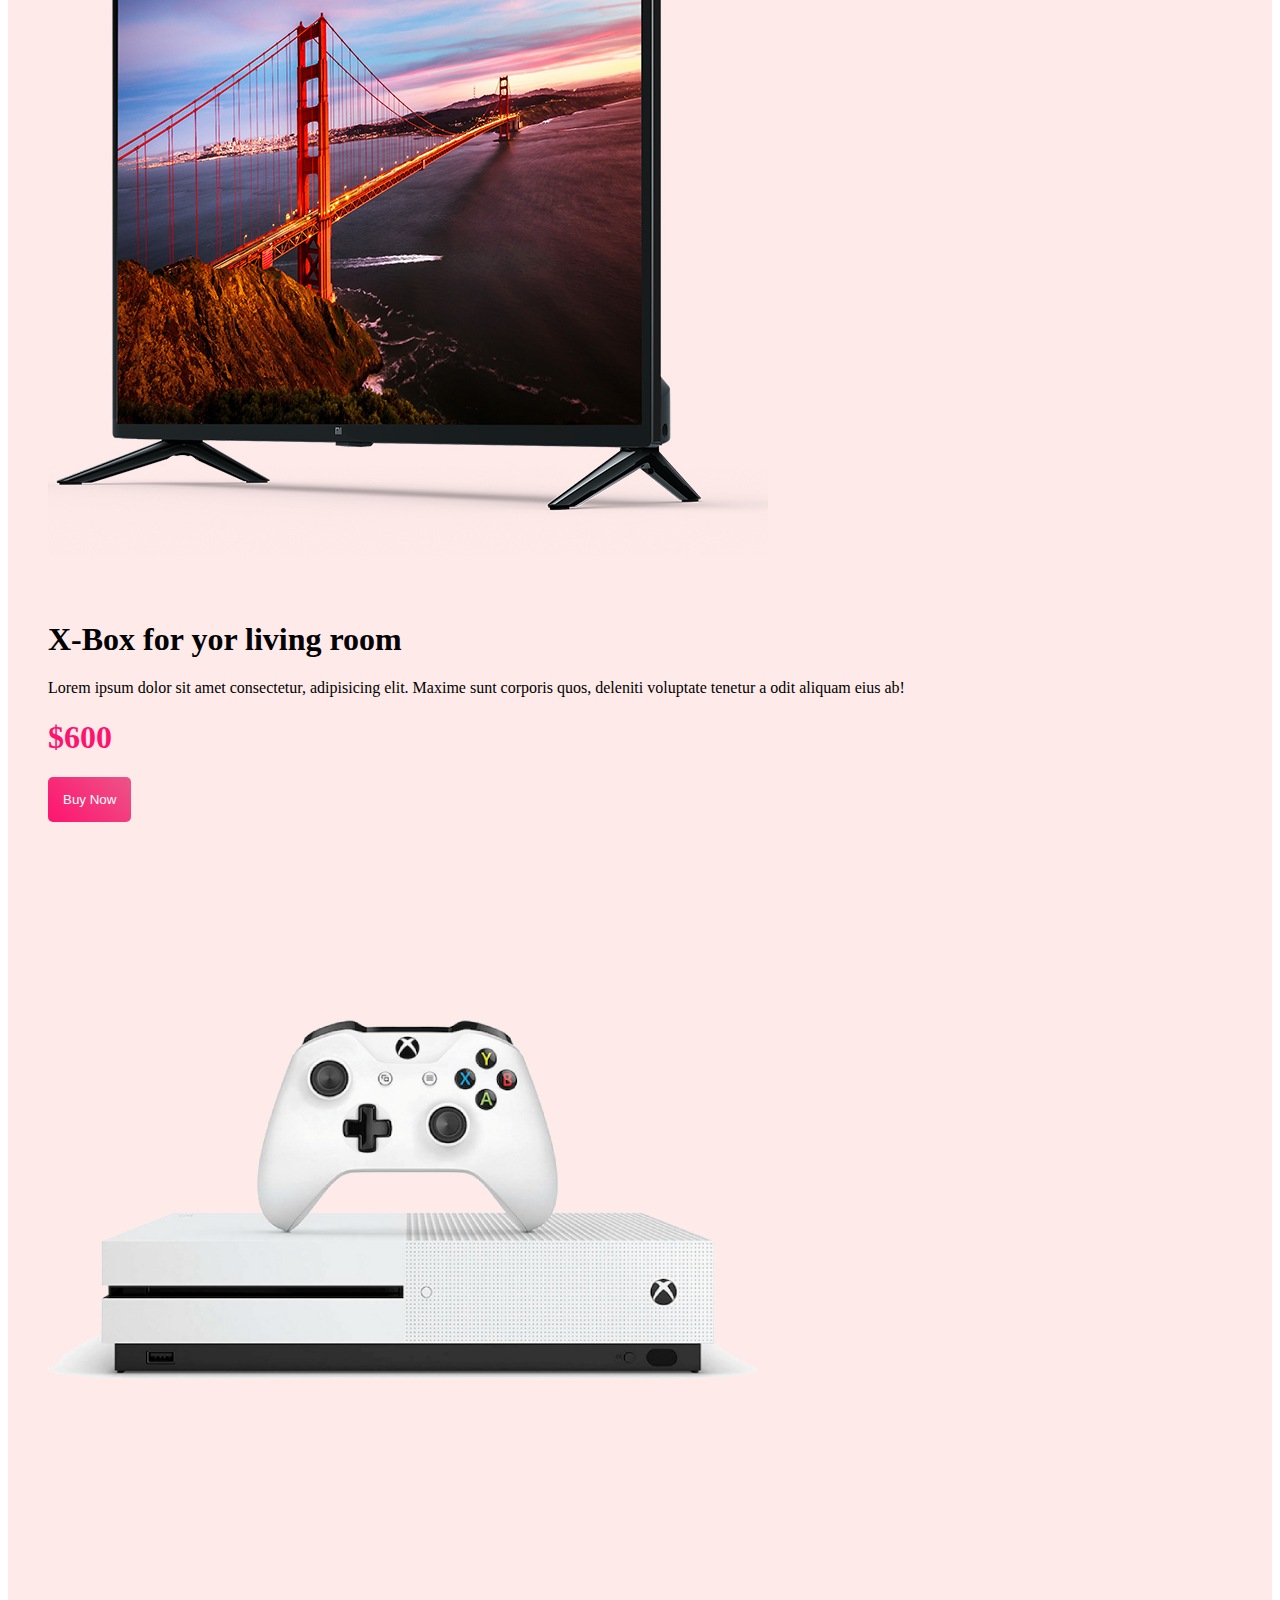
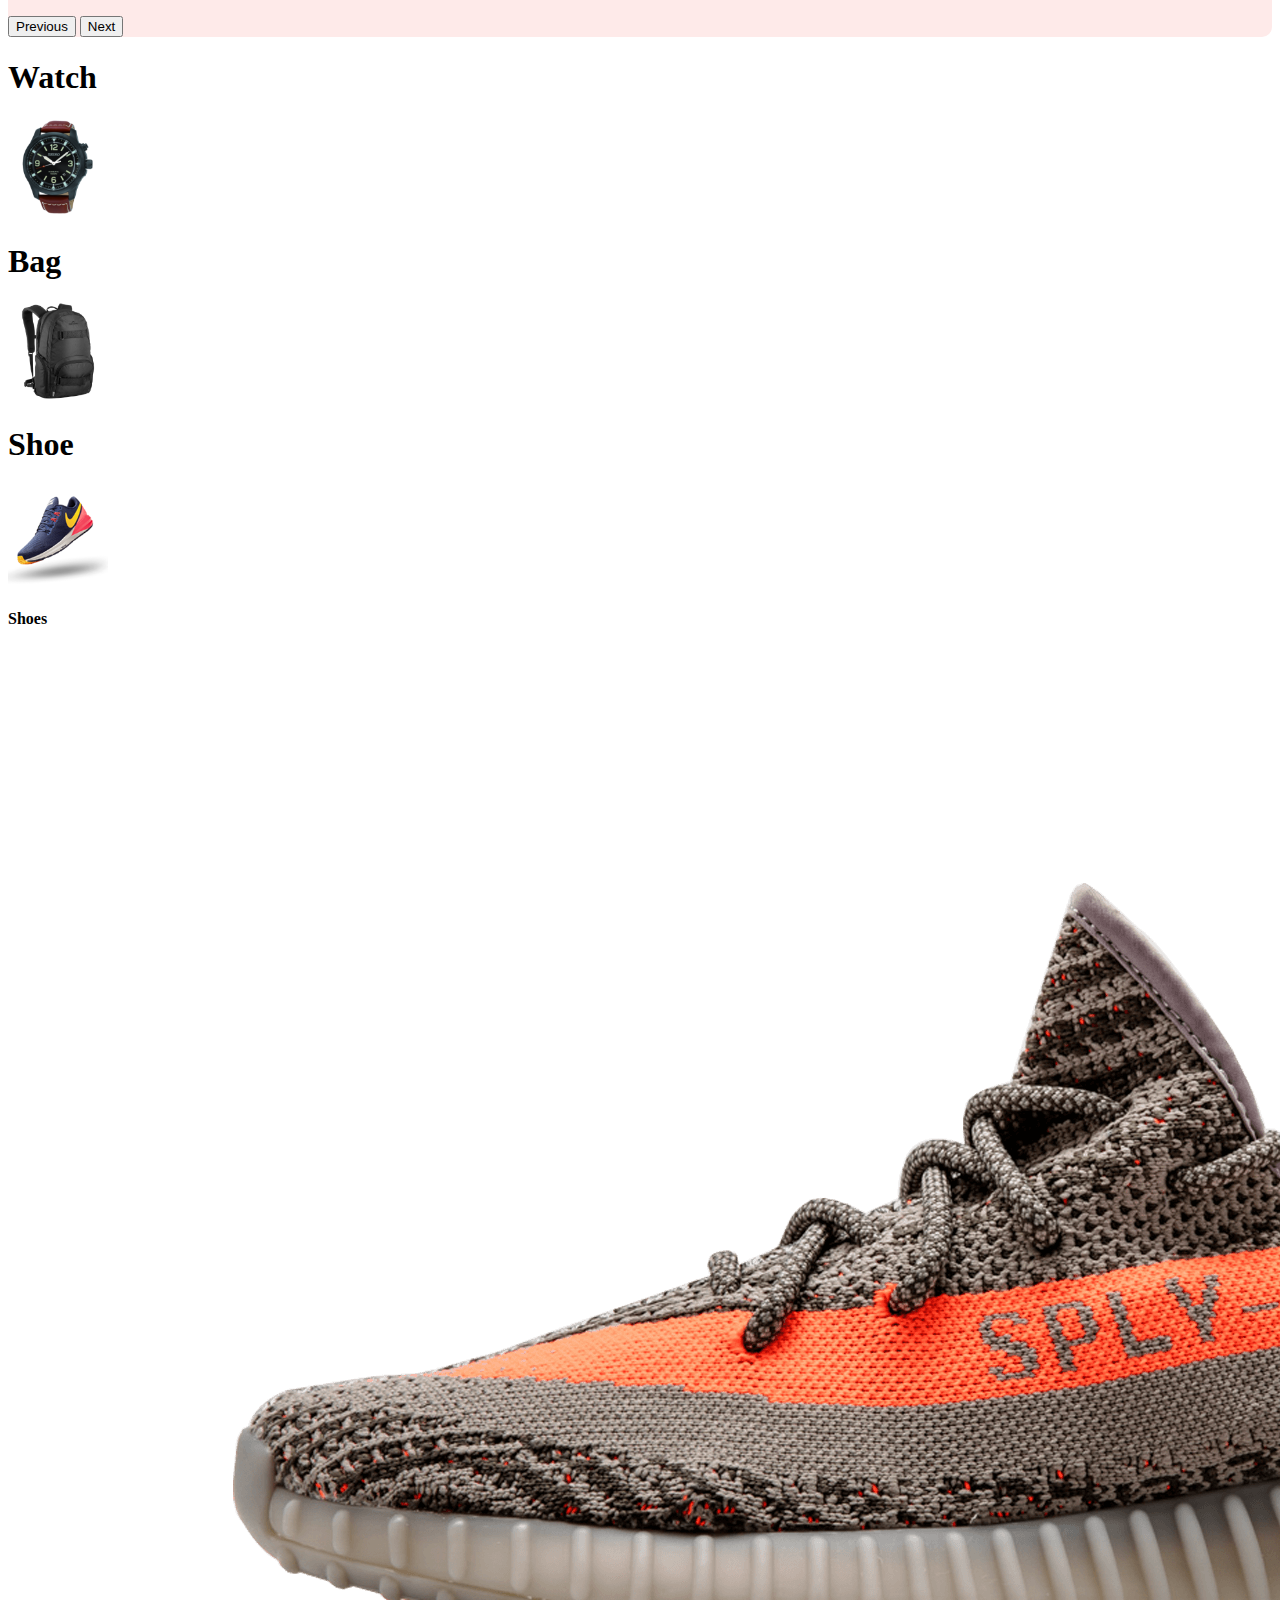
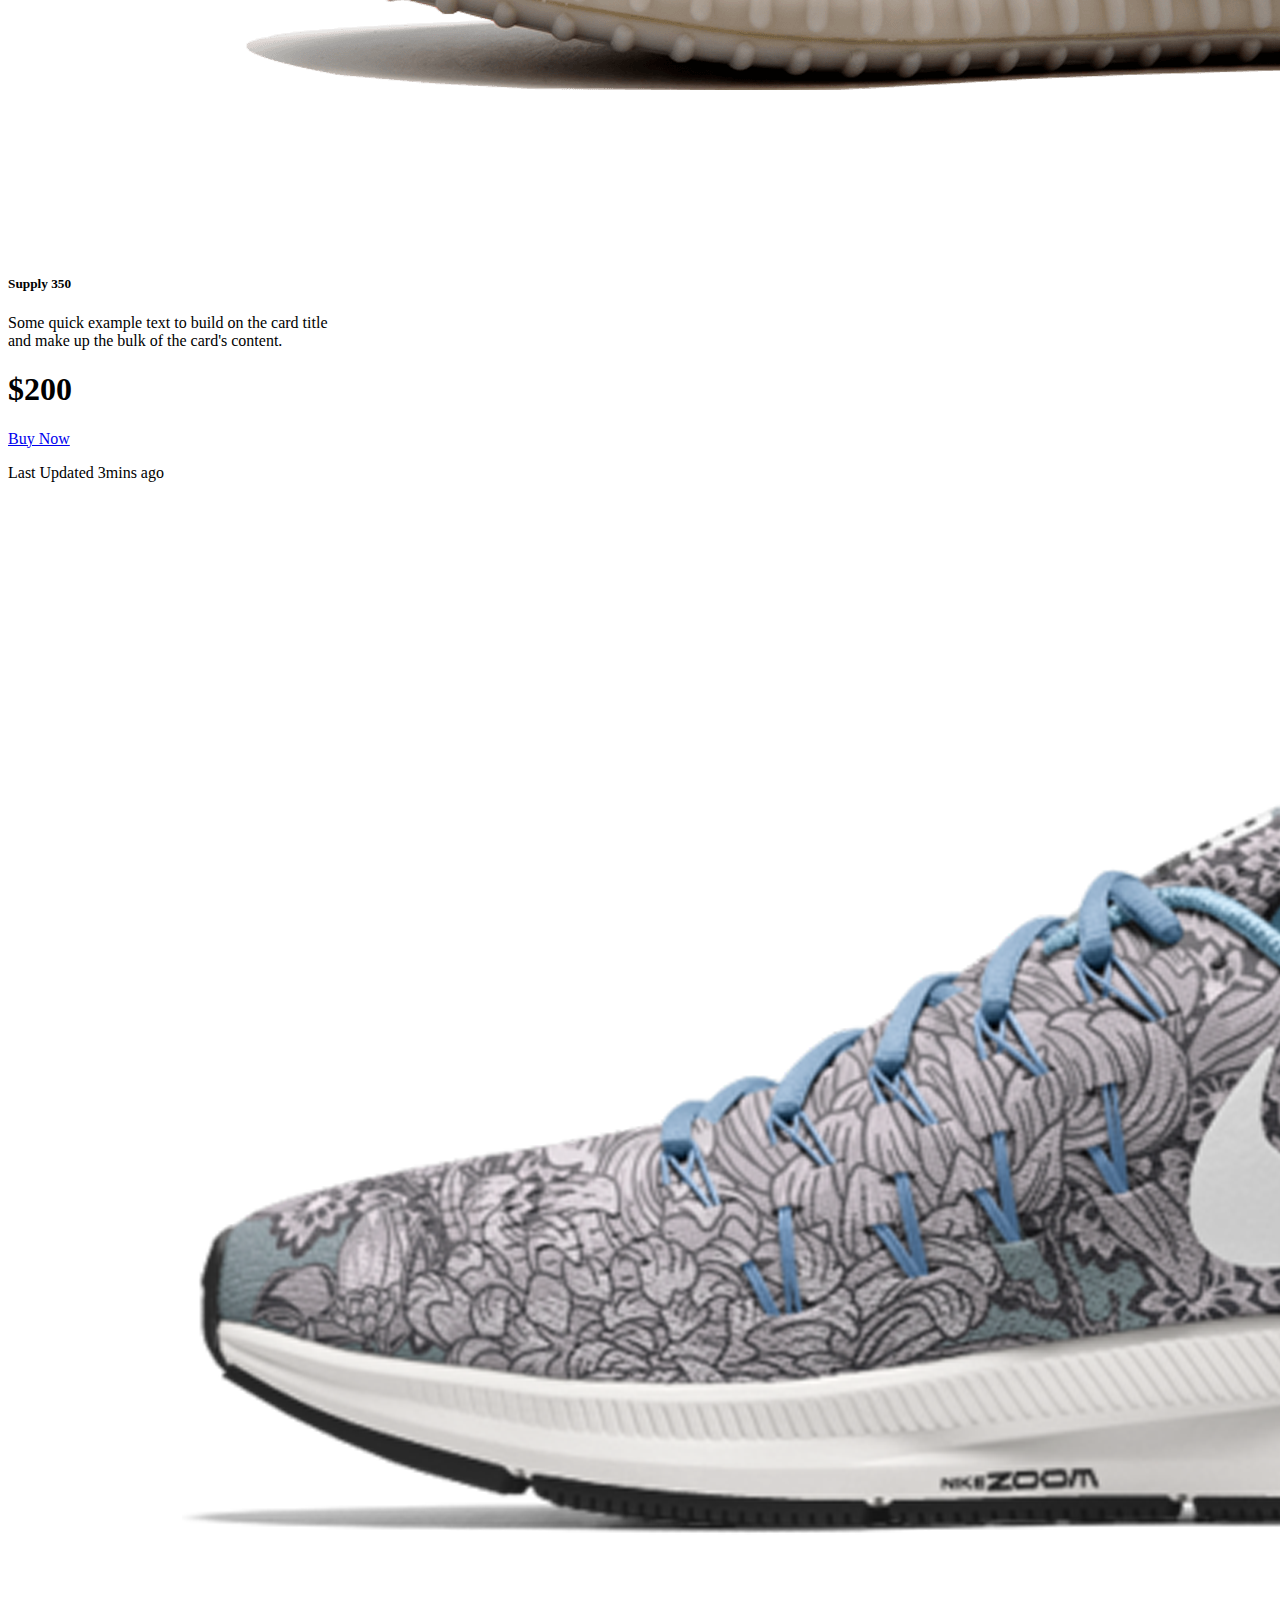
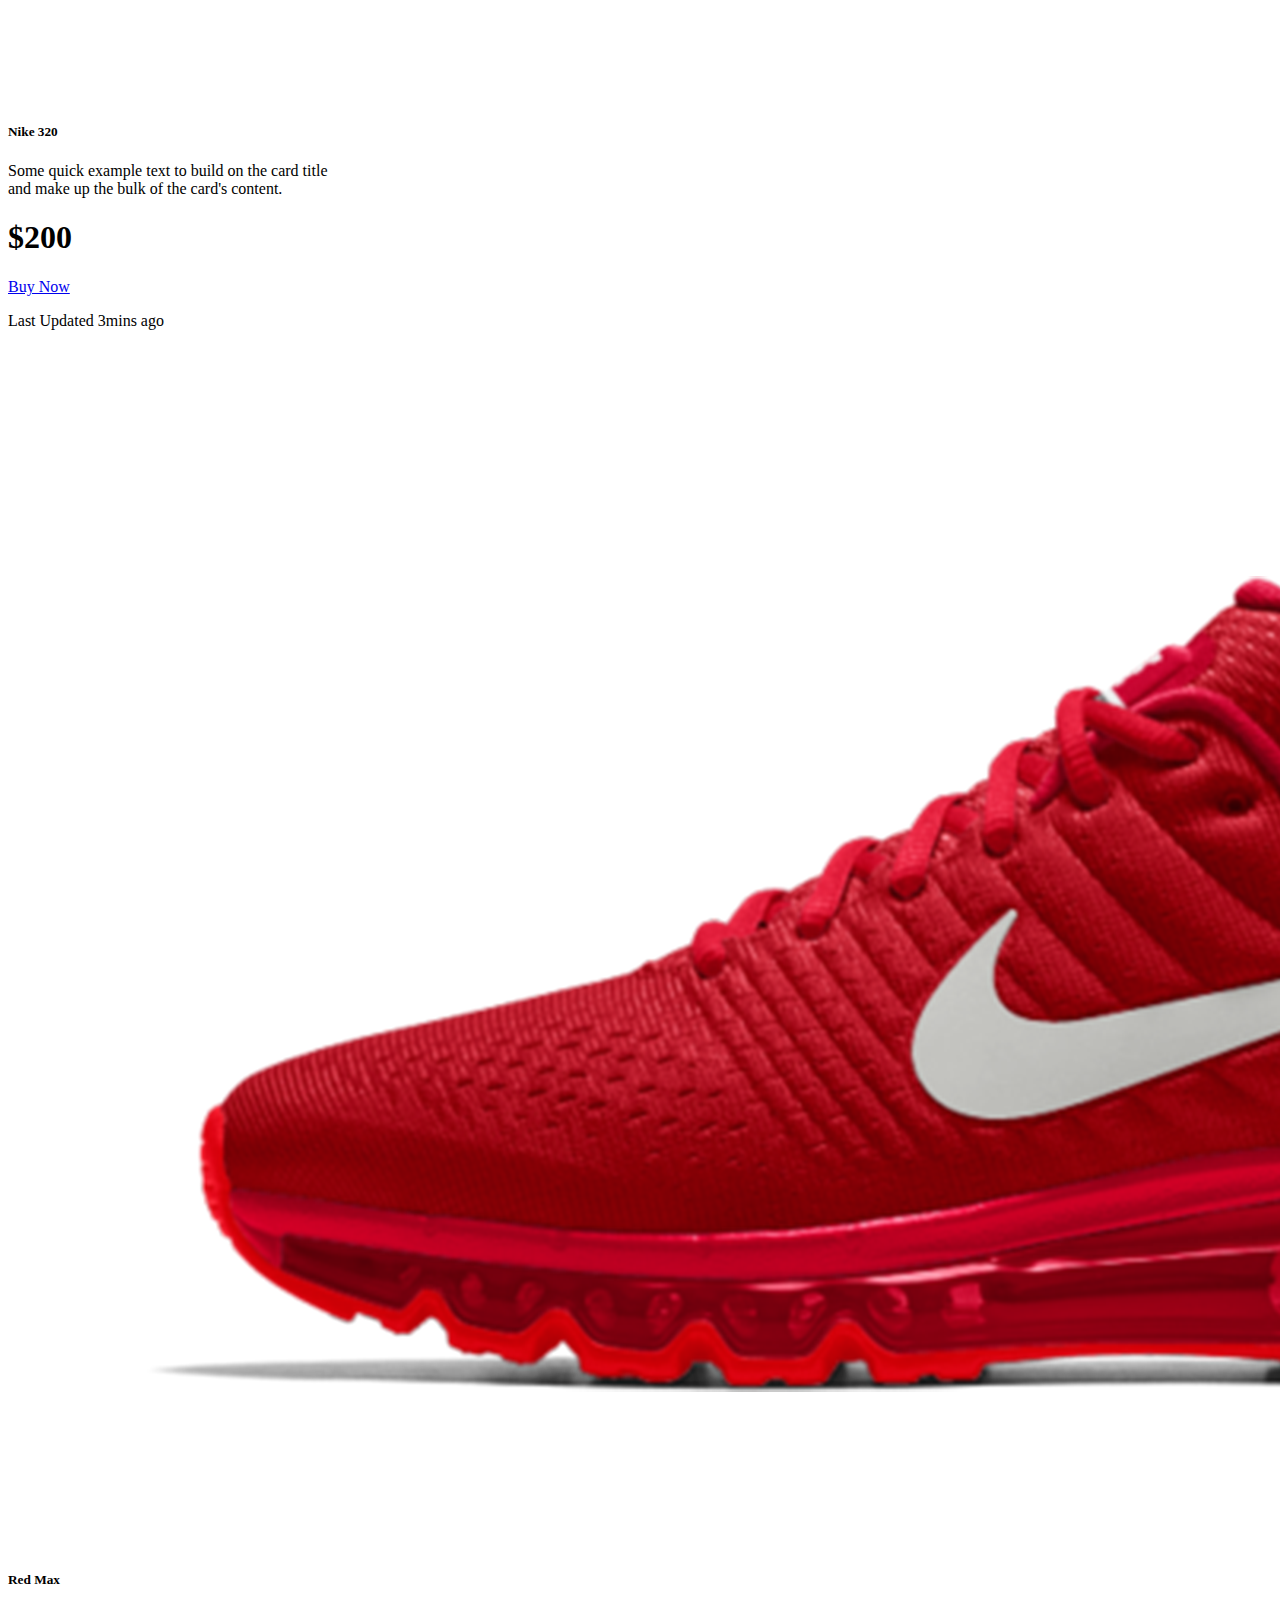
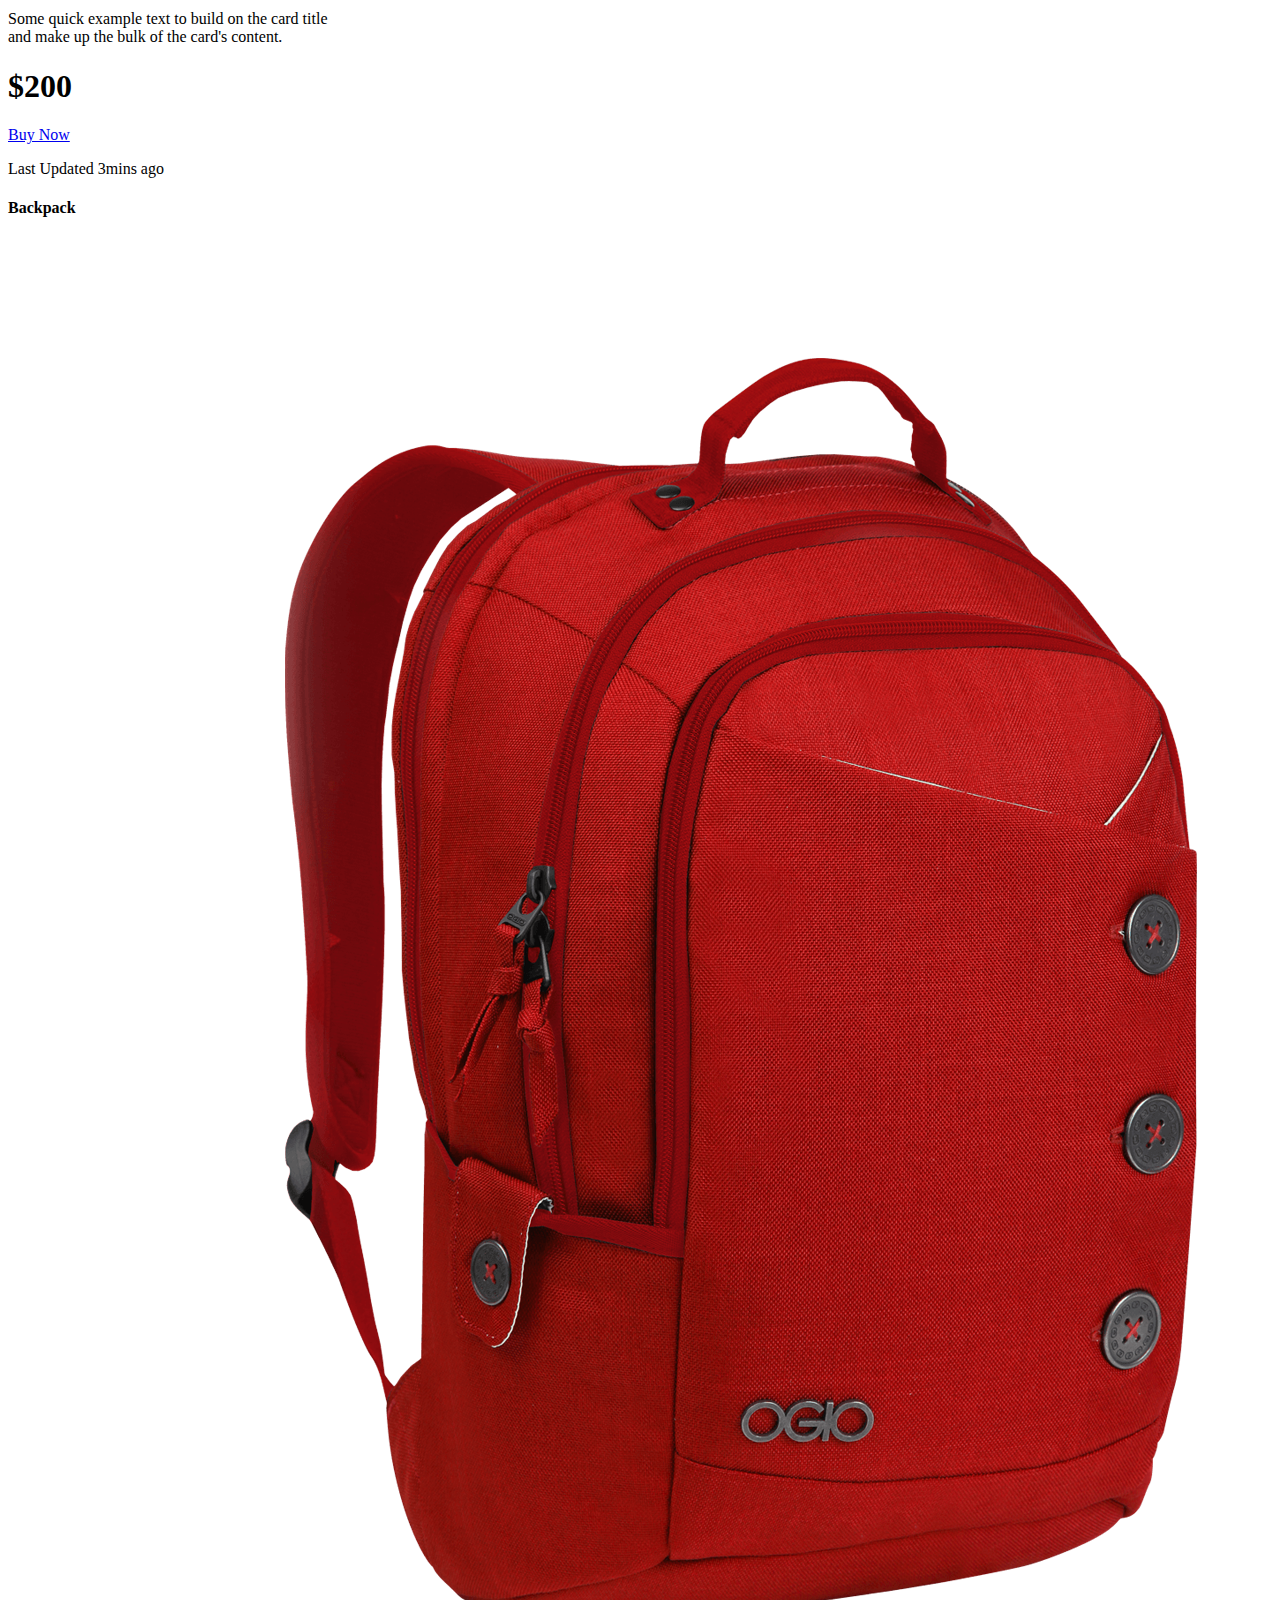
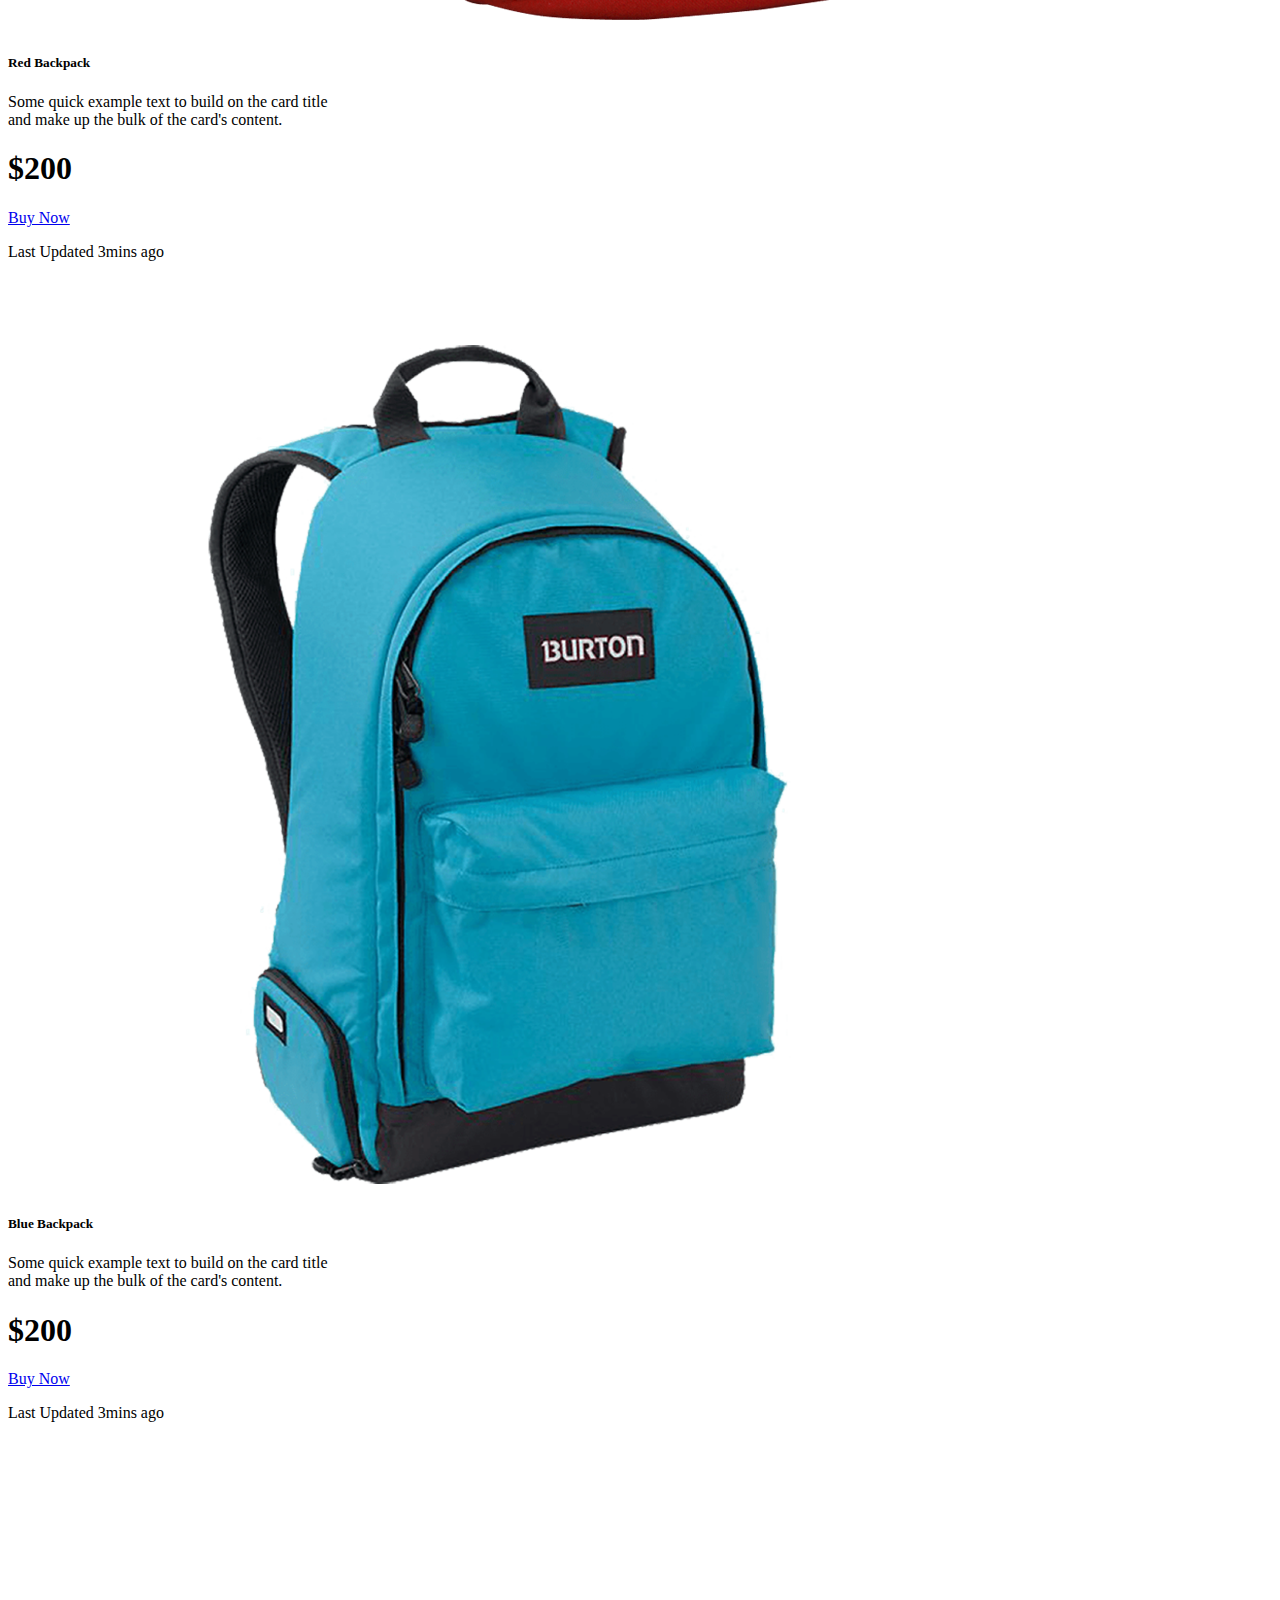
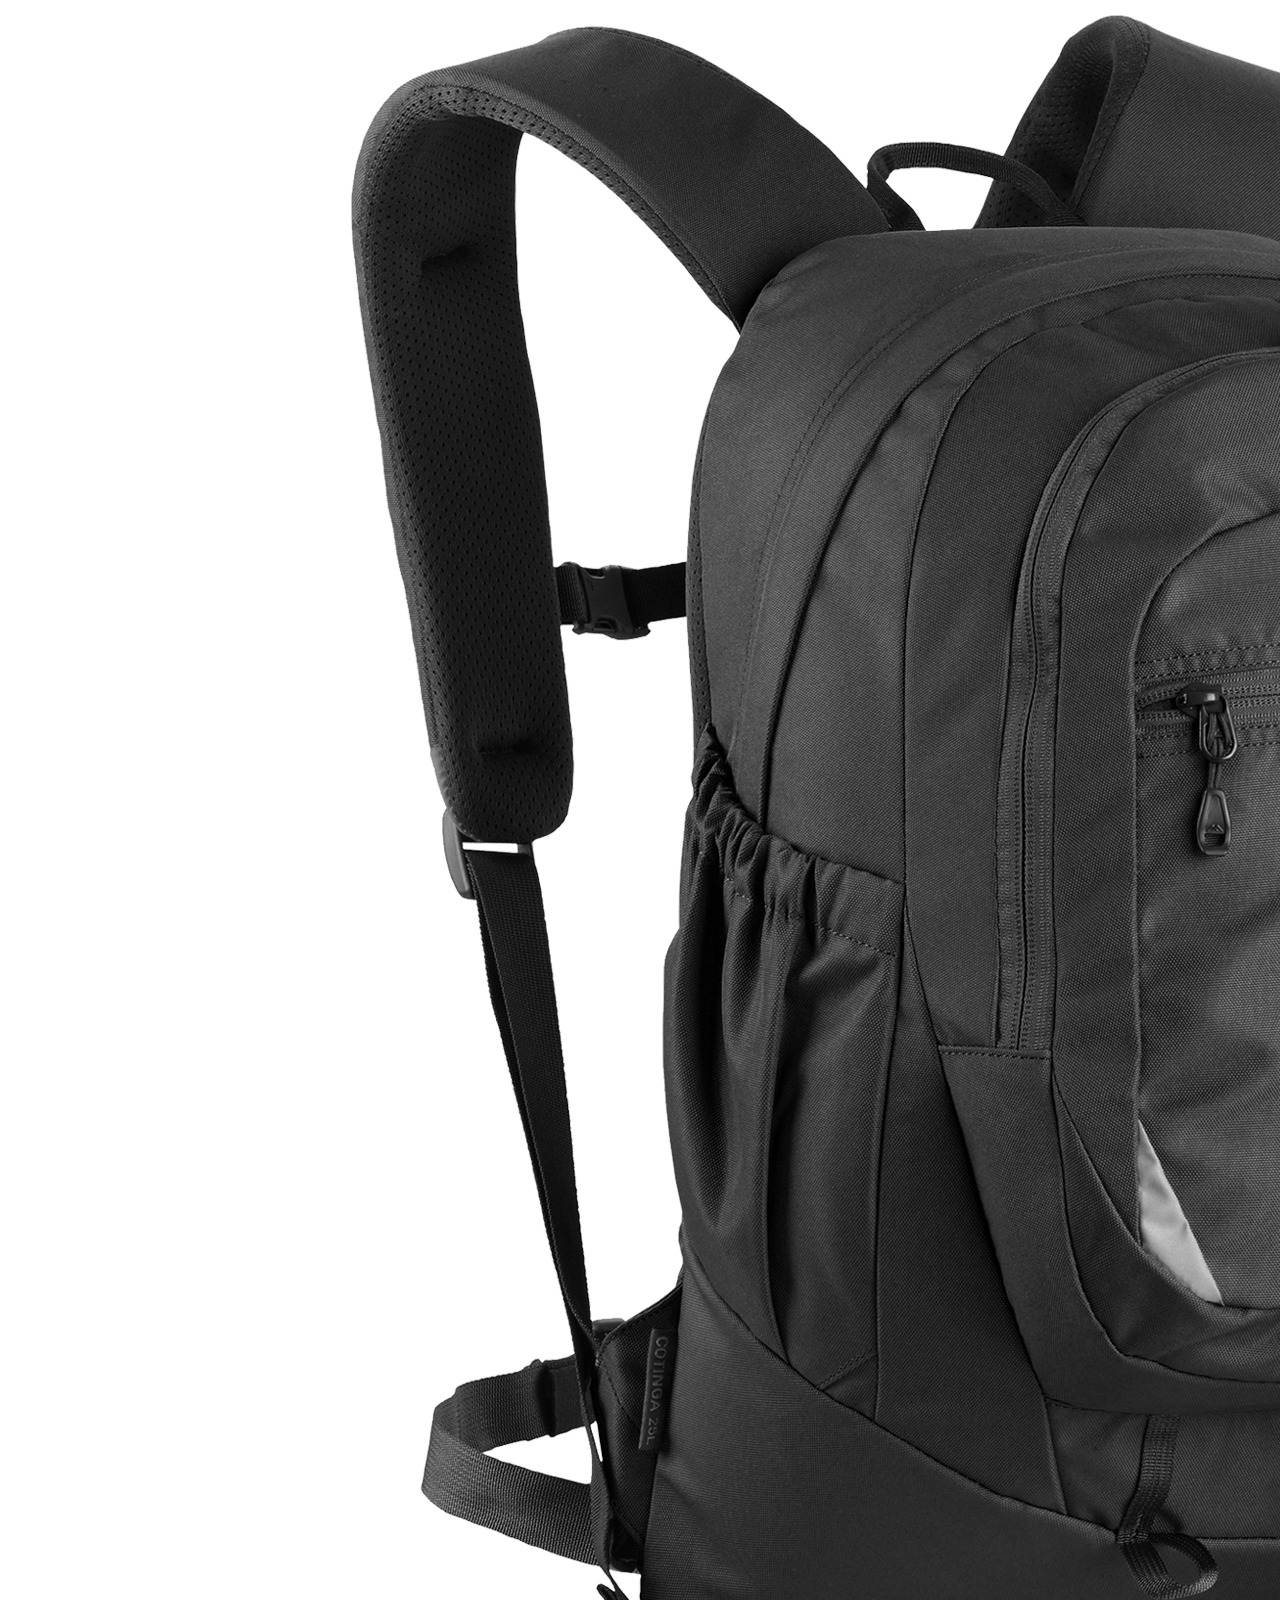
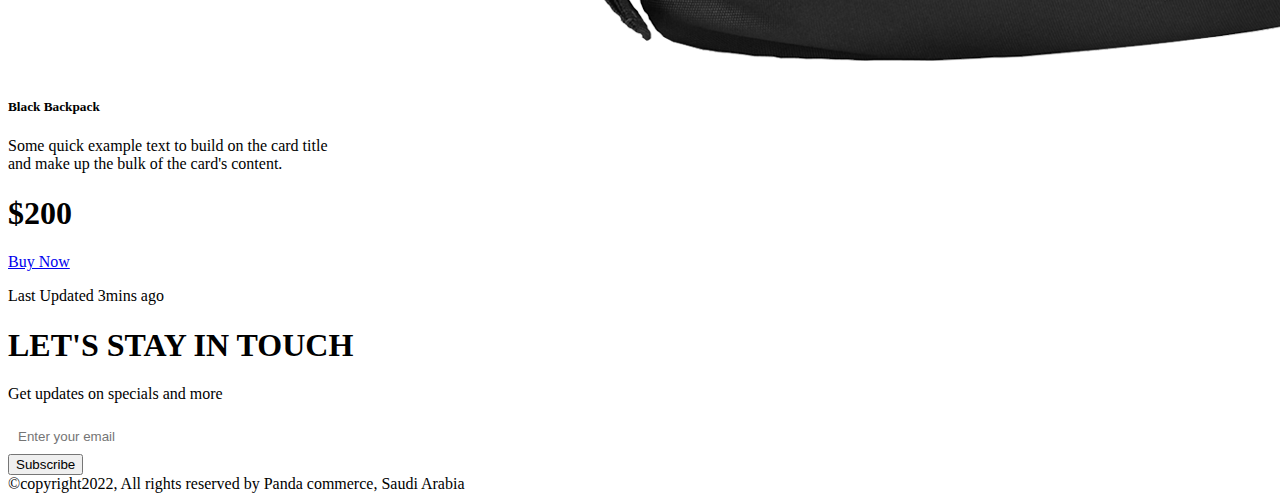
==== commit 3a213003: "Final" ====
--- a/panda-commerce/index.html
+++ b/panda-commerce/index.html
@@ -25,7 +25,7 @@
               <a class="nav-link active font-monospace fs-5" aria-current="page" href="#">Home</a>
               <a class="nav-link font-monospace fs-5" href="#shoes">Shoes</a>
               <a class="nav-link font-monospace fs-5" href="#backpack">Backpack</a>
-              <a class="nav-link font-monospace fs-5" href="#stayintouch">Stay-Tuned</a>
+              <a class="nav-link font-monospace fs-5" href="#stayintouch">Subscribe</a>
             </div>
           </div>
         </div>
